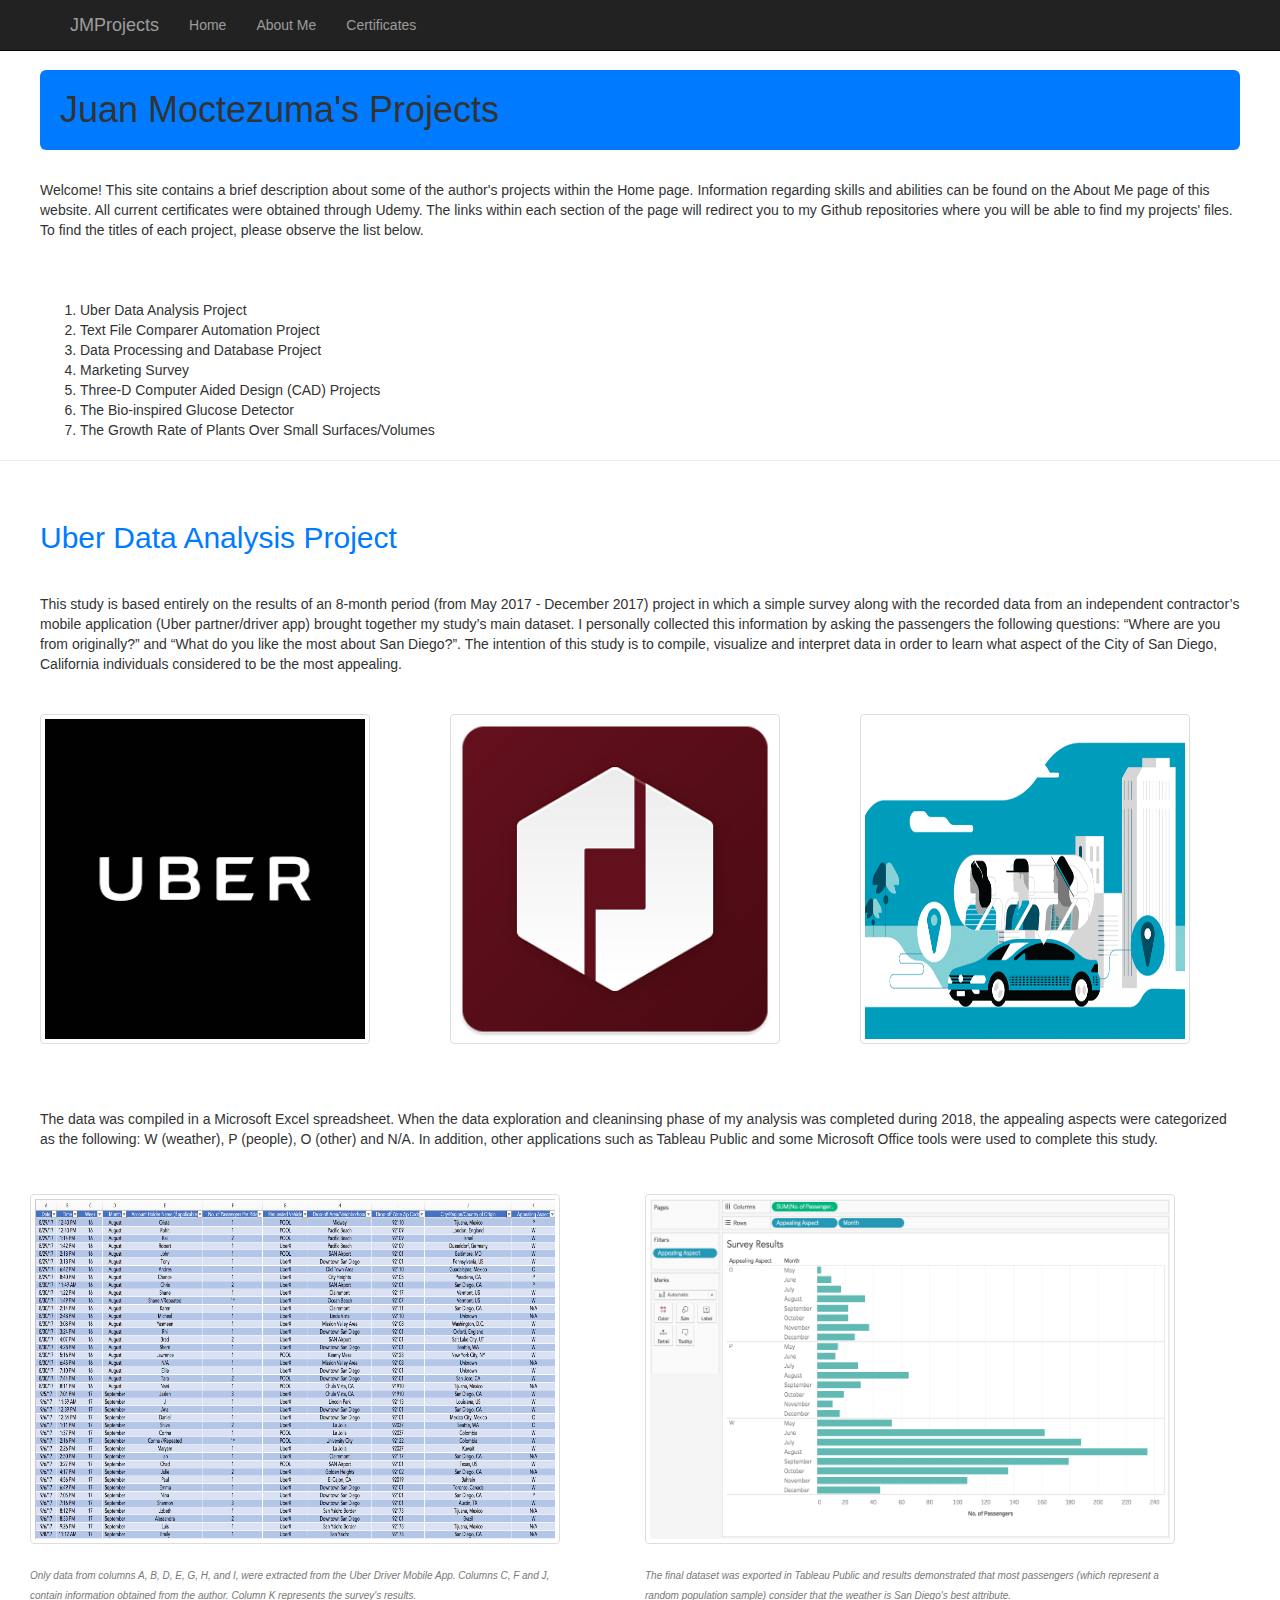
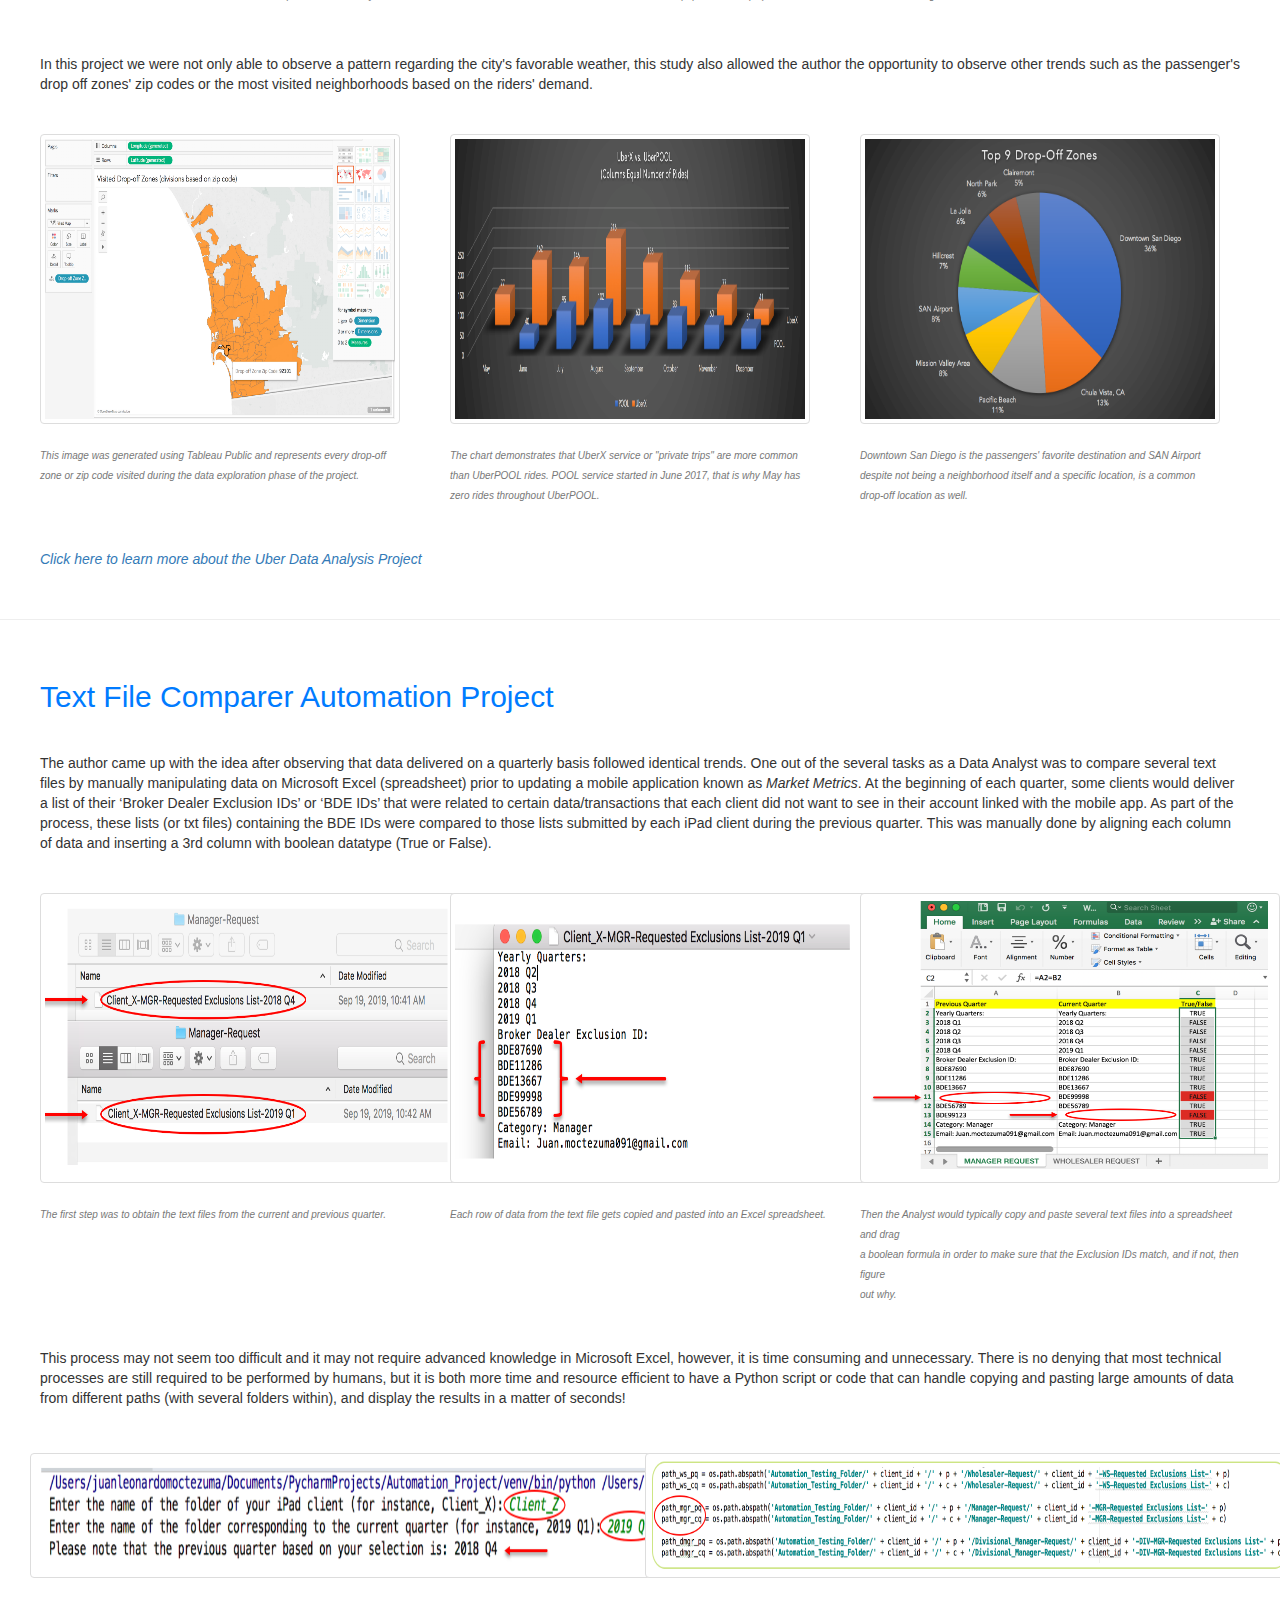
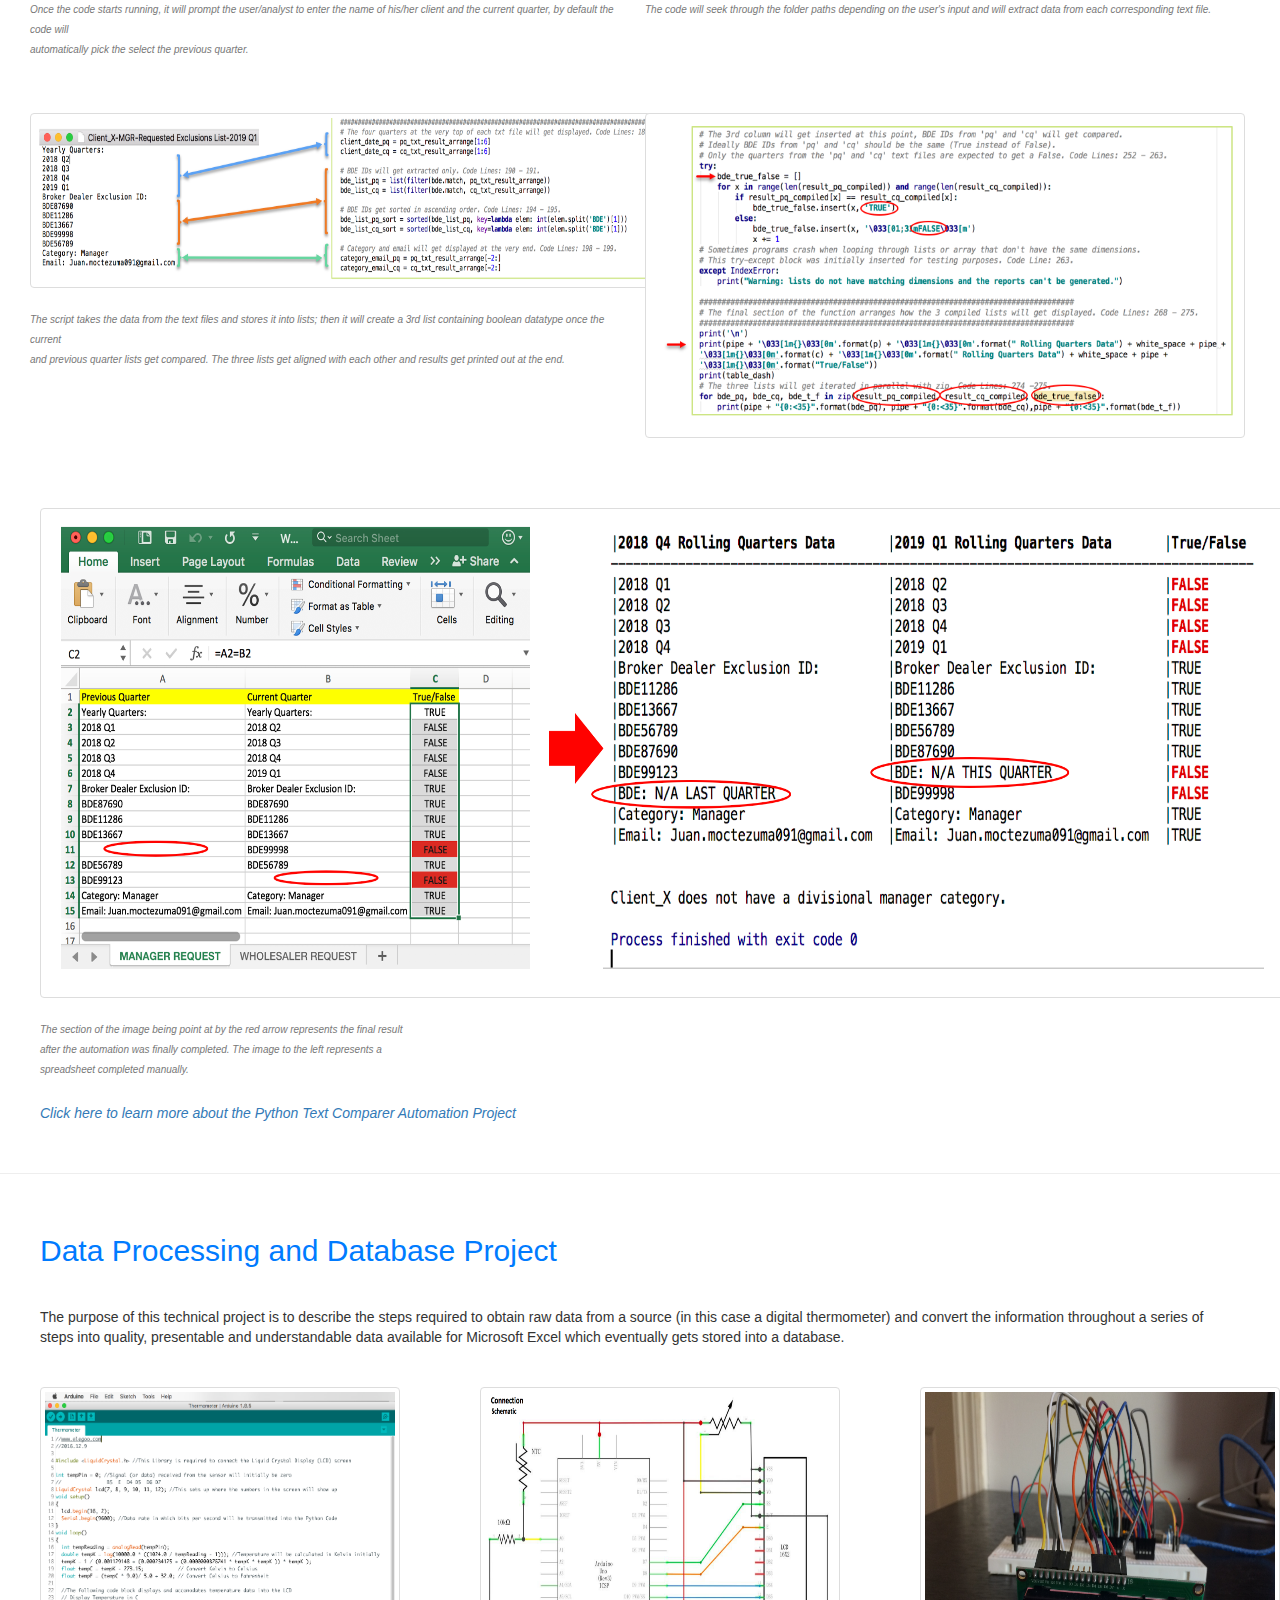
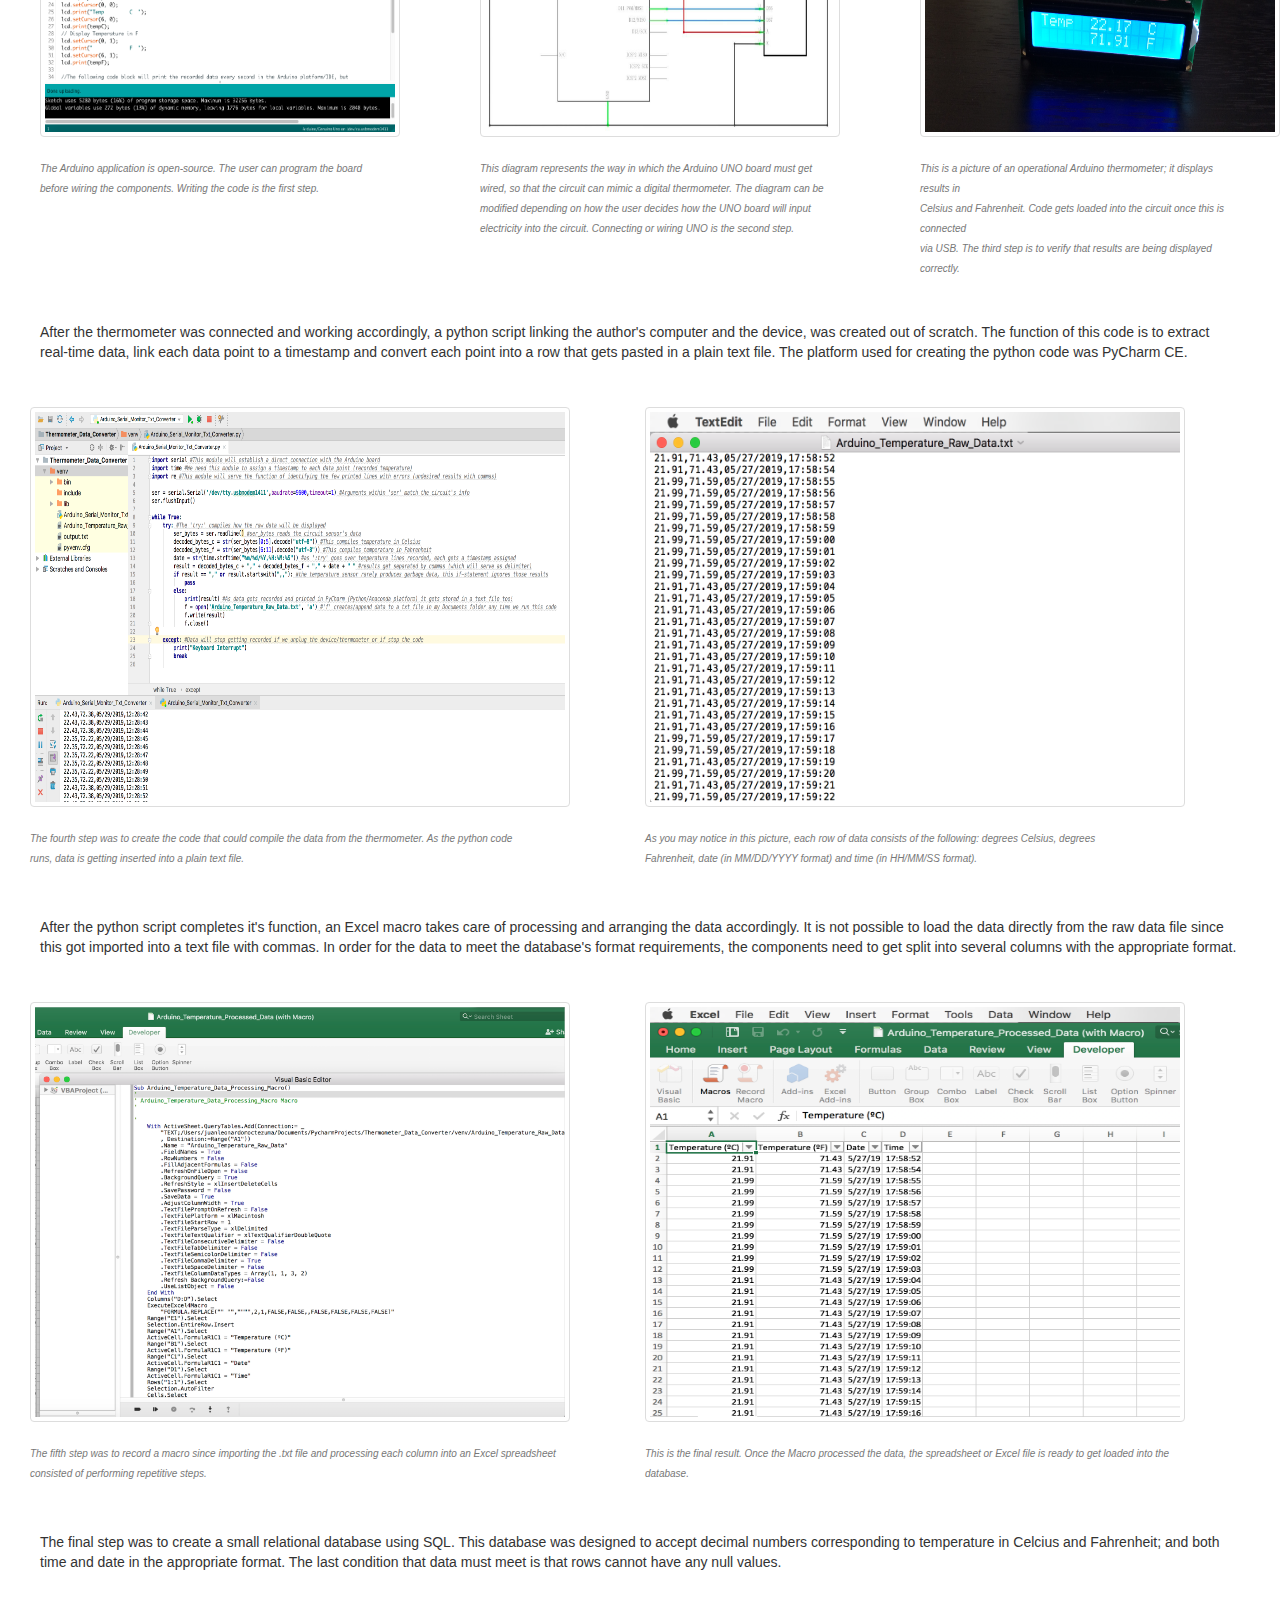
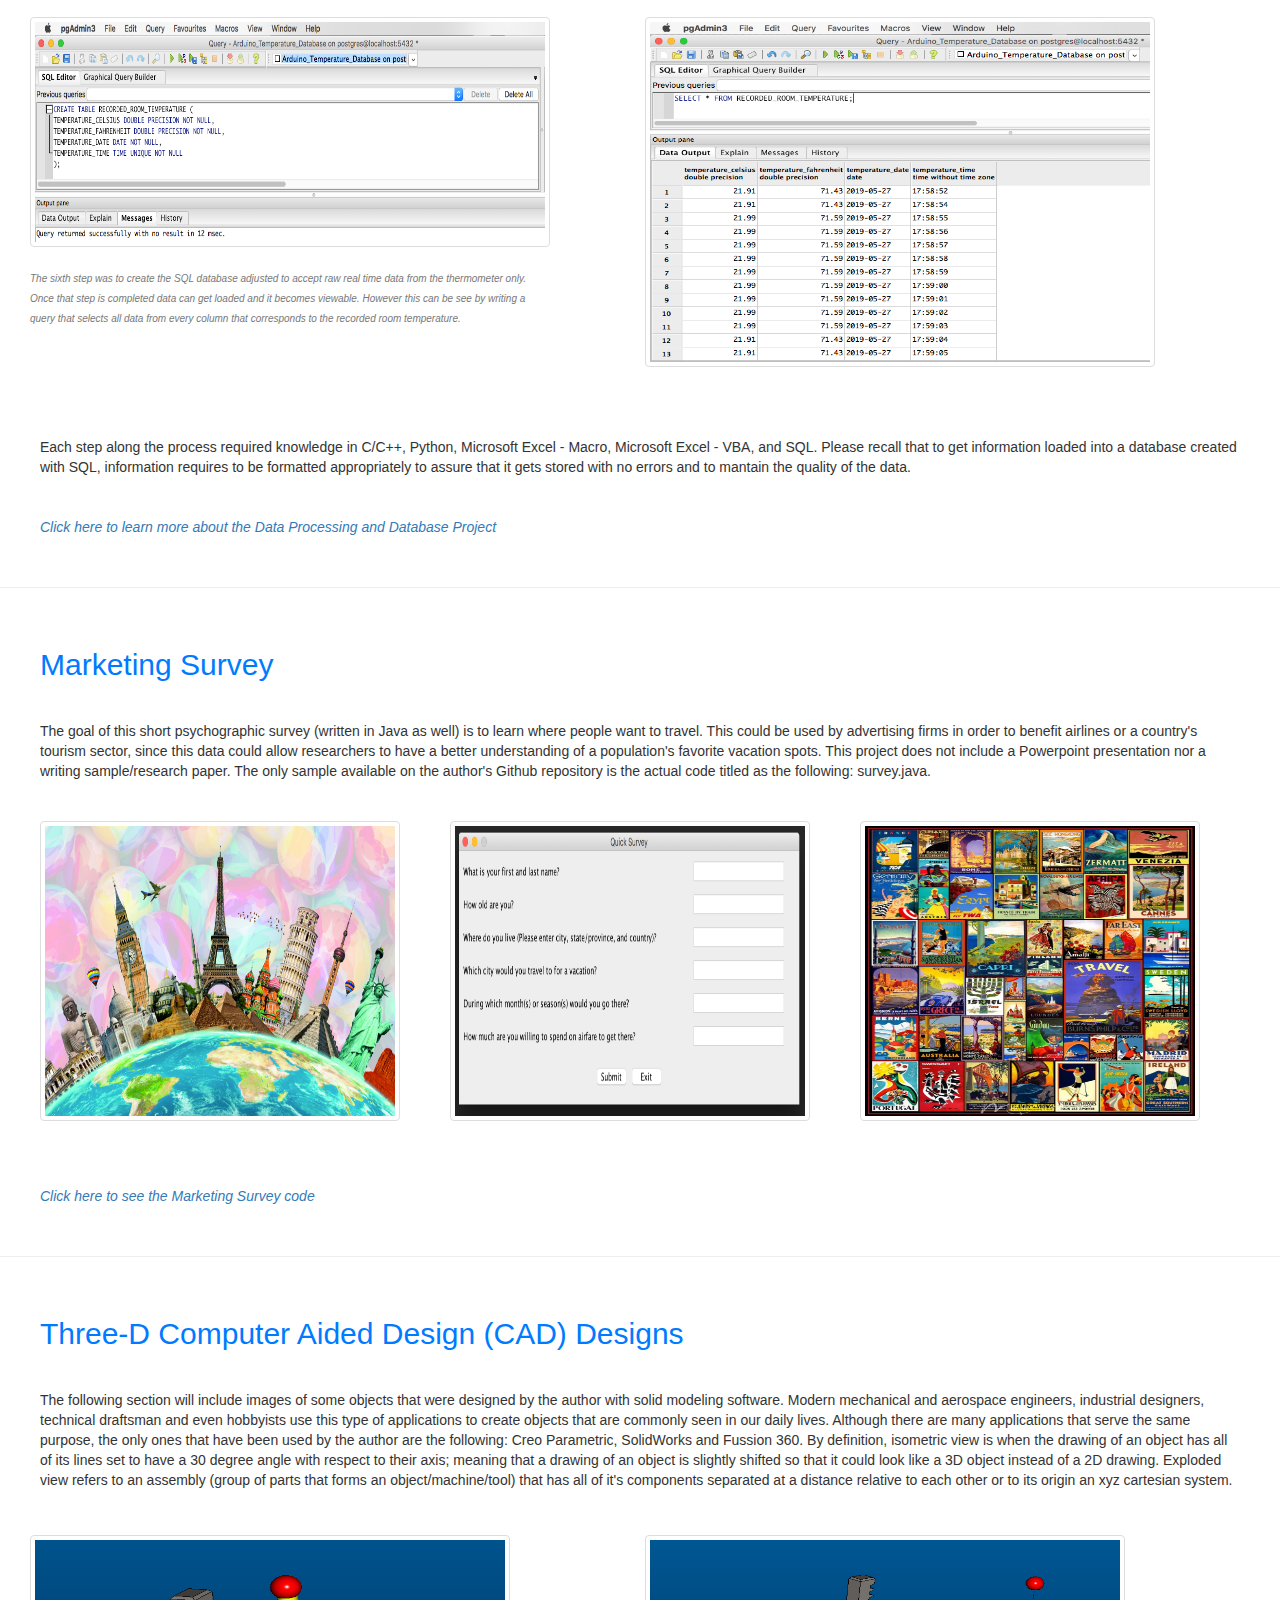
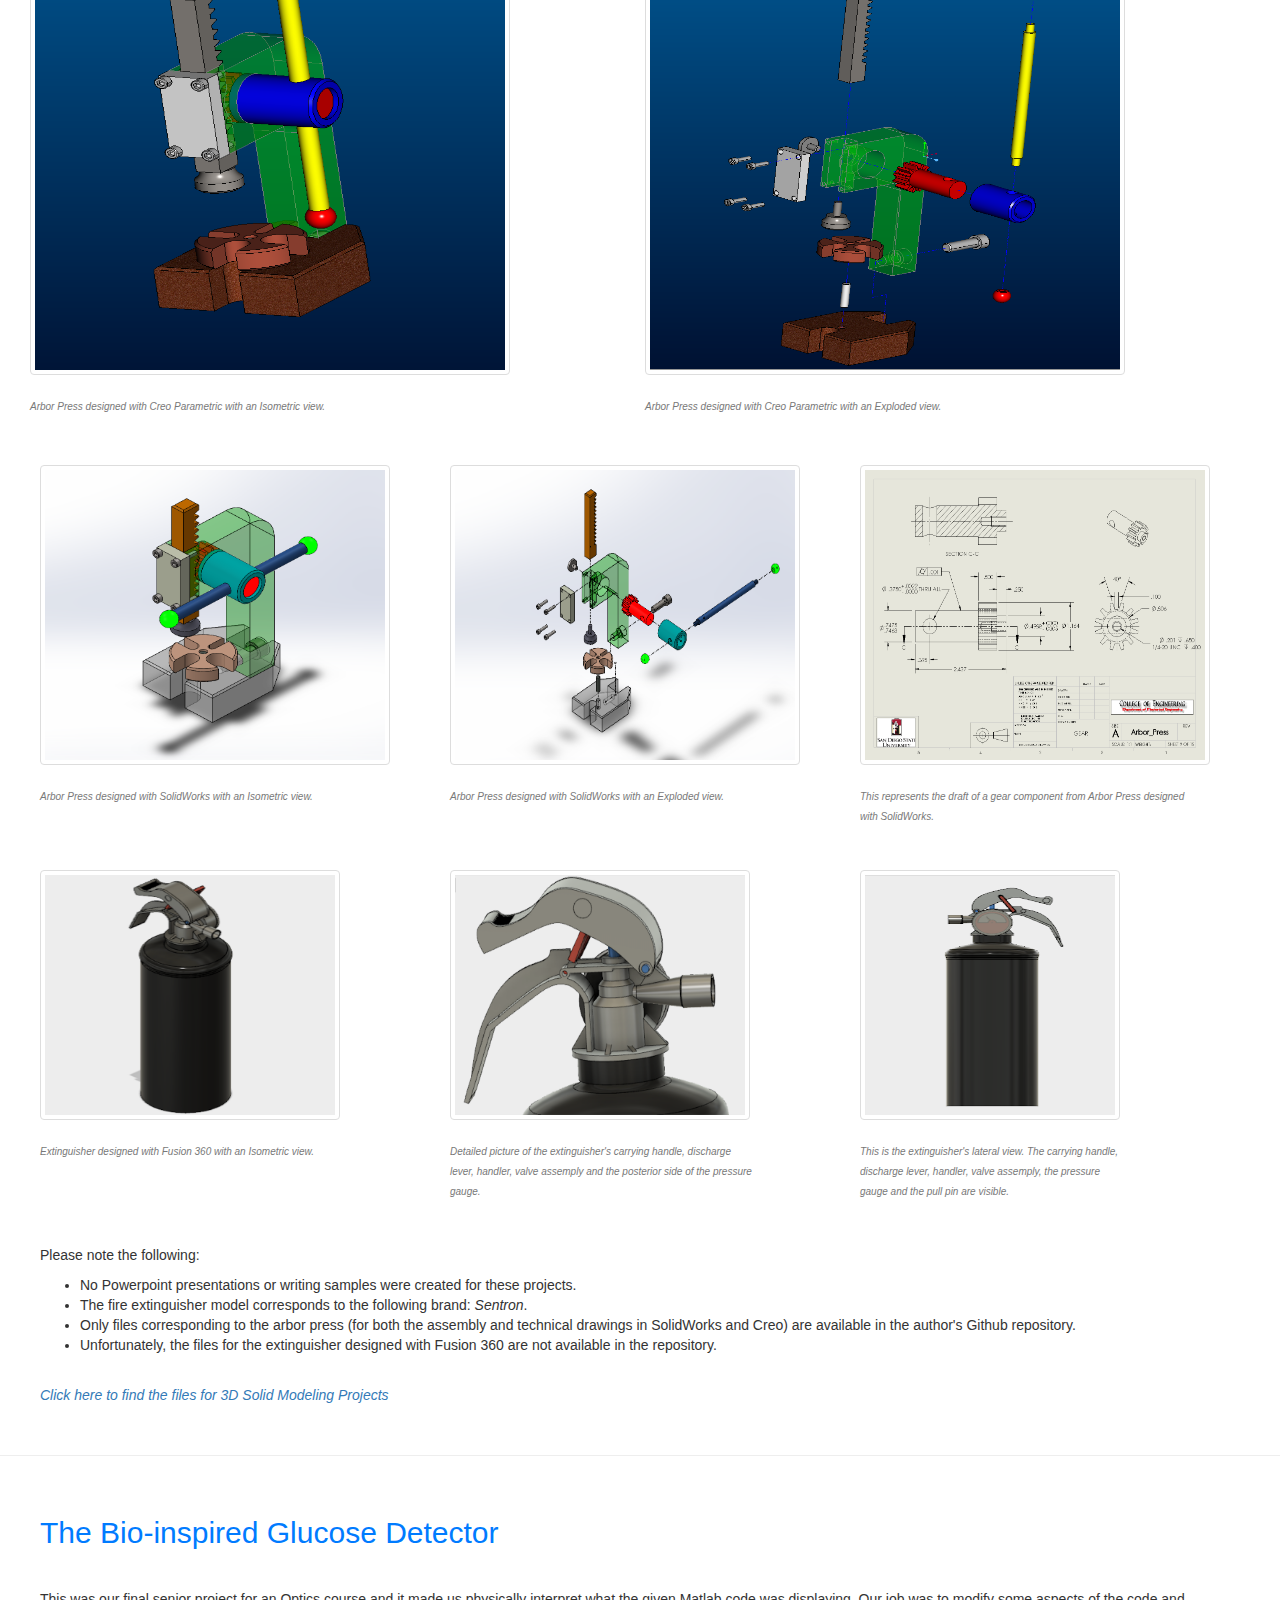
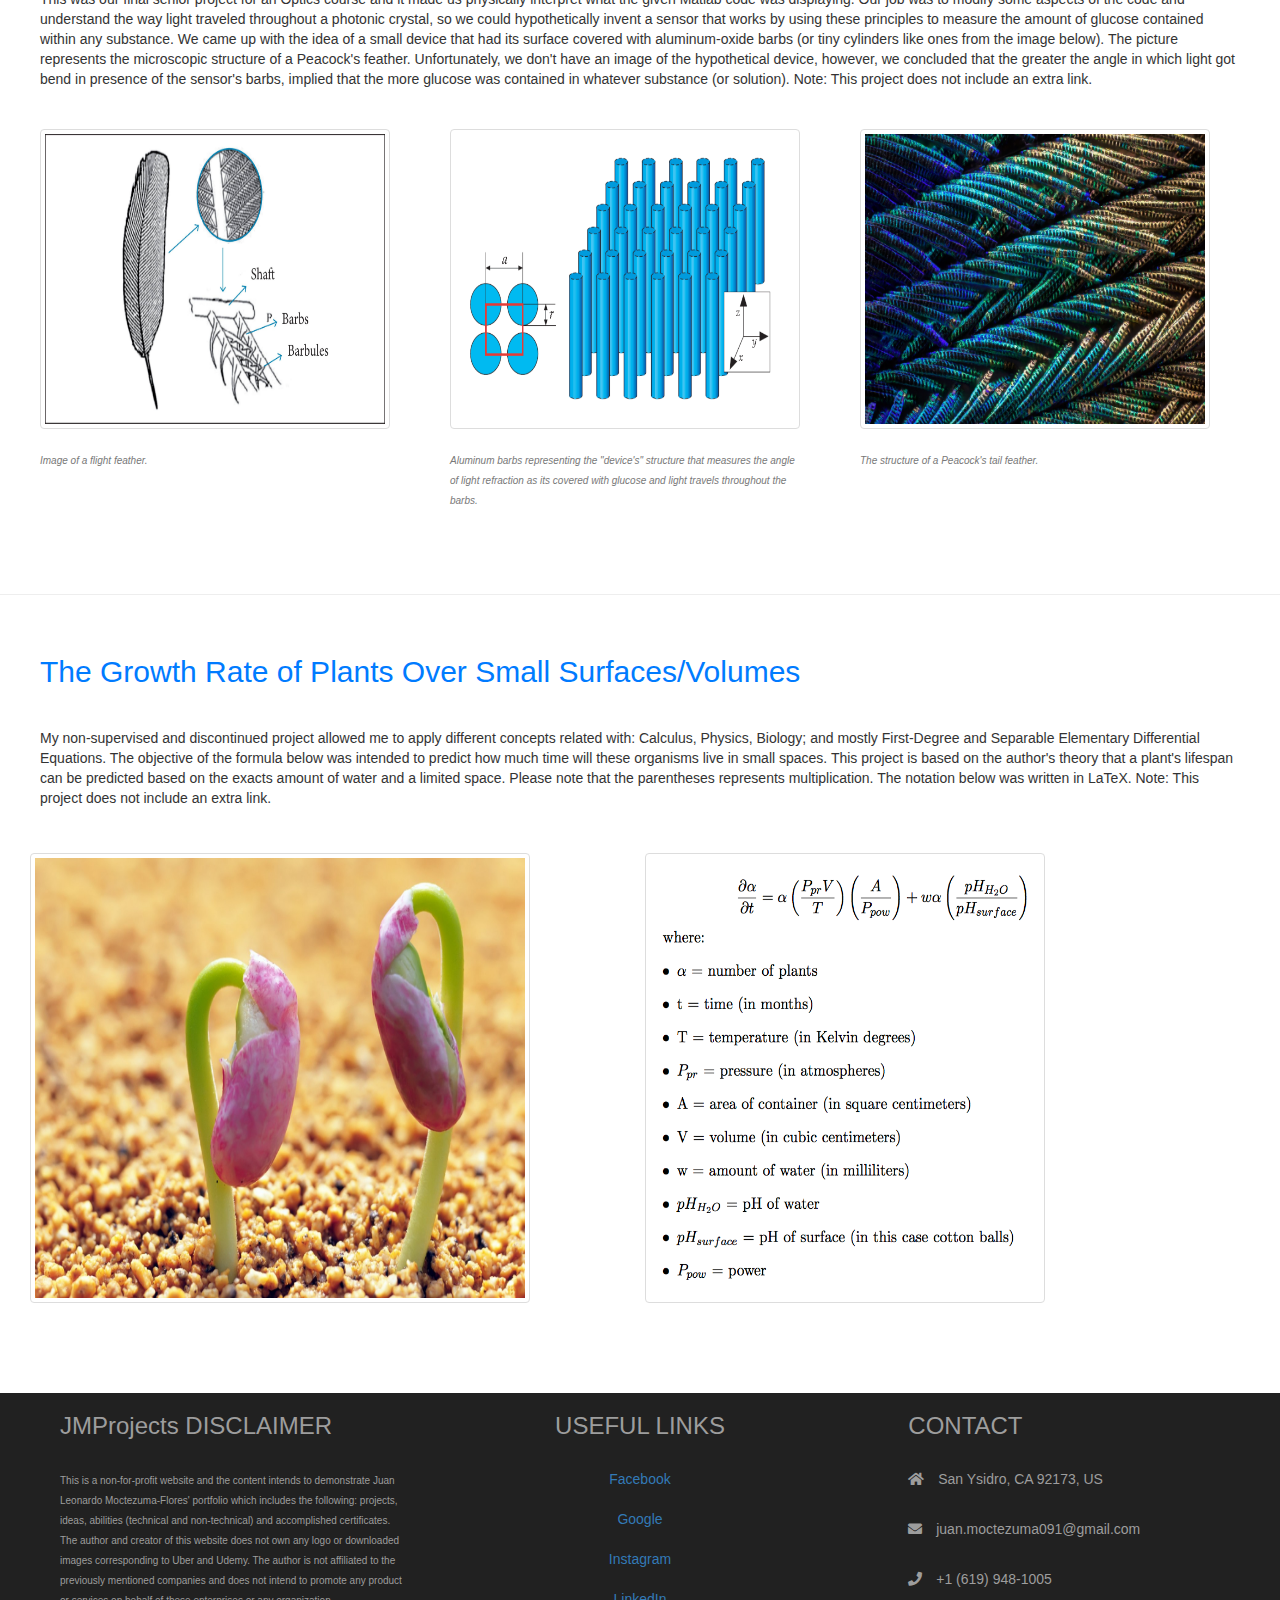
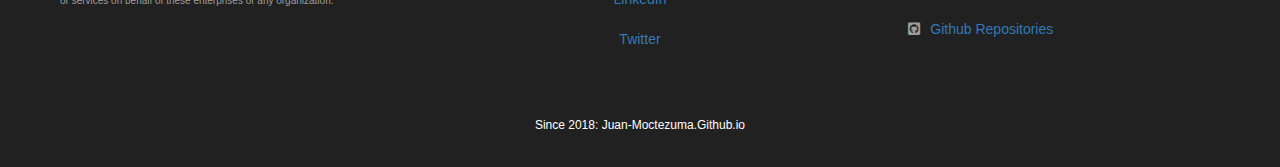
==== JMProjects/index.html @ 07d9b96c "Add files via upload" ====
<!DOCTYPE html>
<html>
<head>
	<title>Juan Moctezuma's Projects</title>
		<link href="main.css" rel="stylesheet" type="text/css">
		<link rel="stylesheet" type="text/css" href="https://maxcdn.bootstrapcdn.com/bootstrap/3.3.5/css/bootstrap.min.css">
		<link rel="stylesheet" href="https://use.fontawesome.com/releases/v5.11.2/css/all.css">
		<meta http-equiv="Content-Type" content="text/html; charset=UTF-8" />
</head>

<body>
<nav class="navbar navbar-inverse navbar-fixed-top"> <!--switch '-default' to standard-->
	<div class="container">
		<div class="navbar-header">
			  <button type="button" class="navbar-toggle collapsed" data-toggle="collapse" data-target="#bs-nav-demo" aria-expanded="false">
			        <span class="sr-only">Toggle navigation</span>
			        <span class="icon-bar"></span>
			        <span class="icon-bar"></span>
			        <span class="icon-bar"></span>
			      </button> <!-- This button is the 'hamburger' when minimize window-->
			<a href="index.html" class="navbar-brand"> 
			JMProjects</a> <!-- Company Name -->
		</div>
		<div class="collapse navbar-collapse" id="bs-nav-demo"> <!-- this id comes from data-target-->
			<ul class="nav navbar-nav">
				<li><a href="index.html">Home</a></li>
				<li><a href="secondary.html">About Me</a></li> <!-- left next button to explore -->
				<li><a href="certificates.html">Certificates</a></li>
			</ul>
		</div>
	</div>
</nav>

<header class="Intro">
	<h1 id="MainHeader"><left>Juan Moctezuma's Projects</left></h1>
		<p class="Paragraph">Welcome! This site contains a brief description about some of the author's projects within the Home page. Information regarding skills and abilities can be found on the About Me page of this website. All current certificates were obtained through Udemy. The links within each section of the page will redirect you to my Github repositories where you will be able to find my projects' files. To find the titles of each project, please observe the list below.</p><br>
	<ol>
		<li>Uber Data Analysis Project</li>
		<li>Text File Comparer Automation Project</li>
		<li>Data Processing and Database Project</li>
		<li>Marketing Survey</li>
		<li>Three-D Computer Aided Design (CAD) Projects</li>
		<li>The Bio-inspired Glucose Detector</li>
		<li>The Growth Rate of Plants Over Small Surfaces/Volumes</li>
	</ol>
</header>

<hr noshade class="Hr"><br>
 
<div class="Data_Analysis">
	<h2 class="Header">Uber Data Analysis Project</h2>
		<p class="Paragraph">This study is based entirely on the results of an 8-month period (from May 2017 - December 2017) project in which a simple survey along with the recorded data from an independent contractor’s mobile application (Uber partner/driver app) brought together my study’s main dataset. I personally collected this information by asking the passengers the following questions: “Where are you from originally?” and “What do you like the most about San Diego?”. The intention of this study is to compile, visualize and interpret data in order to learn what aspect of the City of San Diego, California individuals considered to be the most appealing. </p>
	<div class="row">
		<div class="col-lg-4 col-sm-6">
			<img class="thumbnail" src="Website Material/Uber Project/uber.jpg" width="330px" height="330px">
		</div>
		<div class="col-lg-4 col-sm-6">
			<img class="thumbnail" src="Website Material/Uber Project/unnamed.png" width="330px" height="330px">
		</div>
		<div class="col-lg-4 col-sm-6">
			<img class="thumbnail" src="Website Material/Uber Project/uber_picture_3.png" width="330px" height="330px">
		</div>
	</div><br>
		<p class="Paragraph">The data was compiled in a Microsoft Excel spreadsheet. When the data exploration and cleaninsing phase of my analysis was completed during 2018, the appealing aspects were categorized as the following: W (weather), P (people), O (other) and N/A. In addition, other applications such as Tableau Public and some Microsoft Office tools were used to complete this study.</p>
	<div class="row">
		<div class="column">
			<img class="thumbnail" src="Website Material/Uber Project/Screen Shot 2019-12-12 at 10.03.11 AM.png" width="530px" height="350px">
				<div class="description"><font size="1" color="#787878"><em>Only data from columns A, B, D, E, G, H, and I, were extracted from the Uber Driver Mobile App. Columns C, F and J,<br> contain information obtained from the author. Column K represents the survey's results.</em></font></div>
		</div>
		<div class="column">
			<img class="thumbnail" src="Website Material/Uber Project/Screen Shot 2018-01-17 at 11.17.50 PM.png" width="530px" height="350px">
				<div class="description"><font size="1" color="#787878"><em>The final dataset was exported in Tableau Public and results demonstrated that most passengers (which represent a<br> random population sample) consider that the weather is San Diego's best attribute.</em></font></div>
		</div>
	</div><br>
		<p class="Paragraph">In this project we were not only able to observe a pattern regarding the city's favorable weather, this study also allowed the author the opportunity to observe other trends such as the passenger's drop off zones' zip codes or the most visited neighborhoods based on the riders' demand.</p>
	<div class="row">
		<div class="col-lg-4 col-sm-6">
			<img class="thumbnail" src="Website Material/Uber Project/Screen Shot 2018-01-18 at 9.57.45 PM.png" width="360px" height="290px">
				<div class="description"><font size="1" color="#787878"><em>This image was generated using Tableau Public and represents every drop-off<br> zone or zip code visited during the data exploration phase of the project.</em></font></div>
		</div>
		<div class="col-lg-4 col-sm-6">
			<img class="thumbnail" src="Website Material/Uber Project/Screen Shot 2019-12-12 at 9.48.27 AM.png" width="360px" height="290px">
				<div class="description"><font size="1" color="#787878"><em>The chart demonstrates that UberX service or "private trips" are more common<br> than UberPOOL rides. POOL service started in June 2017, that is why May has<br> zero rides throughout UberPOOL.</em></font></div>
		</div>
		<div class="col-lg-4 col-sm-6">
			<img class="thumbnail" src="Website Material/Uber Project/Screen Shot 2019-12-12 at 9.49.15 AM.png" width="360px" height="290px">
				<div class="description"><font size="1" color="#787878"><em>Downtown San Diego is the passengers' favorite destination and SAN Airport<br> despite not being a neighborhood itself and a specific location, is a common<br> drop-off location as well.</em></font></div>
		</div>
	</div><br>
		<p class="Paragraph"><em><a href="https://github.com/Juan-Moctezuma/Uber-Data-Analysis-Project" style="text-decoration:none" target="_blank">Click here to learn more about the Uber Data Analysis Project</a></em></p>
</div>

<hr noshade class="Hr"><br>		

<div class="Automation_Project">
	<h2 class="Header">Text File Comparer Automation Project</h2>
		<p class="Paragraph">The author came up with the idea after observing that data delivered on a quarterly basis followed identical trends. One out of the several tasks as a Data Analyst was to compare several text files by manually manipulating data on Microsoft Excel (spreadsheet) prior to updating a mobile application known as <em>Market Metrics</em>. At the beginning of each quarter, some clients would deliver a list of their ‘Broker Dealer Exclusion IDs’ or ‘BDE IDs’ that were related to certain data/transactions that each client did not want to see in their account linked with the mobile app. As part of the process, these lists (or txt files) containing the BDE IDs were compared to those lists submitted by each iPad client during the previous quarter. This was manually done by aligning each column of data and inserting a 3rd column with boolean datatype (True or False).
		</p>
	<div class="row">
		<div class="col-lg-4 col-sm-6">
			<img class="thumbnail" src="Website Material/Python Automation Project/Screen Shot 2019-12-16 at 12.42.11 PM.png" width="420px" height="290px">
				<div class="description"><font size="1" color="#787878"><em>The first step was to obtain the text files from the current and previous quarter.</em></font></div>
		</div>
		<div class="col-lg-4 col-sm-6">
			<img class="thumbnail" src="Website Material/Python Automation Project/Screen Shot 2019-12-16 at 5.47.54 PM.png" width="420px" height="290px">
				<div class="description"><font size="1" color="#787878"><em>Each row of data from the text file gets copied and pasted into an Excel spreadsheet.</em></font></div>
		</div>
		<div class="col-lg-4 col-sm-6">
			<img class="thumbnail" src="Website Material/Python Automation Project/Screen Shot 2019-12-16 at 5.24.44 PM.png" width="420px" height="290px">
				<div class="description"><font size="1" color="#787878"><em>Then the Analyst would typically copy and paste several text files into a spreadsheet and drag<br> a boolean formula in order to make sure that the Exclusion IDs match, and if not, then figure<br> out why. </em></font></div>
		</div>
	</div><br>
		<p class="Paragraph">This process may not seem too difficult and it may not require advanced knowledge in Microsoft Excel, however, it is time consuming and unnecessary. There is no denying that most technical processes are still required to be performed by humans, but it is both more time and resource efficient to have a Python script or code that can handle copying and pasting large amounts of data from different paths (with several folders within), and display the results in a matter of seconds!
		</p>
	<div class="row">
		<div class="column">
			<img class="thumbnail" src="Website Material/Python Automation Project/Screen Shot 2019-12-16 at 7.37.44 PM.png" width="650px" height="125px">
				<div class="description"><font size="1" color="#787878"><em>Once the code starts running, it will prompt the user/analyst to enter the name of his/her client and the current quarter, by default the code will<br> automatically pick the select the previous quarter.</em></font></div>
		</div>
		<div class="column">
			<img class="thumbnail" src="Website Material/Python Automation Project/Screen Shot 2019-12-16 at 12.40.05 PM.png" width="650px" height="125px">
				<div class="description"><font size="1" color="#787878"><em>The code will seek through the folder paths depending on the user's input and will extract data from each corresponding text file.</em></font></div>
		</div>
	</div><br>
	<div class="row">
		<div class="column">
			<img class="thumbnail" src="Website Material/Python Automation Project/Screen Shot 2019-12-16 at 12.33.02 PM.png" width="650px" height="175px">
				<div class="description"><font size="1" color="#787878"><em>The script takes the data from the text files and stores it into lists; then it will create a 3rd list containing boolean datatype once the current<br> and previous quarter lists get compared. The three lists get aligned with each other and results get printed out at the end.</em></font></div>
		</div>
		<div class="column">
			<img class="thumbnail" src="Website Material/Python Automation Project/Screen Shot 2019-12-16 at 12.34.49 PM.png" width="600px" height="325px">
		</div>
	</div><br>
	<div class="row">
		<div class="col-lg-4 col-sm-6">
			<img class="thumbnail" src="Website Material/Python Automation Project/Screen Shot 2019-12-16 at 12.40.45 PM.png" width="1250px" height="490px">
				<div class="description"><font size="1" color="#787878"><em>The section of the image being point at by the red arrow represents the final result after the automation was finally completed. The image to the left represents a spreadsheet completed manually.</em></font></div>
		</div>
	</div>
		<p class="Paragraph"><em><a href="https://github.com/Juan-Moctezuma/Text-File-Comparer-Automation-Project" style="text-decoration:none" target="_blank">Click here to learn more about the Python Text Comparer Automation Project</a></em></p>
</div>

<hr noshade class="Hr"><br>	

<div class="Data_Processing_and_Database_Project">
	<h2 class="Header">Data Processing and Database Project</h2>
		<p class="Paragraph">The purpose of this technical project is to describe the steps required to obtain raw data from a source (in this case a digital thermometer) and convert the information throughout a series of steps into quality, presentable and understandable data available for Microsoft Excel which eventually gets stored into a database.</p>
	<div class="row">
		<div class="col-lg-4 col-sm-6">
			<img class="thumbnail" src="Website Material/Data Processing/Arduino_IDE_Platform.png" width="360px" height="350px">
				<div class="description"><font size="1" color="#787878"><em>The Arduino application is open-source. The user can program the board<br> before wiring the components. Writing the code is the first step.</em></font></div>
		</div>
		<div class="col-lg-4 col-sm-6">
			<img class="thumbnail" src="Website Material/Data Processing/Arduino_Connection_Schematic.png" width="360px" height="350px" style="margin-left: 30px">
				<div class="description" style="margin-left: 30px"><font size="1" color="#787878"><em>This diagram represents the way in which the Arduino UNO board must get<br> wired, so that the circuit can mimic a digital thermometer. The diagram can be<br> modified depending on how the user decides how the UNO board will input<br> electricity into the circuit. Connecting or wiring UNO is the second step.</em></font></div>
		</div>
		<div class="col-lg-4 col-sm-6">
			<img class="thumbnail" src="Website Material/Data Processing/Arduino_Front_View.JPG" width="360px" height="350px" style="margin-left: 60px">
				<div class="description" style="margin-left: 60px"><font size="1" color="#787878"><em>This is a picture of an operational Arduino thermometer; it displays results in<br> Celsius and Fahrenheit. Code gets loaded into the circuit once this is connected<br> via USB. The third step is to verify that results are being displayed correctly.</em></font></div>
		</div>
	</div><br>
		<p class="Paragraph">After the thermometer was connected and working accordingly, a python script linking the author's computer and the device, was created out of scratch. The function of this code is to extract real-time data, link each data point to a timestamp and convert each point into a row that gets pasted in a plain text file. The platform used for creating the python code was PyCharm CE.</p>
	<div class="row">
		<div class="column">
			<img class="thumbnail" src="Website Material/Data Processing/Python_IDE_Platform.png" width="540px" height="400px">
				<div class="description"><font size="1" color="#787878"><em>The fourth step was to create the code that could compile the data from the thermometer. As the python code<br> runs, data is getting inserted into a plain text file.</em></font></div>
		</div>
		<div class="column">
			<img class="thumbnail" src="Website Material/Data Processing/Python_OUTPUT_Txt_File.png" width="540px" height="400px">
				<div class="description"><font size="1" color="#787878"><em>As you may notice in this picture, each row of data consists of the following: degrees Celsius, degrees<br> Fahrenheit, date (in MM/DD/YYYY format) and time (in HH/MM/SS format).</em></font></div>
		</div>
	</div><br>	
		<p class="Paragraph">After the python script completes it's function, an Excel macro takes care of processing and arranging the data accordingly. It is not possible to load the data directly from the raw data file since this got imported into a text file with commas. In order for the data to meet the database's format requirements, the components need to get split into several columns with the appropriate format.</p>
	<div class="row">
		<div class="column">
			<img class="thumbnail" src="Website Material/Data Processing/Macro_Code.png" width="540px" height="420px">
				<div class="description"><font size="1" color="#787878"><em>The fifth step was to record a macro since importing the .txt file and processing each column into an Excel spreadsheet<br> consisted of performing repetitive steps.</em></font></div>
		</div>
		<div class="column">
			<img class="thumbnail" src="Website Material/Data Processing/Macro_Processed_Data_Results.png" width="540px" height="420px">
				<div class="description"><font size="1" color="#787878"><em>This is the final result. Once the Macro processed the data, the spreadsheet or Excel file is ready to get loaded into the<br> database.</em></font></div>
		</div>
	</div><br>
		<p class="Paragraph">The final step was to create a small relational database using SQL. This database was designed to accept decimal numbers corresponding to temperature in Celcius and Fahrenheit; and both time and date in the appropriate format. The last condition that data must meet is that rows cannot have any null values.</p>
	<div class="row">
		<div class="column">
			<img class="thumbnail" src="Website Material/Data Processing/PostgreSQL_RECORDED_ROOM_TEMP_TABLE.png" width="520px" height="230px">
				<div class="description"><font size="1" color="#787878"><em>The sixth step was to create the SQL database adjusted to accept raw real time data from the thermometer only.<br> Once that step is completed data can get loaded and it becomes viewable. However this can be see by writing a<br> query that selects all data from every column that corresponds to the recorded room temperature.</em></font></div>
		</div>
		<div class="column">
			<img class="thumbnail" src="Website Material/Data Processing/PostgreSQL_FINAL_RESULTS.png" width="510px" height="350px">
		</div>
	</div><br>	
		<p class="Paragraph"> Each step along the process required knowledge in C/C++, Python, Microsoft Excel - Macro, Microsoft Excel - VBA, and SQL. Please recall that to get information loaded into a database created with SQL, information requires to be formatted appropriately to assure that it gets stored with no errors and to mantain the quality of the data. </p>
	<p class="Paragraph"><em><a href="https://github.com/Juan-Moctezuma/Data-Processing-and-Database-Project/tree/master/Data-Processing-and-Database-Project" style="text-decoration:none" target="_blank">Click here to learn more about the Data Processing and Database Project</a></em></p>
</div>

<hr noshade class="Hr"><br>		

<div class="Survey">
	<h2 class="Header">Marketing Survey</h2>
		<p class="Paragraph">The goal of this short psychographic survey (written in Java as well) is to learn where people want to travel. This could be used by advertising firms in order to benefit airlines or a country's tourism sector, since this data could allow researchers to have a better understanding of a population's favorite vacation spots. This project does not include a Powerpoint presentation nor a writing sample/research paper. The only sample available on the author's Github repository is the actual code titled as the following: survey.java.</p>
	<div class="row">
		<div class="col-lg-4 col-sm-6">
			<img class="thumbnail" src="Website Material/Uber Project/puteshestviia-turizm-poster-kollazh.jpg" width="360px" height="300">	
		</div>
		<div class="col-lg-4 col-sm-6">
			<img class="thumbnail" src="Website Material/Uber Project/Screen Shot 2018-01-21 at 10.25.20 PM.png" width="360px" height="300px">	
		</div>
		<div class="col-lg-4 col-sm-6">
			<img class="thumbnail" src="Website Material/Uber Project/phpThumb_generated_thumbnail.jpg" width="340px" height="300px">
		</div>
	</div><br>
		<p class="Paragraph"><em><a href="https://github.com/Juan-Moctezuma/Programming-Projects" style="text-decoration:none" target="_blank">Click here to see the Marketing Survey code</a></em></p>
</div>

<hr noshade class="Hr"><br>		

<div class="Cad">
	<h2 class="Header">Three-D Computer Aided Design (CAD) Designs</h2>
		<p class="Paragraph">The following section will include images of some objects that were designed by the author with solid modeling software. Modern mechanical and aerospace engineers, industrial designers, technical draftsman and even hobbyists use this type of applications to create objects that are commonly seen in our daily lives. Although there are many applications that serve the same purpose, the only ones that have been used by the author are the following: Creo Parametric, SolidWorks and Fussion 360. By definition, isometric view is when the drawing of an object has all of its lines set to have a 30 degree angle with respect to their axis; meaning that a drawing of an object is slightly shifted so that it could look like a 3D object instead of a 2D drawing. Exploded view refers to an assembly (group of parts that forms an object/machine/tool) that has all of it's components separated at a distance relative to each other or to its origin an xyz cartesian system.</p>
	<div class="row">
		<div class="column">
			<img class="thumbnail" src="Website Material/CAD/Arbor Press/Creo_Arbor_Press_Isometric_View.PNG" width="480px" height="440px">
				<div class="description"><font size="1" color="#787878"><em>Arbor Press designed with Creo Parametric with an Isometric view.</em></font></div>
		</div>
		<div class="column">
			<img class="thumbnail" src="Website Material/CAD/Arbor Press/Creo_Arbor_Press_Exploded_View.PNG" width="480px" height="440px">
				<div class="description"><font size="1" color="#787878"><em>Arbor Press designed with Creo Parametric with an Exploded view.</em></font></div>
		</div>
		</div><br>

	<div class="row">
		<div class="col-lg-4 col-sm-6">
			<img class="thumbnail" src="Website Material/CAD/Arbor Press/SolidWorks_Arbor_Press_Isometric_View.PNG" width="350px" height="300px">
				<div class="description"><font size="1" color="#787878"><em>Arbor Press designed with SolidWorks with an Isometric view.</em></font></div>
		</div>
		<div class="col-lg-4 col-sm-6">
			<img class="thumbnail" src="Website Material/CAD/Arbor Press/SolidWorks_Arbor_Press_Exploded_View.PNG" width="350px" height="300px">
				<div class="description"><font size="1" color="#787878"><em>Arbor Press designed with SolidWorks with an Exploded view.</em></font></div>	
		</div>
		<div class="col-lg-4 col-sm-6">
			<img class="thumbnail" src="Website Material/CAD/Arbor Press/SolidWorks_Arbor_Press_Gear_Component_Drawing.PNG" width="350px" height="300px">
				<div class="description"><font size="1" color="#787878"><em> This represents the draft of a gear component from Arbor Press designed<br> with SolidWorks.</em></font></div>
		</div>
		</div>
		<br>
	<div class="row">
		<div class="col-lg-4 col-sm-6">
			<img class="thumbnail" src="Website Material/CAD/extinguisher/Screen Shot 2017-02-17 at 1.53.12 PM.png" width="300px" height="250px">
				<div class="description"><font size="1" color="#787878"><em>Extinguisher designed with Fusion 360 with an Isometric view.</em></font></div>	
		</div>
		<div class="col-lg-4 col-sm-6">
			<img class="thumbnail" src="Website Material/CAD/extinguisher/Screen Shot 2017-02-17 at 1.51.52 PM.png" width="300px" height="250px">
				<div class="description"><font size="1" color="#787878"><em>Detailed picture of the extinguisher's carrying handle, discharge<br> lever, handler, valve assemply and the posterior side of the pressure<br> gauge.</em></font></div>
		</div>
		<div class="col-lg-4 col-sm-6">
			<img class="thumbnail" src="Website Material/CAD/extinguisher/Screen Shot 2017-02-17 at 1.53.51 PM.png" width="260px" height="250px">
				<div class="description"><font size="1" color="#787878"><em> This is the extinguisher's lateral view. The carrying handle,<br> discharge lever, handler, valve assemply, the pressure<br> gauge and the pull pin are visible.</em></font></div>
		</div>
		</div><br>
	<p>Please note the following:</p>
	<ul>
		<li>No Powerpoint presentations or writing samples were created for these projects.</li>
		<li>The fire extinguisher model corresponds to the following brand: <em>Sentron</em>.</li>
		<li>Only files corresponding to the arbor press (for both the assembly and technical drawings in SolidWorks and Creo) are available in the author's Github repository.</li>
		<li>Unfortunately, the files for the extinguisher designed with Fusion 360 are not available in the repository.</li>
	</ul><br>		
	<p class="Paragraph"><em><a href="https://github.com/Juan-Moctezuma/Computer-Aided-Design-Projects" style="text-decoration:none" target="_blank">Click here to find the files for 3D Solid Modeling Projects</a></em></p>
</div>

<hr noshade class="Hr"><br>		

<div class="Bio_Photonic">
	<h2 class="Header">The Bio-inspired Glucose Detector</h2>
		<p class="Paragraph">This was our final senior project for an Optics course and it made us physically interpret what the given Matlab code was displaying. Our job was to modify some aspects of the code and understand the way light traveled throughout a photonic crystal, so we could hypothetically invent a sensor that works by using these principles to measure the amount of glucose contained within any substance. We came up with the idea of a small device that had its surface covered with aluminum-oxide barbs (or tiny cylinders like ones from the image below). The picture represents the microscopic structure of a Peacock's feather. Unfortunately, we don't have an image of the hypothetical device, however, we concluded that the greater the angle in which light got bend in presence of the sensor's barbs, implied that the more glucose was contained in whatever substance (or solution). Note: This project does not include an extra link.</p>
	<div class="row">
		<div class="col-lg-4 col-sm-6">
			<img class="thumbnail" src="Website Material/Bio Crystal/1984-9648-jatm-8-1-0007-gf04.jpg" width="350px" height="300px">
				<div class="description"><font size="1" color="#787878"><em>Image of a flight feather.</em></font></div>	
		</div>
		<div class="col-lg-4 col-sm-6">
			<img class="thumbnail" src="Website Material/Bio Crystal/Screen Shot 2017-02-17 at 2.07.59 PM.png" width="350px" height="300px">
				<div class="description"><font size="1" color="#787878"><em>Aluminum barbs representing the "device's" structure that measures the angle<br> of light refraction as its covered with glucose and light travels throughout the<br> barbs.</em></font></div>
		</div>
		<div class="col-lg-4 col-sm-6">
			<img class="thumbnail" src="Website Material/Bio Crystal/20130519-DSLR_IMG_0958-Edit.jpg" width="350px" height="300px">
				<div class="description"><font size="1" color="#787878"><em> The structure of a Peacock's tail feather.</em></font></div>
		</div>
	</div><br><br>
</div>

<hr noshade class="Hr"><br>		

<div class="Growth_Plants">
	<h2 class="Header">The Growth Rate of Plants Over Small Surfaces/Volumes</h2>
		<p class="Paragraph">My non-supervised and discontinued project allowed me to apply different concepts related with: Calculus, Physics, Biology; and mostly First-Degree and Separable Elementary Differential Equations. The objective of the formula below was intended to predict how much time will these organisms live in small spaces. This project is based on the author's theory that a plant's lifespan can be predicted based on the exacts amount of water and a limited space. Please note that the parentheses represents multiplication. The notation below was written in LaTeX. Note: This project does not include an extra link.</p>
	<div class="row">
		<div class="column">
			<img class="thumbnail" src="Website Material/Growth of plants/germ_pink_green-774488.jpg!d.jpeg" width="500px" height="450px">
		</div>
		<div class="column">
			<img class="thumbnail" src="Website Material/Growth of plants/Screen Shot 2017-02-27 at 11.46.53 AM.png" width="400px" height="450px">
		</div>
	</div><br><br>
</div>

<footer style="background-color: #212121;">
	<div class="row">
		<div class="col-lg-4 col-sm-6">
			<h3 style="margin-left: 60px; color: #9D9D9D;">JMProjects DISCLAIMER</h3><br>
				<p style="margin-left: 60px; color: #9D9D9D;"><font size="1">This is a non-for-profit website and the content intends to demonstrate Juan Leonardo Moctezuma-Flores' portfolio which includes the following: projects, ideas, abilities (technical and non-technical) and accomplished certificates. The author and creator of this website does not own any logo or downloaded images corresponding to Uber and Udemy. The author is not affiliated to the previously mentioned companies and does not intend to promote any product or services on behalf of these enterprises or any organization.</font></p><br><br>
		</div>
		<div class="col-lg-4 col-sm-6">
			<center>
			<h3 style="color: #9D9D9D;">USEFUL LINKS</h3><br>
				<a href="http://www.facebook.com/" style="text-decoration:none">Facebook</a><br><br>
				<a href="http://www.google.com/" style="text-decoration:none">Google</a><br><br>
				<a href="http://www.instagram.com/" style="text-decoration:none">Instagram</a><br><br>
				<a href="http://www.linkedin.com/" style="text-decoration:none">LinkedIn</a><br><br>
				<a href="http://www.twitter.com/" style="text-decoration:none">Twitter</a><br><br><br><br>
				<h6 style="color: #FFFFFF;">Since 2018: Juan-Moctezuma.Github.io</h6>
			</center>
		</div>
		<div class="col-lg-4 col-sm-6" style="padding-left: 50px">
			<h3 style="color: #9D9D9D;">CONTACT</h3><br>
				<p style="color: #9D9D9D"><i class="fas fa-home" style="padding-right: 10px"></i>  San Ysidro, CA 92173, US</p><br>
				<p style="color: #9D9D9D"><i class="fas fa-envelope" style="padding-right: 10px"></i>  juan.moctezuma091@gmail.com</p><br>
				<p style="color: #9D9D9D"><i class="fas fa-phone" style="padding-right: 10px"></i>  +1 (619) 948-1005</p><br>
				<p style="color: #9D9D9D"><i class="fab fa-github-square" style="padding-right: 10px"></i><a href="https://github.com/Juan-Moctezuma/" style="text-decoration:none" target="_blank">Github Repositories</a></p><br>		
		</div>
	</div>
</footer>

<script src="https://code.jquery.com/jquery-3.4.1.js" integrity="sha256-WpOohJOqMqqyKL9FccASB9O0KwACQJpFTUBLTYOVvVU="   crossorigin="anonymous"></script>
<script src="https://maxcdn.bootstrapcdn.com/bootstrap/3.3.7/js/bootstrap.min.js" integrity="sha384-Tc5IQib027qvyjSMfHjOMaLkfuWVxZxUPnCJA7l2mCWNIpG9mGCD8wGNIcPD7Txa" crossorigin="anonymous"></script>

</body>
</html>
---- JMProjects/main.css ----
#MainHeader {
	margin-top: 70px;
	margin-bottom: 30px;
	padding: 20px; 
	background-color: #007BFF;
	border-radius: 6px;
} 

#SecHeader {
	margin-top: 70px;
	margin-bottom: 30px;
	padding: 20px; 
	background-color: #66FF00;
	border-radius: 6px;
}

#CertHeader {
	margin-top: 70px;
	margin-bottom: 30px;
	padding: 20px; 
	background-color: #F00000;
	border-radius: 6px;
}

.Header {
	color: #007BFF;
	padding-bottom: 30px;
} 

.Intro {
	margin-left: 40px;
	margin-right: 40px;
} 

.Paragraph{
	padding-bottom: 30px;
} 

.row{
	padding-bottom: 25px;
} 

/*for grids with 2 columns. within row class*/
.column {
	float: left;
	width: 50%;
	padding: 5px;
} 

/* Projects */
.Data_Analysis {
	margin-left: 40px;
	margin-right: 40px;
}

.Automation_Project {
	margin-left: 40px;
	margin-right: 40px;
}

.Data_Processing_and_Database_Project {
	margin-left: 40px;
	margin-right: 40px;
}

.Survey {
	margin-left: 40px;
	margin-right: 40px;
}

.Cad {
	margin-left: 40px;
	margin-right: 40px;
}

.Bio_Photonic {
	margin-left: 40px;
	margin-right: 40px;
}

.Growth_Plants {
	margin-left: 40px;
	margin-right: 40px;
}

/*when shrink screen*/

@media screen and (max-width: 600px) {
  .column {
    width: 100%;
  }
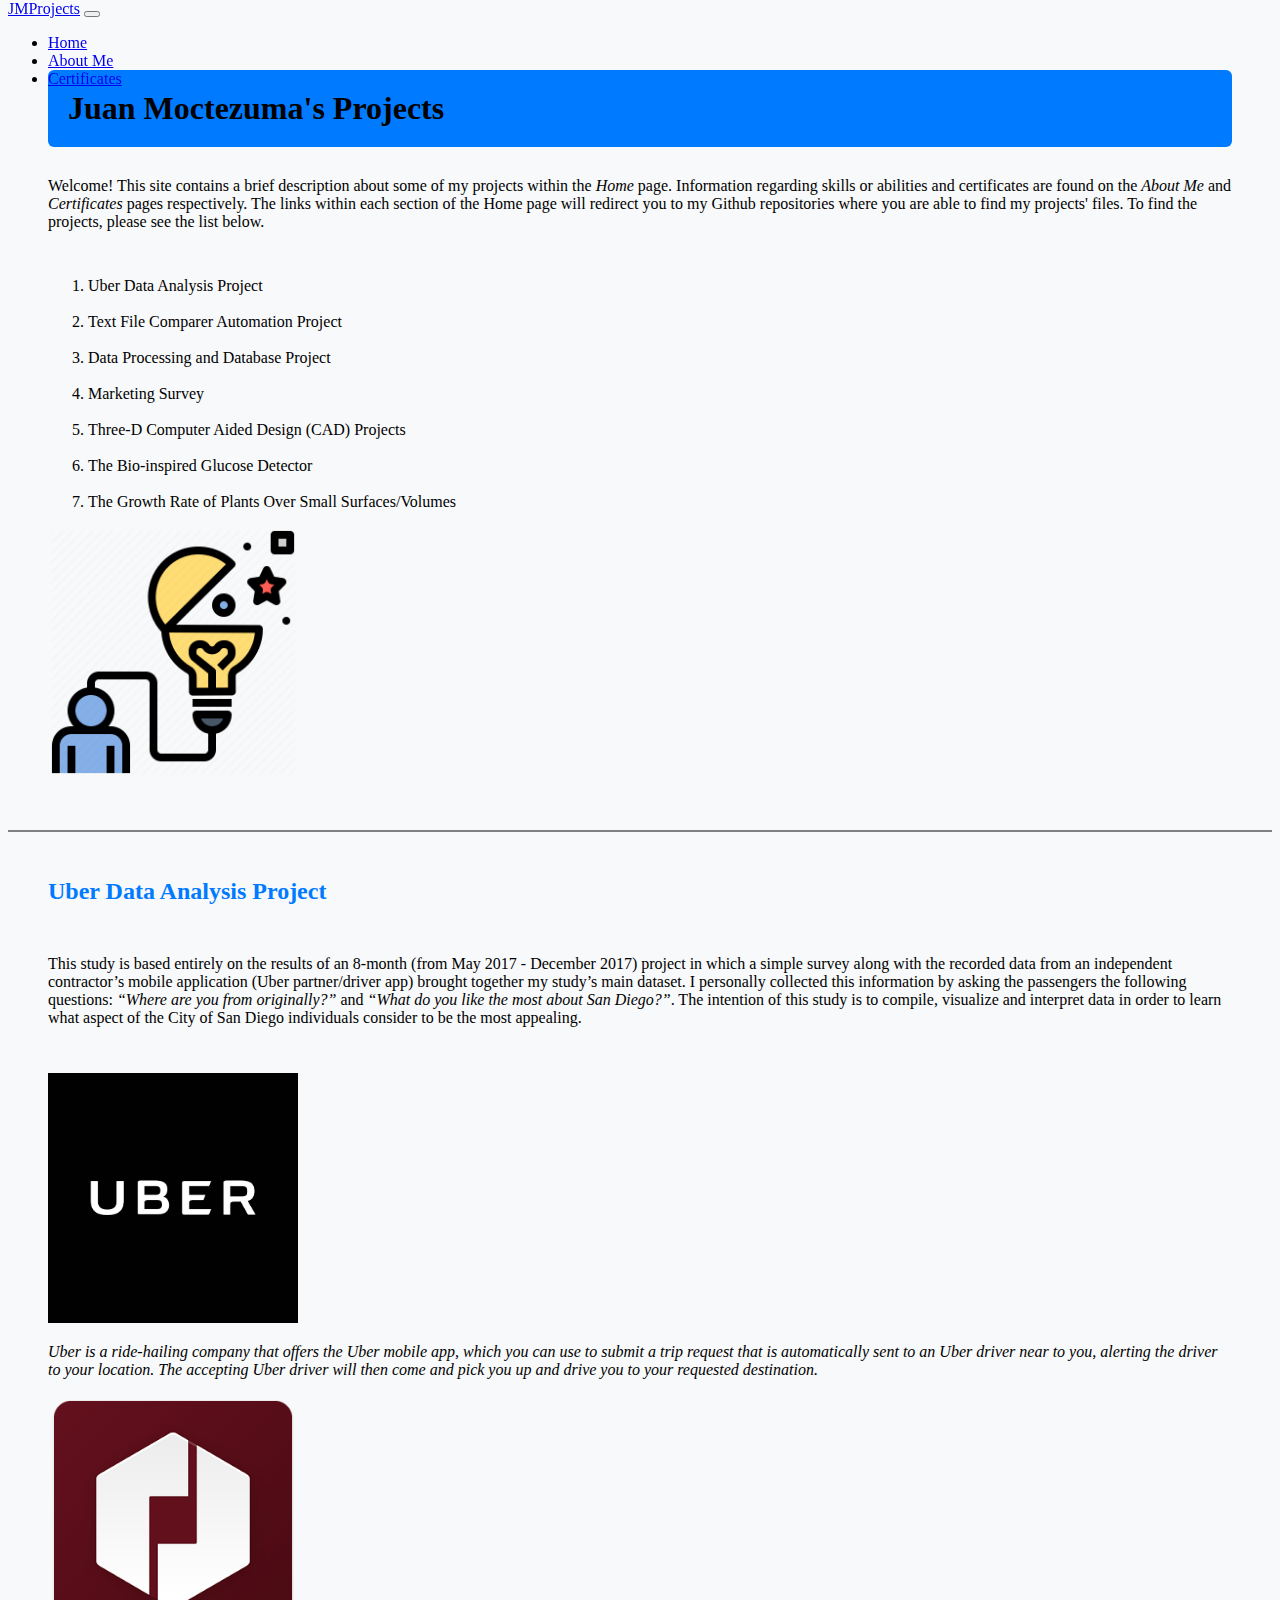
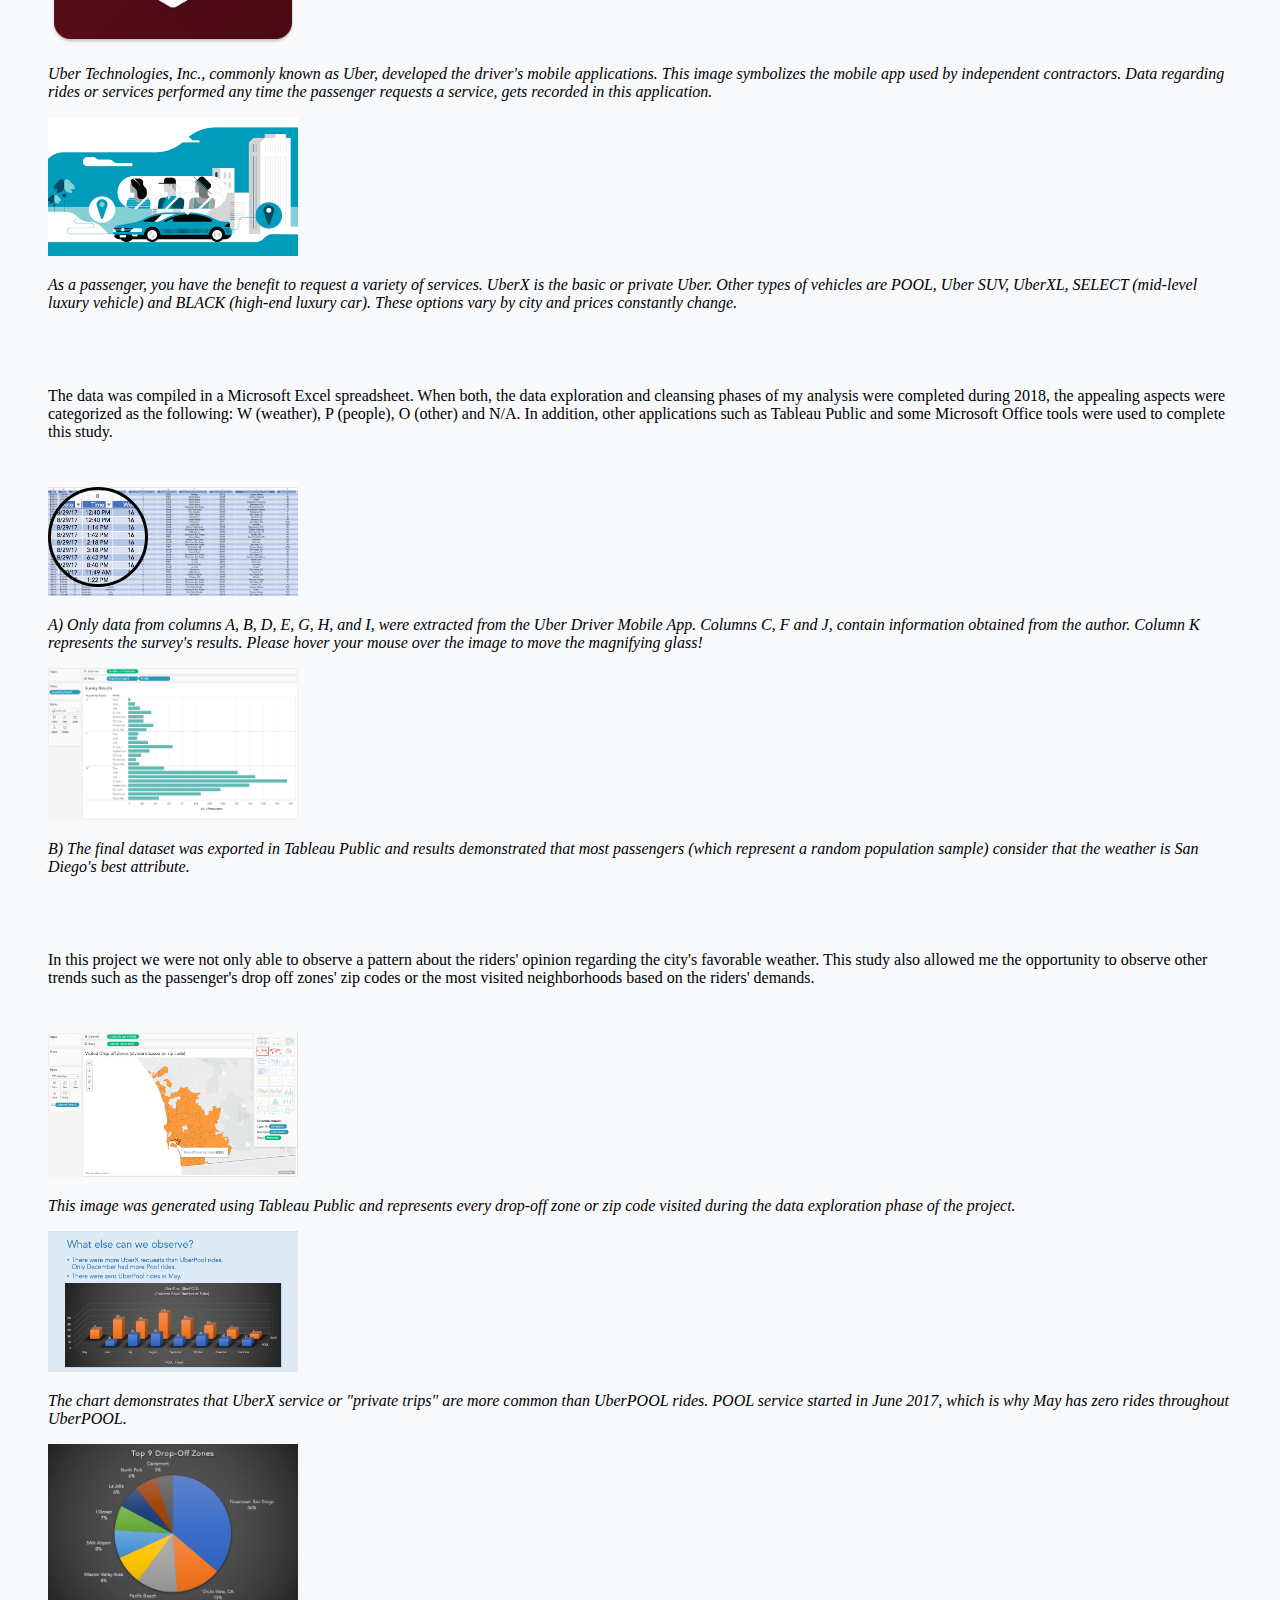
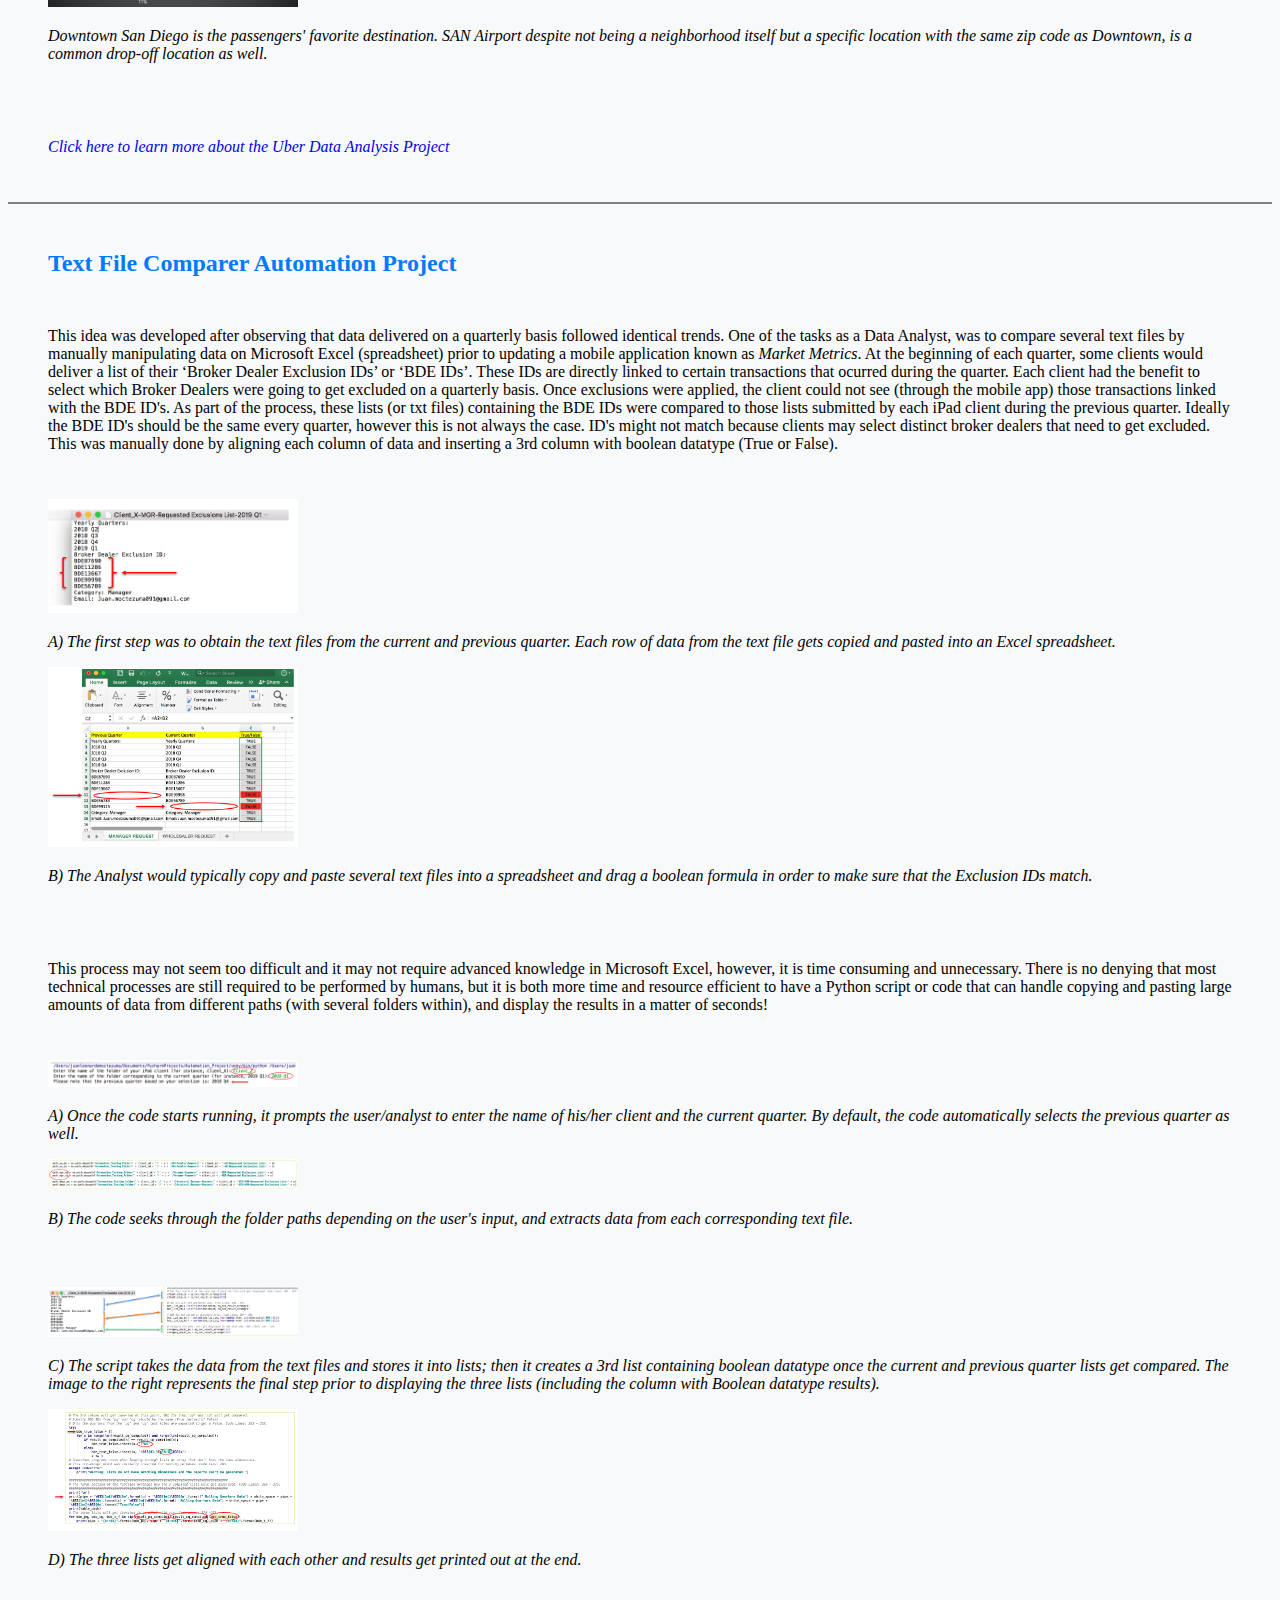
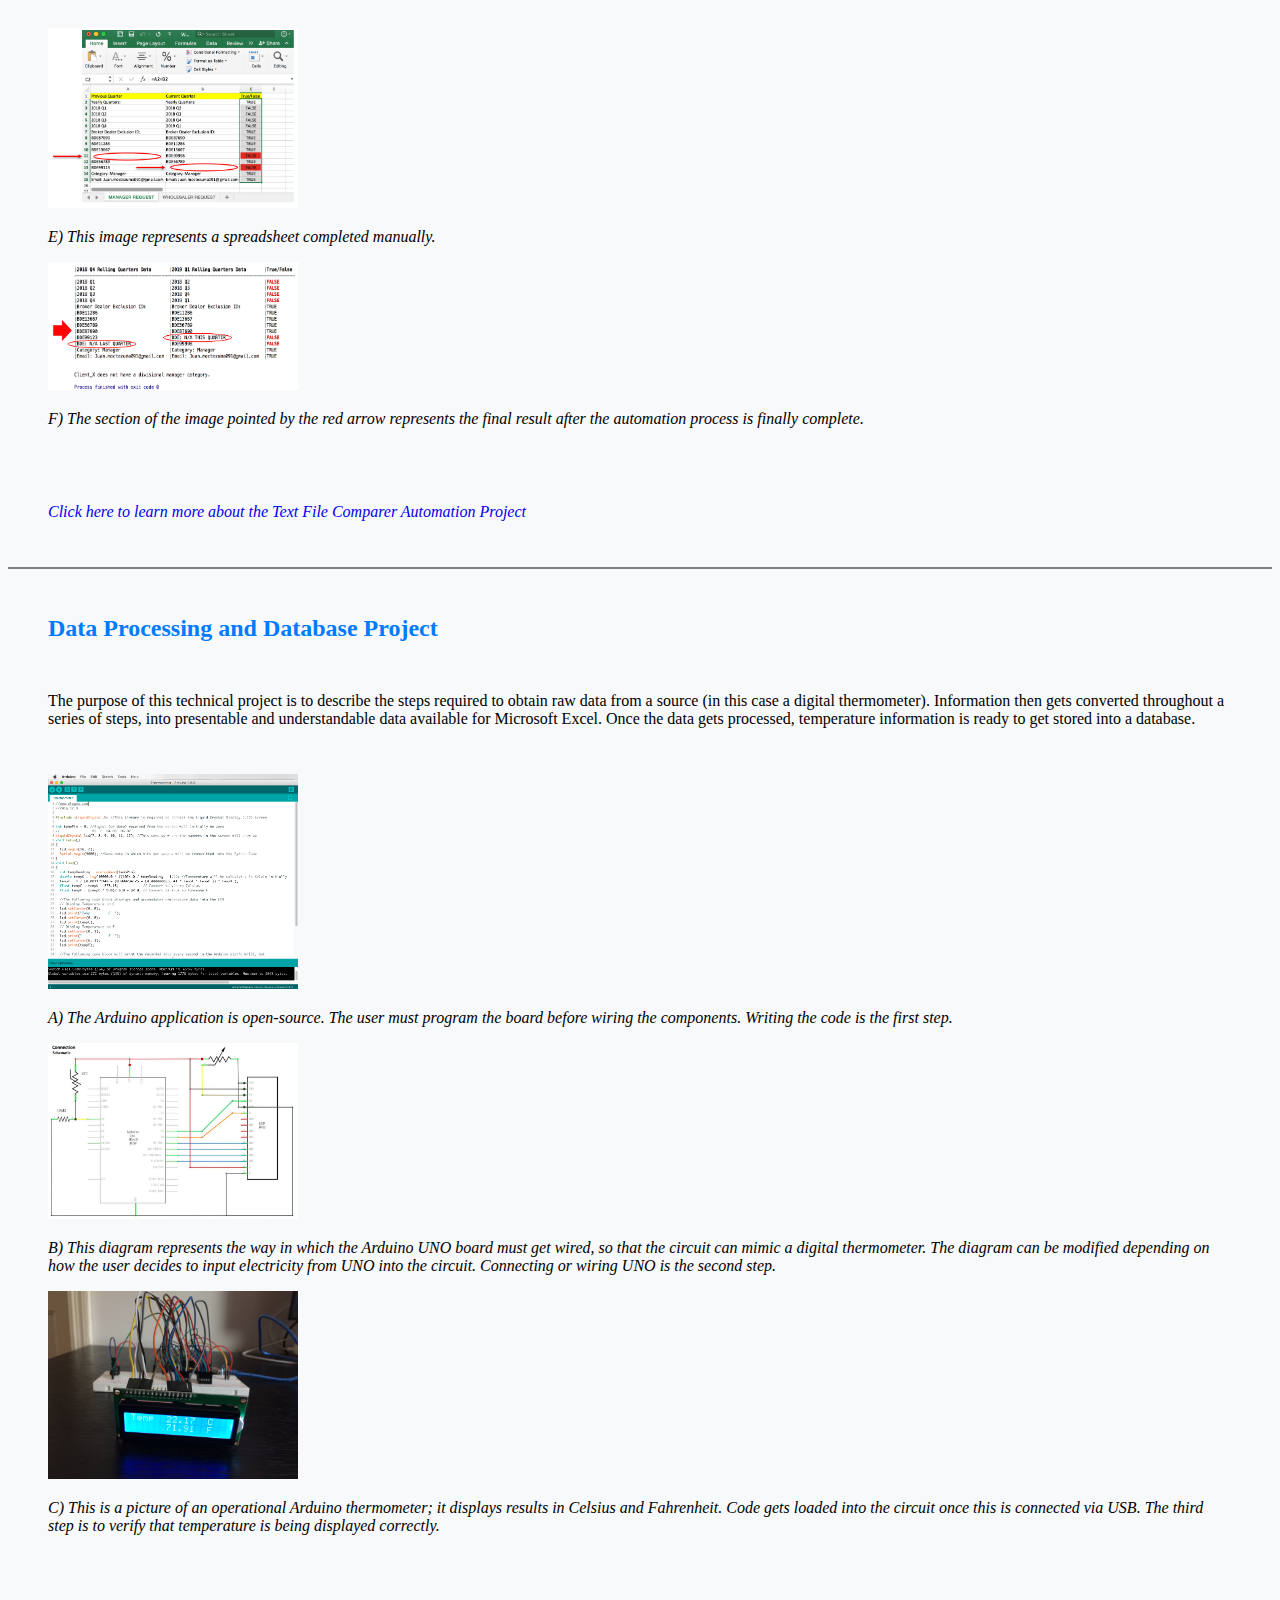
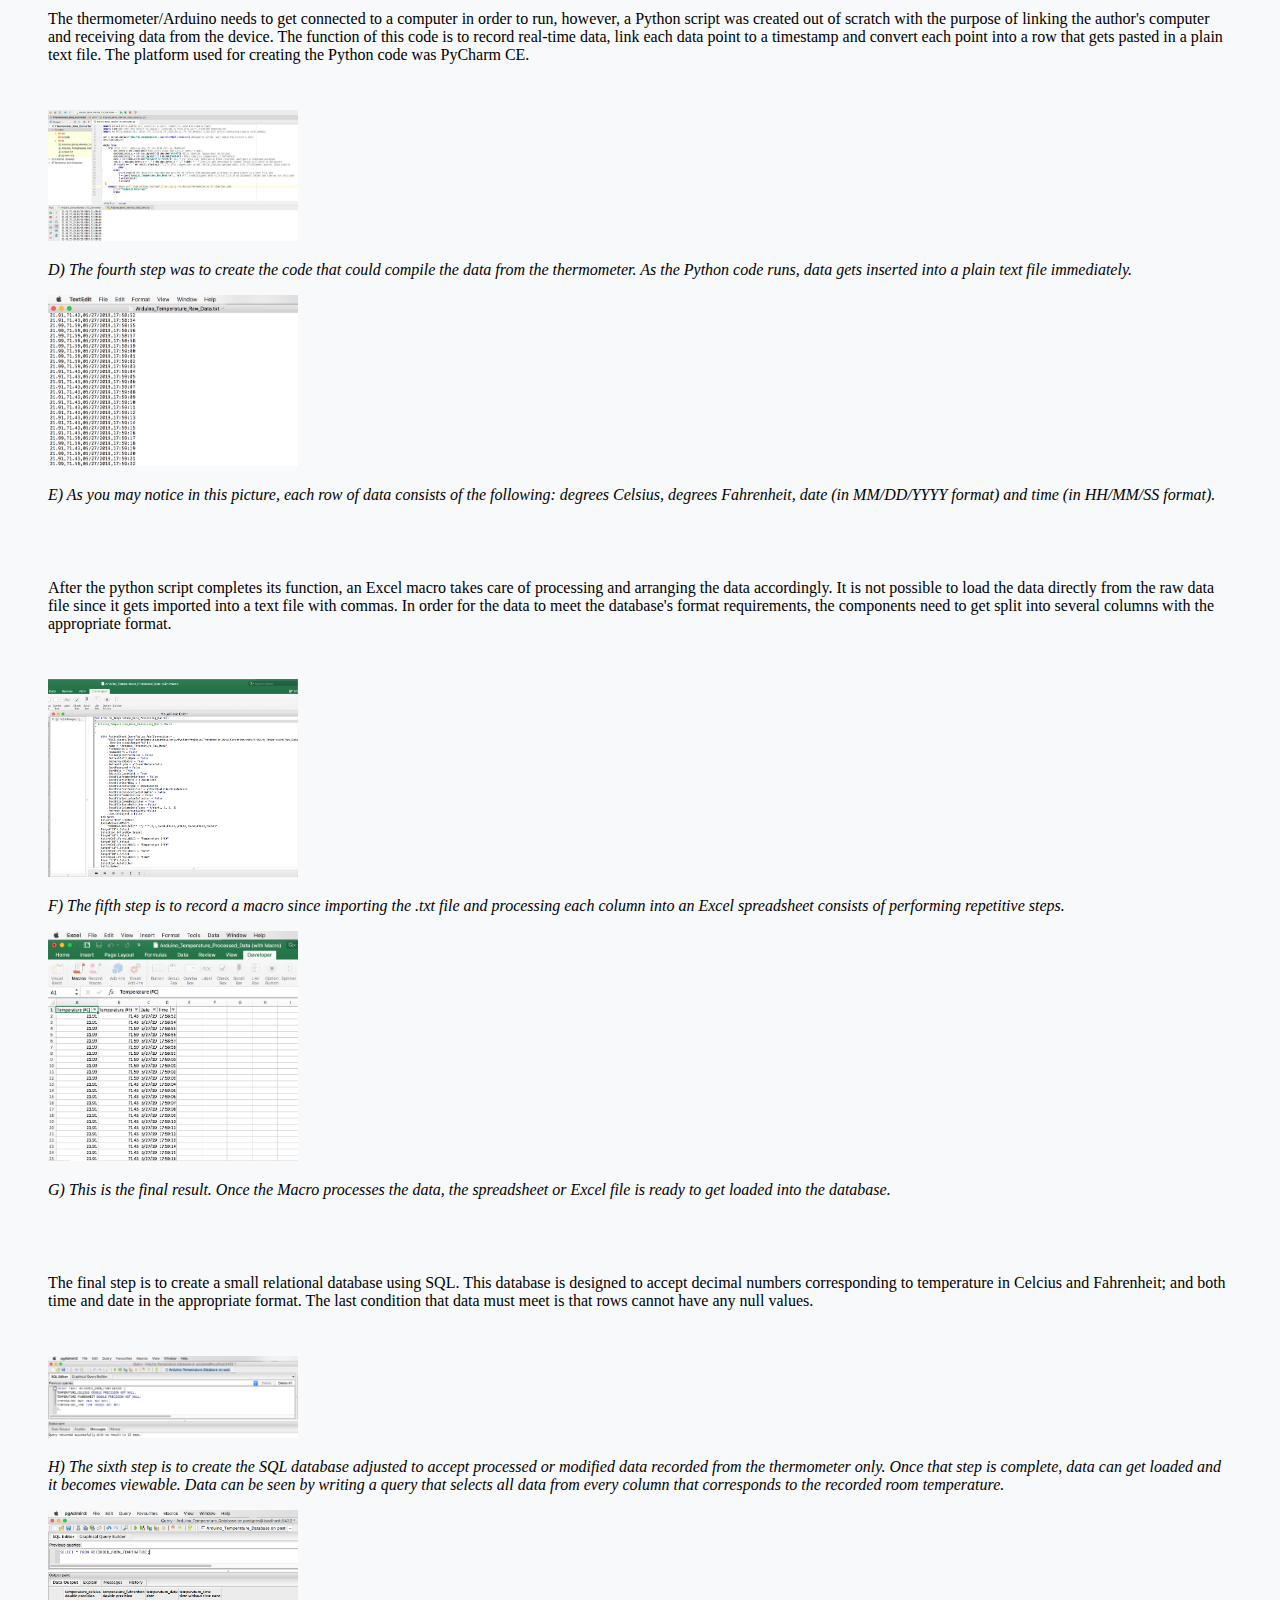
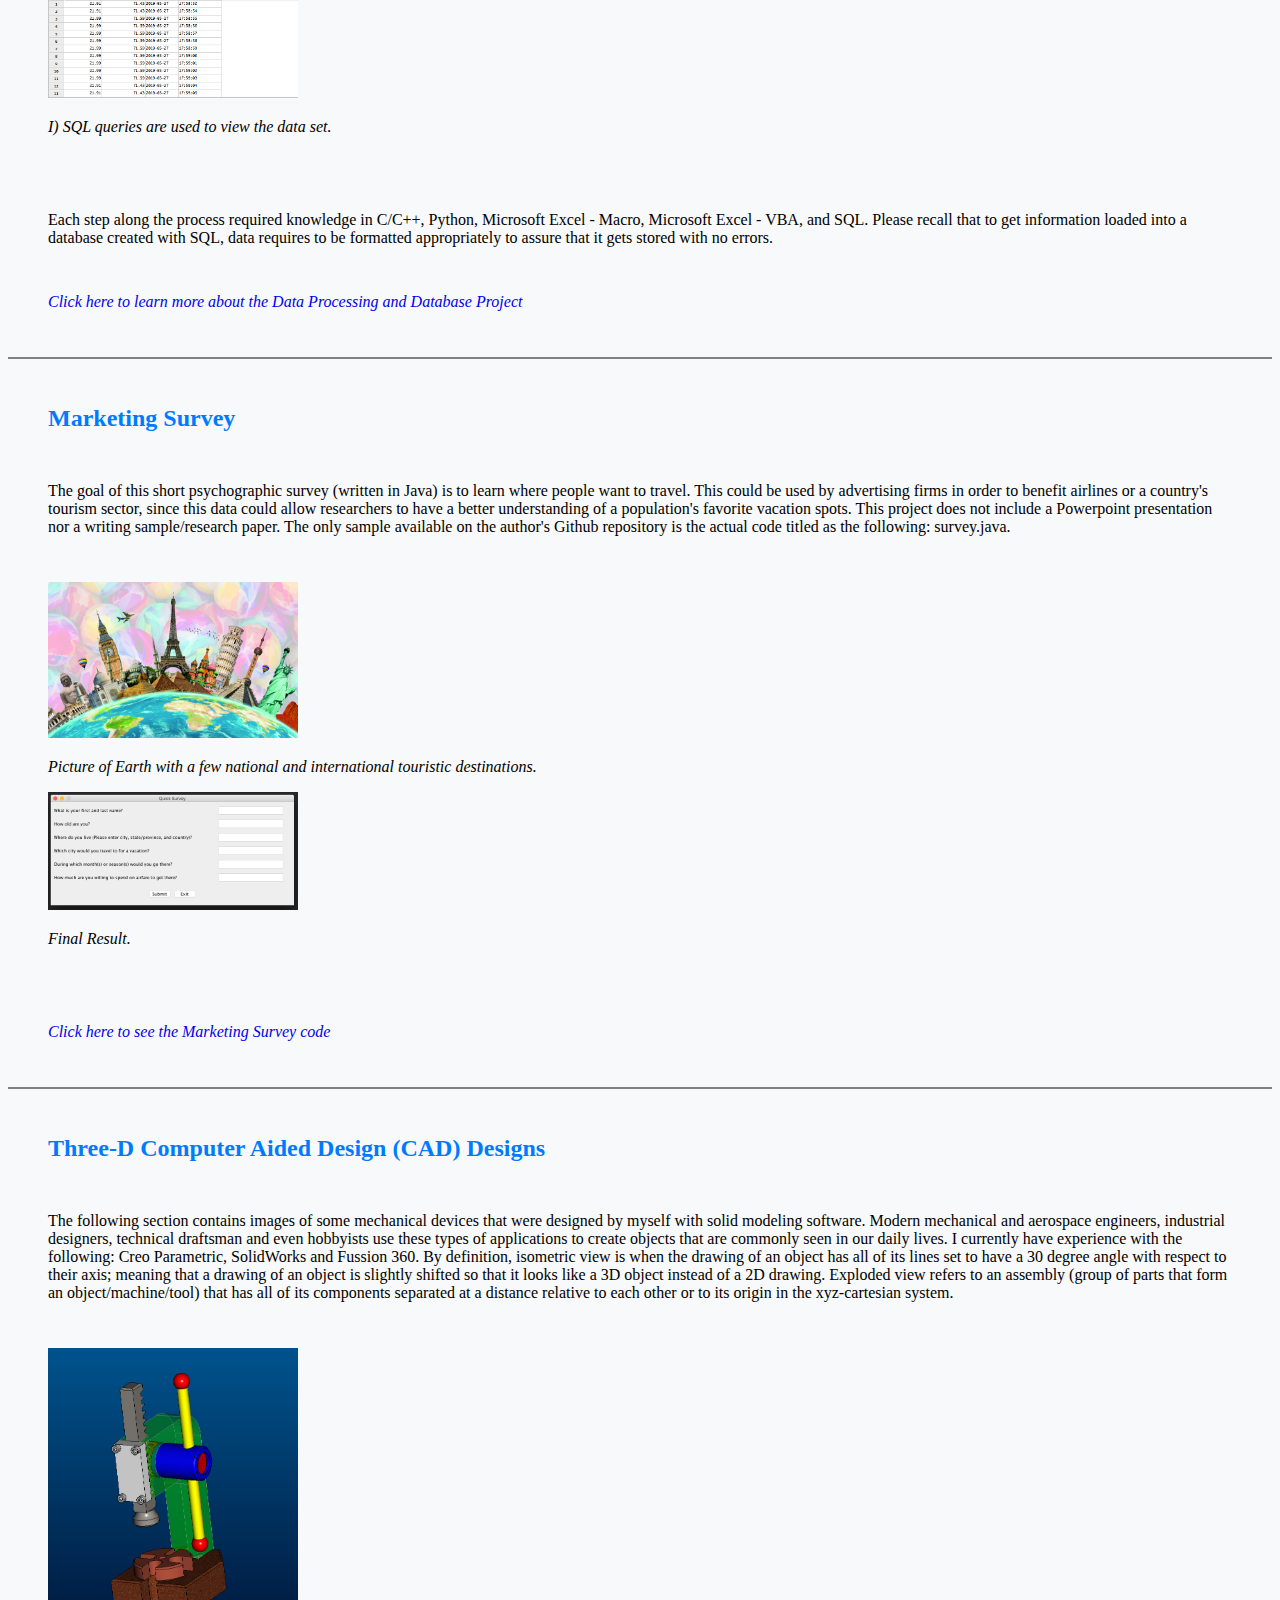
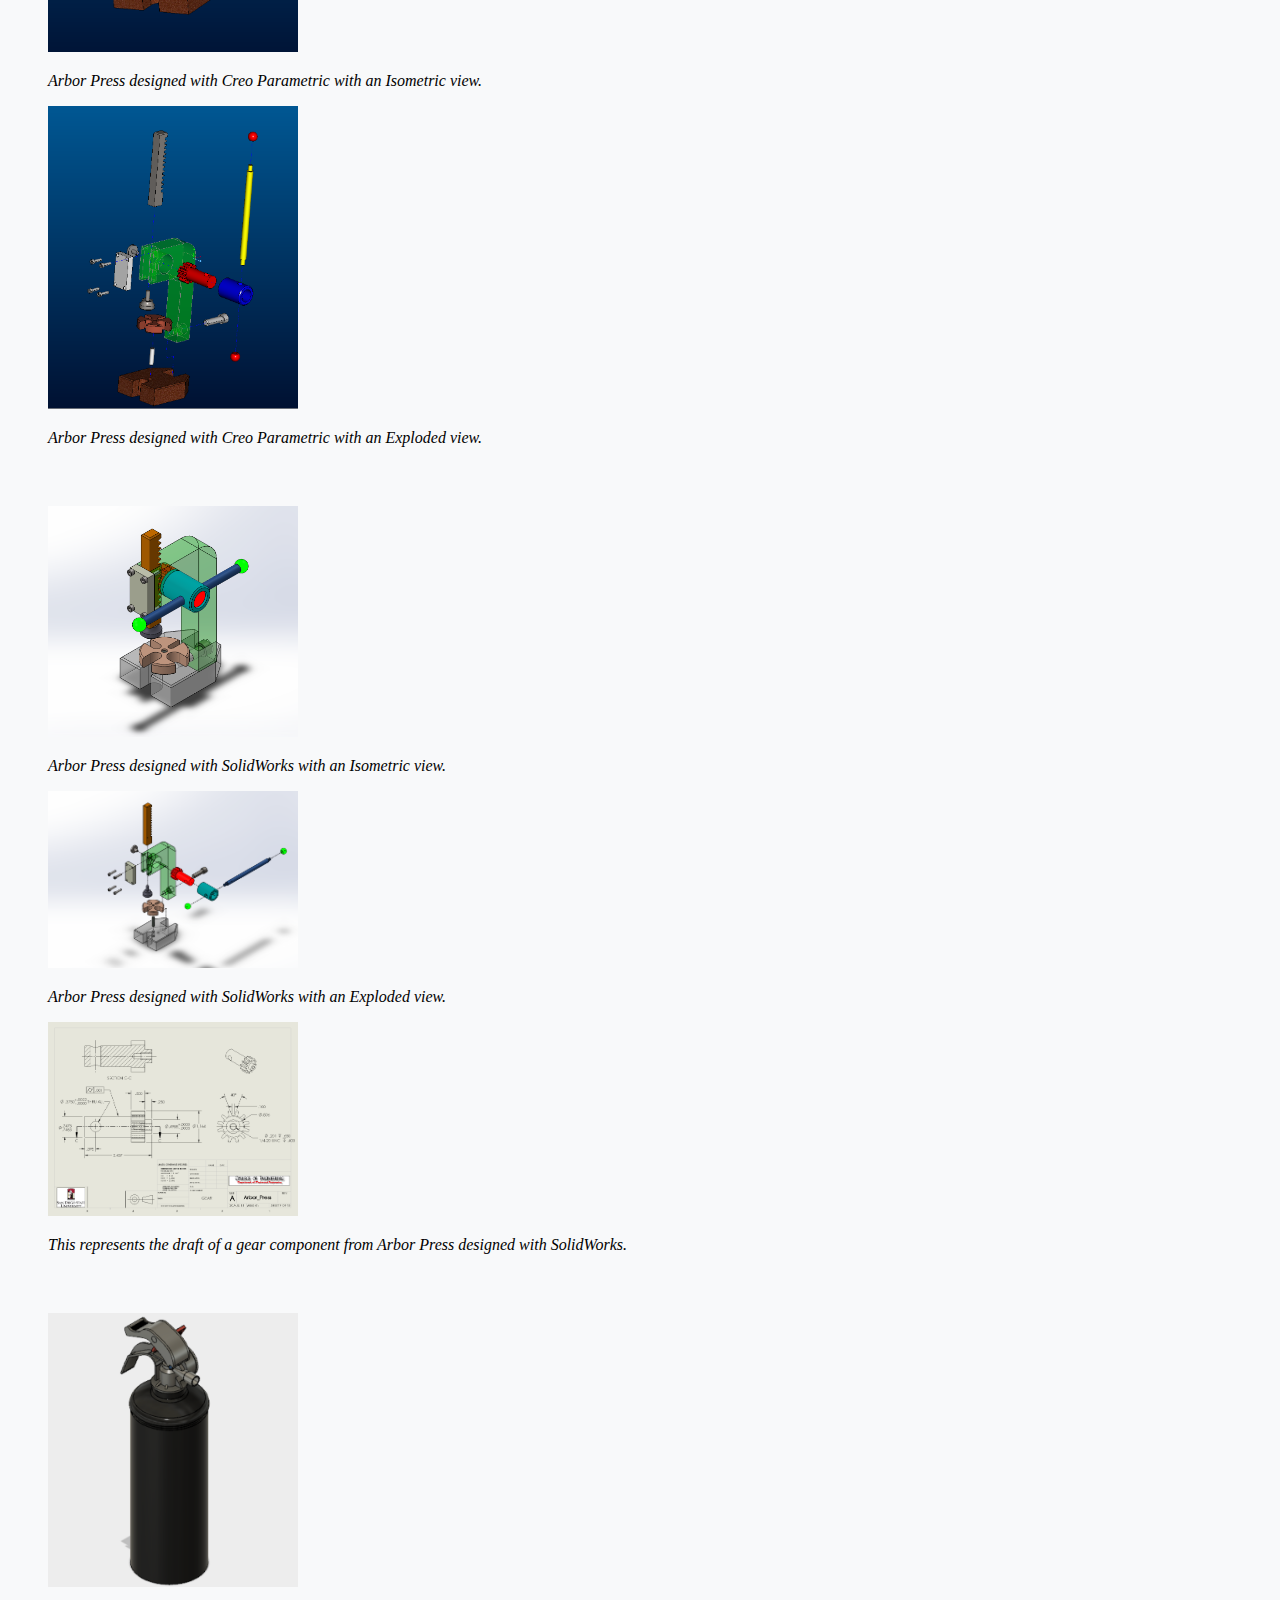
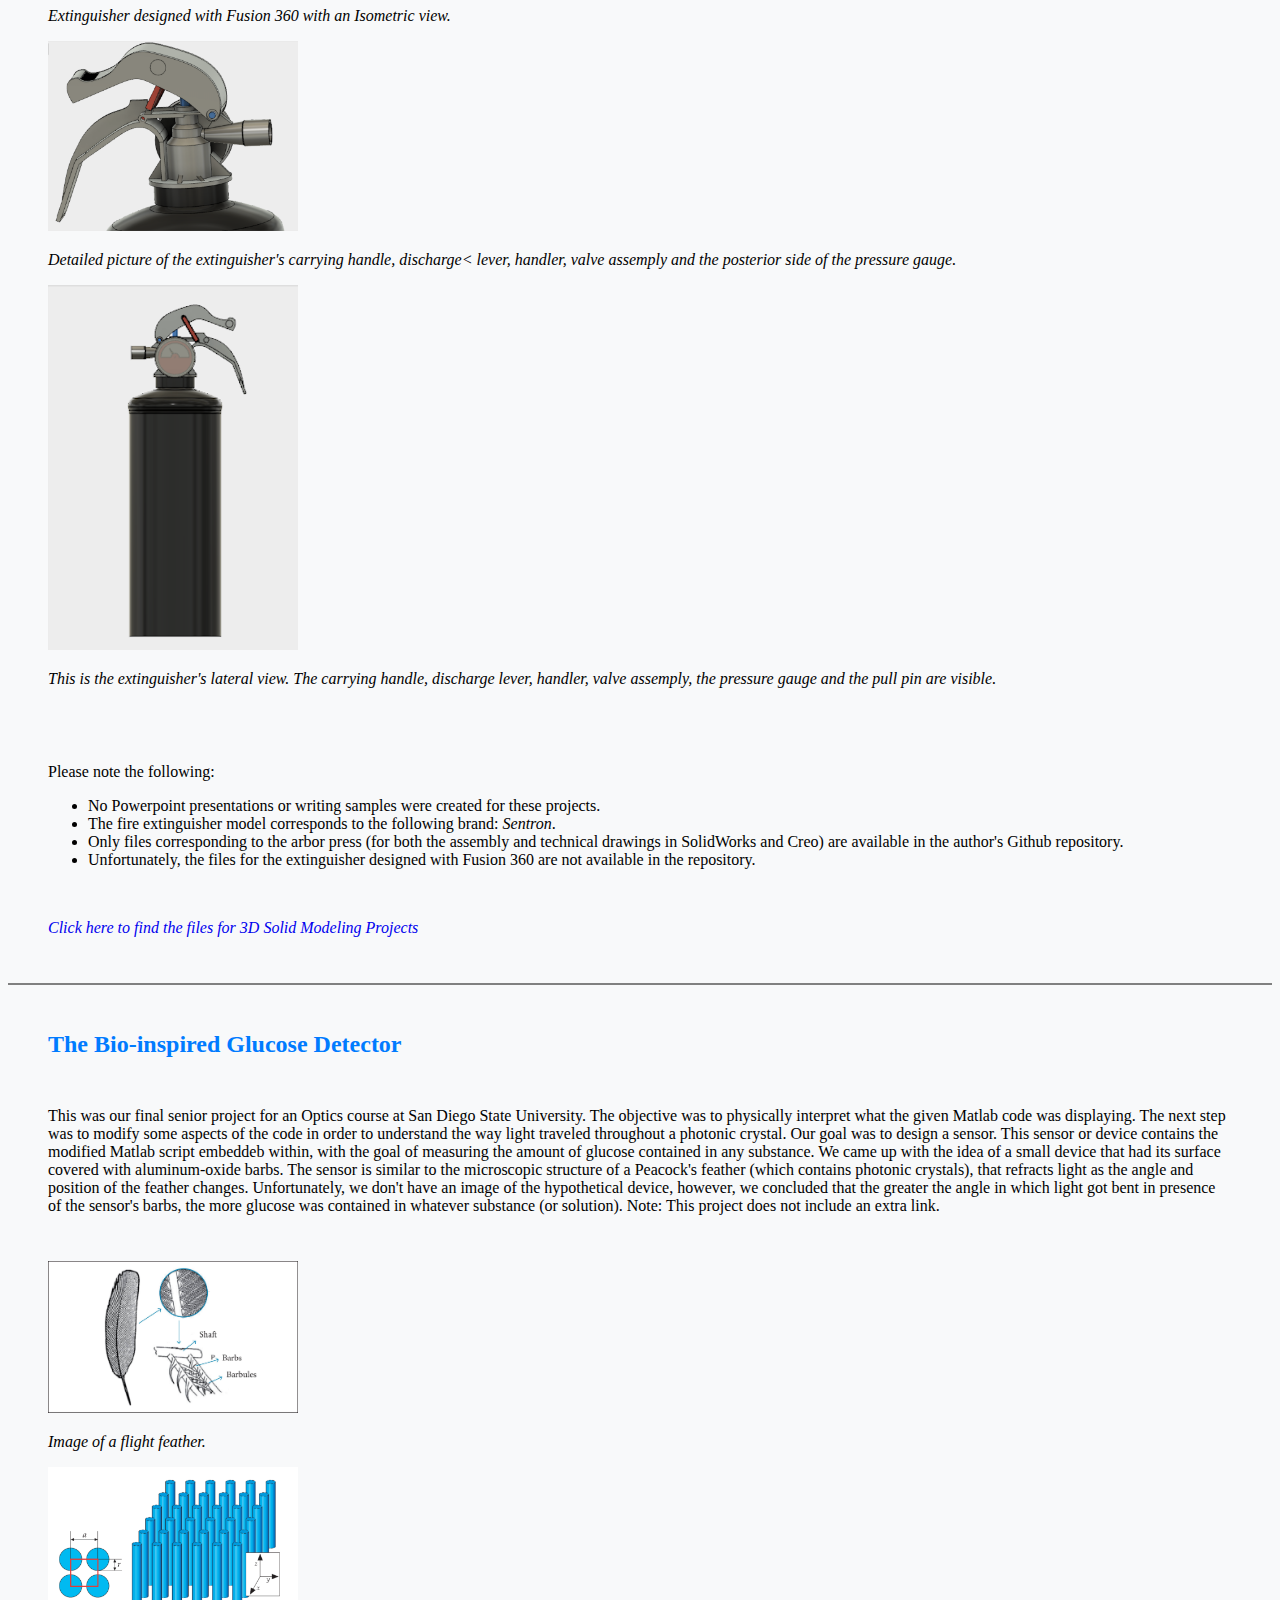
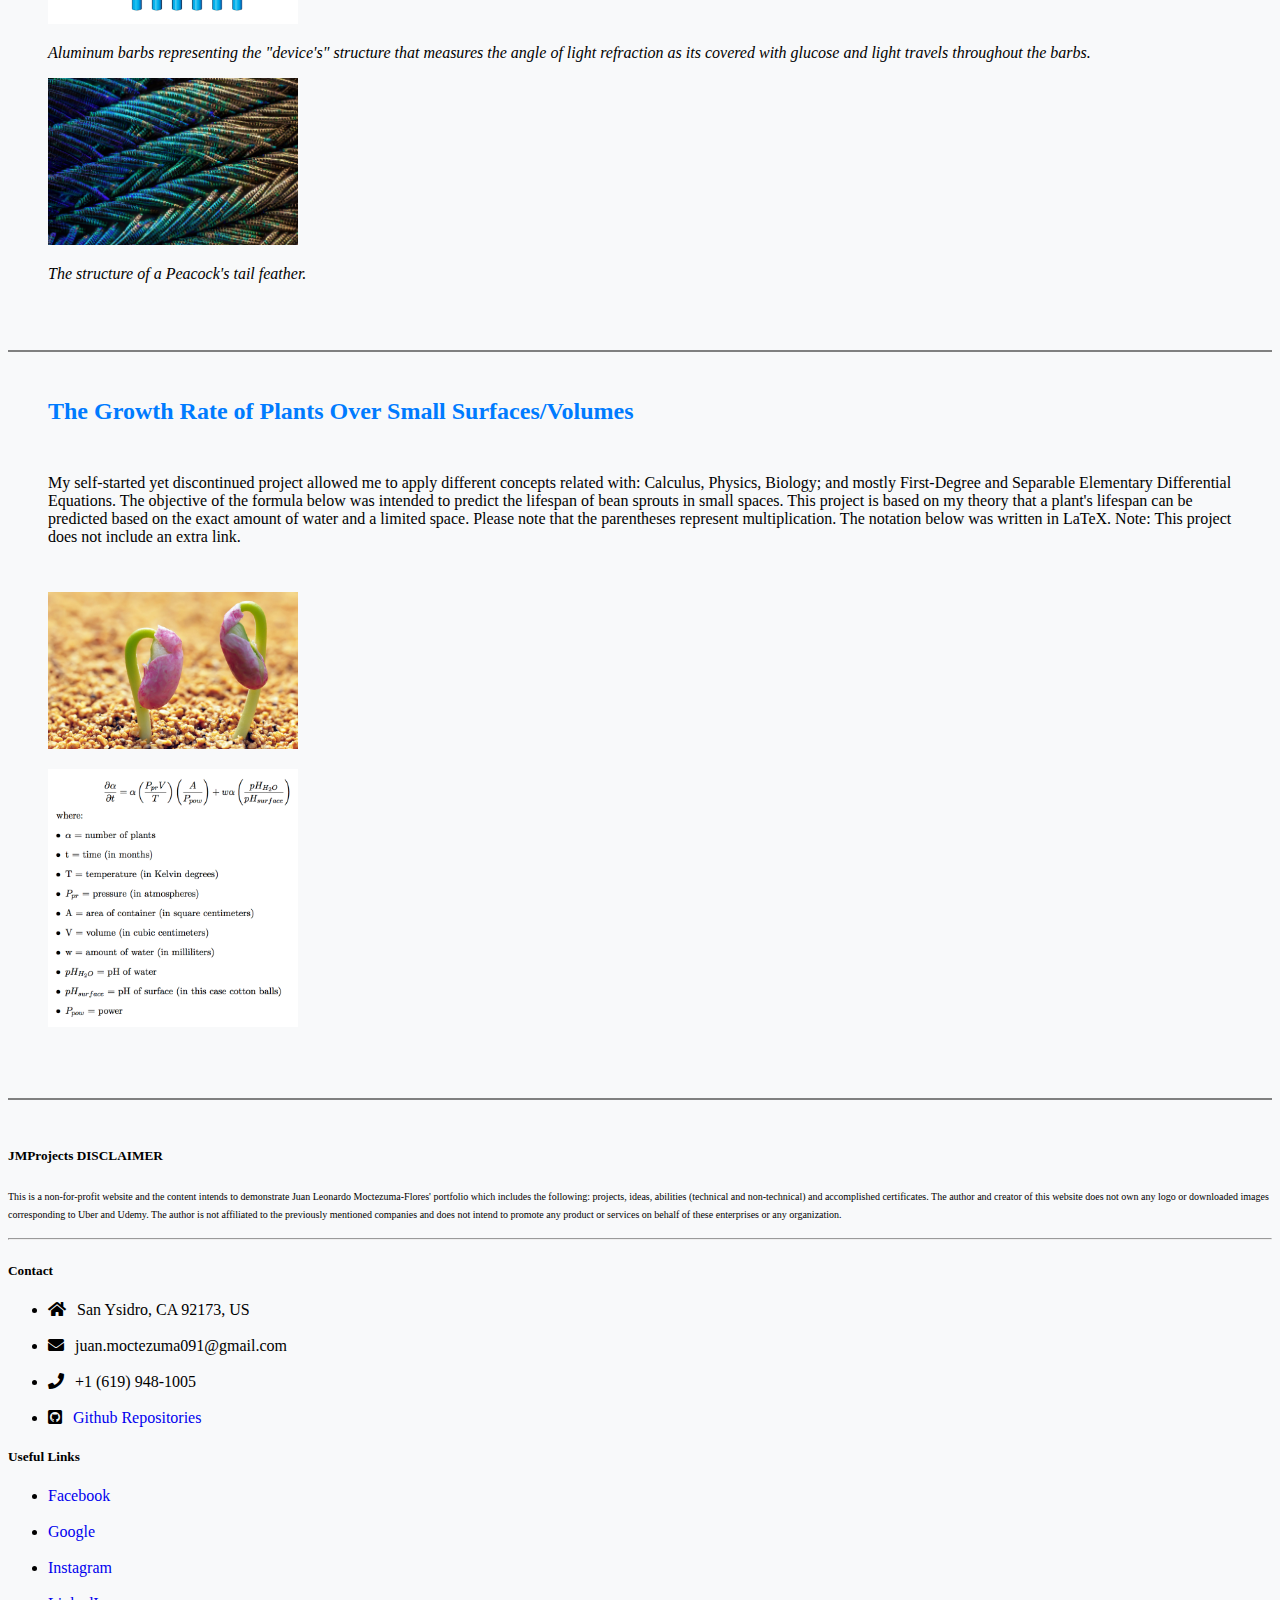
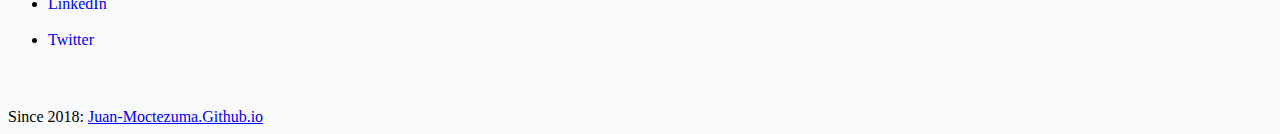
==== commit bc2e35f1: "Add files via upload" ====
--- a/JMProjects/index.html
+++ b/JMProjects/index.html
@@ -1,339 +1,752 @@
 <!DOCTYPE html>
-<html>
-<head>
-	<title>Juan Moctezuma's Projects</title>
+<html lang="en">
+	<head>
+		<!-- Required meta tags -->
+		<meta http-equiv="Content-Type" content="text/html; charset=UTF-8"/>
+		<meta name="viewport" content="width=device-width, initial-scale=1.0, shrink-to-fit=no">
+
+		<!-- Font Awesome -->
+		<link rel="stylesheet" href="https://use.fontawesome.com/releases/v5.11.2/css/all.css">
+
+		<!-- Bootstrap CSS -->
+		<link rel="stylesheet" href="https://stackpath.bootstrapcdn.com/bootstrap/4.1.3/css/bootstrap.min.css" integrity="sha384-MCw98/SFnGE8fJT3GXwEOngsV7Zt27NXFoaoApmYm81iuXoPkFOJwJ8ERdknLPMO" crossorigin="anonymous">
+
+		<!-- Custom CSS -->
 		<link href="main.css" rel="stylesheet" type="text/css">
-		<link rel="stylesheet" type="text/css" href="https://maxcdn.bootstrapcdn.com/bootstrap/3.3.5/css/bootstrap.min.css">
-		<link rel="stylesheet" href="https://use.fontawesome.com/releases/v5.11.2/css/all.css">
-		<meta http-equiv="Content-Type" content="text/html; charset=UTF-8" />
-</head>
-
-<body>
-<nav class="navbar navbar-inverse navbar-fixed-top"> <!--switch '-default' to standard-->
+
+		<!--JS script for magnifying glass-->
+		<script>
+			function magnify(imgID, zoom) {
+			  var img, glass, w, h, bw;
+			  img = document.getElementById(imgID);
+			  /*create magnifier glass:*/
+			  glass = document.createElement("DIV");
+			  glass.setAttribute("class", "img-magnifier-glass");
+			  /*insert magnifier glass:*/
+			  img.parentElement.insertBefore(glass, img);
+			  /*set background properties for the magnifier glass:*/
+			  glass.style.backgroundImage = "url('" + img.src + "')";
+			  glass.style.backgroundRepeat = "no-repeat";
+			  glass.style.backgroundSize = (img.width * zoom) + "px " + (img.height * zoom) + "px";
+			  bw = 3;
+			  w = glass.offsetWidth / 2;
+			  h = glass.offsetHeight / 2;
+			  /*execute a function when someone moves the magnifier glass over the image:*/
+			  glass.addEventListener("mousemove", moveMagnifier);
+			  img.addEventListener("mousemove", moveMagnifier);
+			  /*and also for touch screens:*/
+			  glass.addEventListener("touchmove", moveMagnifier);
+			  img.addEventListener("touchmove", moveMagnifier);
+			  function moveMagnifier(e) {
+			    var pos, x, y;
+			    /*prevent any other actions that may occur when moving over the image*/
+			    e.preventDefault();
+			    /*get the cursor's x and y positions:*/
+			    pos = getCursorPos(e);
+			    x = pos.x;
+			    y = pos.y;
+			    /*prevent the magnifier glass from being positioned outside the image:*/
+			    if (x > img.width - (w / zoom)) {x = img.width - (w / zoom);}
+			    if (x < w / zoom) {x = w / zoom;}
+			    if (y > img.height - (h / zoom)) {y = img.height - (h / zoom);}
+			    if (y < h / zoom) {y = h / zoom;}
+			    /*set the position of the magnifier glass:*/
+			    glass.style.left = (x - w) + "px";
+			    glass.style.top = (y - h) + "px";
+			    /*display what the magnifier glass "sees":*/
+			    glass.style.backgroundPosition = "-" + ((x * zoom) - w + bw) + "px -" + ((y * zoom) - h + bw) + "px";
+			  }
+			  function getCursorPos(e) {
+			    var a, x = 0, y = 0;
+			    e = e || window.event;
+			    /*get the x and y positions of the image:*/
+			    a = img.getBoundingClientRect();
+			    /*calculate the cursor's x and y coordinates, relative to the image:*/
+			    x = e.pageX - a.left;
+			    y = e.pageY - a.top;
+			    /*consider any page scrolling:*/
+			    x = x - window.pageXOffset;
+			    y = y - window.pageYOffset;
+			    return {x : x, y : y};
+			  }
+			}
+		</script>
+
+		<title>Juan Moctezuma's Projects</title>
+	</head>
+	<body>
+		<!--Responsive Navbar-->
+		<nav class="navbar navbar-expand-sm navbar-dark bg-dark" id="navbar">
+			<a class="navbar-brand" href="#">JMProjects</a>
+		    	<button class="navbar-toggler" type="button" data-toggle="collapse" data-target="#navbarsExample03" aria-controls="navbarsExample03" aria-expanded="false" aria-label="Toggle navigation">
+		        	<span class="navbar-toggler-icon"></span>
+		        </button>
+		      	<div class="collapse navbar-collapse" id="navbarsExample03">
+		        	<ul class="navbar-nav mr-auto">
+		          		<li class="nav-item">
+		            		<a class="nav-link" href="index.html">Home</a>
+		          		</li>
+		          		<li class="nav-item">
+		            		<a class="nav-link" href="secondary.html">About Me</a>
+		          		</li>
+		          		<li class="nav-item">
+		            		<a class="nav-link" href="certificates.html">Certificates</a>
+		          		</li>
+		        	</ul>
+		      	</div>
+		</nav>
 	<div class="container">
-		<div class="navbar-header">
-			  <button type="button" class="navbar-toggle collapsed" data-toggle="collapse" data-target="#bs-nav-demo" aria-expanded="false">
-			        <span class="sr-only">Toggle navigation</span>
-			        <span class="icon-bar"></span>
-			        <span class="icon-bar"></span>
-			        <span class="icon-bar"></span>
-			      </button> <!-- This button is the 'hamburger' when minimize window-->
-			<a href="index.html" class="navbar-brand"> 
-			JMProjects</a> <!-- Company Name -->
+		<header class="Intro">
+			<h1 id="MainHeader"><left>Juan Moctezuma's Projects</left></h1>
+				<section class="container-fluid">
+					<div class="row">
+						<div class="col-lg-6 mb-4">
+							<div class="d-lg-block">
+								<p class="Paragraph">Welcome! This site contains a brief description about some of my projects within the <em>Home</em> page. Information regarding skills or abilities and certificates are found on the <em>About Me</em> and <em>Certificates</em> pages respectively. The links within each section of the Home page will redirect you to my Github repositories where you are able to find my projects' files. To find the projects, please see the list below.</p>
+								<ol>
+									<li>Uber Data Analysis Project</li><br>
+									<li>Text File Comparer Automation Project</li><br>
+									<li>Data Processing and Database Project</li><br>
+									<li>Marketing Survey</li><br>
+									<li>Three-D Computer Aided Design (CAD) Projects</li><br>
+									<li>The Bio-inspired Glucose Detector</li><br>
+									<li>The Growth Rate of Plants Over Small Surfaces/Volumes</li>
+								</ol>
+							</div>	
+						</div>
+						<div class="col-lg-6 mb-4">
+							<div class="card">
+									<img class="img-fluid card-img-top" src="Website Material/About Me/imagination-innovation-idea-creative-genius-512.png" width="65%" height="65%" alt="">
+										<div class="card-body shadow-sm">
+											<p class="card-text"><em>
+											</em>	
+											</p>
+										</div>
+								</div>
+						</div>
+					</div>
+			</section>
+		</header>
+
+		<hr noshade class="Hr"><br>
+		
+		<div class="Project_Section">
+			<h2 class="Header">Uber Data Analysis Project</h2>
+				<p class="Paragraph">This study is based entirely on the results of an 8-month (from May 2017 - December 2017) project in which a simple survey along with the recorded data from an independent contractor’s mobile application (Uber partner/driver app) brought together my study’s main dataset. I personally collected this information by asking the passengers the following questions: <em>“Where are you from originally?”</em> and <em>“What do you like the most about San Diego?”</em>. The intention of this study is to compile, visualize and interpret data in order to learn what aspect of the City of San Diego individuals consider to be the most appealing. </p>
+			<section class="oneByThreeGallery">
+				<div class="container">
+					<div class="row justify-content-center">
+						<div class="col-lg-4 mb-4">
+							<div class="card">
+								<img class="card-img-top" src="Website Material/Uber Project/uber.jpg" width="330px" height="330px" alt="">
+									<div class="card-body shadow-sm">
+										<p class="card-text text-secondary"><em>Uber is a ride-hailing company that offers the Uber mobile app, which you can use to submit a trip request that is automatically sent to an Uber driver near to you, alerting the driver to your location. The accepting Uber driver will then come and pick you up and drive you to your requested destination.	
+										</em>	
+										</p>
+									</div>
+							</div>
+						</div>	
+						<div class="col-lg-4 mb-4">
+							<div class="card">
+								<img class="card-img-top" src="Website Material/Uber Project/unnamed.png" width="330px" height="330px" alt="">
+									<div class="card-body shadow-sm">
+										<p class="card-text text-secondary"><em>Uber Technologies, Inc., commonly known as Uber, developed the driver's mobile applications. This image symbolizes the mobile app used by independent contractors. Data regarding rides or services performed any time the passenger requests a service, gets recorded in this application.   	
+										</em>	
+										</p>
+									</div>
+							</div>
+						</div>
+						<div class="col-lg-4 mb-4">
+							<div class="card">
+								<img class="card-img-top" src="Website Material/Uber Project/uber_picture_3.png" width="330px" height="330px" alt="">
+									<div class="card-body shadow-sm">
+										<p class="card-text text-secondary"><em>As a passenger, you have the benefit to request a variety of services. UberX is the basic or private Uber. Other types of vehicles are POOL, Uber SUV, UberXL, SELECT (mid-level luxury vehicle) and BLACK (high-end luxury car). These options vary by city and prices constantly change.	
+										</em>	
+										</p>
+									</div>
+							</div>
+						</div>					
+					</div>			
+				</div>		
+			</section><br>
+				<p class="Paragraph">The data was compiled in a Microsoft Excel spreadsheet. When both, the data exploration and cleansing phases of my analysis were completed during 2018, the appealing aspects were categorized as the following: W (weather), P (people), O (other) and N/A. In addition, other applications such as Tableau Public and some Microsoft Office tools were used to complete this study.</p>
+			<section class="oneByTwoGallery">
+				<div class="container">
+					<div class="row justify-content-center">
+						<div class="col-lg-6 mb-4">
+							<div class="card">
+								<div class="img-magnifier-container">
+									<img id="myimage" class="card-img-top" src="Website Material/Uber Project/Screen Shot 2019-12-12 at 10.03.11 AM.png" width="530px" height="350px" alt="">
+										<div class="card-body shadow-sm">
+											<p class="card-text text-secondary"><em>A) Only data from columns A, B, D, E, G, H, and I, were extracted from the Uber Driver Mobile App. Columns C, F and J, contain information obtained from the author. Column K represents the survey's results. Please hover your mouse over the image to move the magnifying glass! 	
+											</em>	
+											</p>
+										</div>
+								</div>
+							</div>
+						</div>	
+						<div class="col-lg-6 mb-4">
+							<div class="card">
+								<img class="card-img-top" src="Website Material/Uber Project/Screen Shot 2018-01-17 at 11.17.50 PM.png" width="530px" height="350px" alt="">
+									<div class="card-body shadow-sm">
+										<p class="card-text text-secondary"><em>B) The final dataset was exported in Tableau Public and results demonstrated that most passengers (which represent a random population sample) consider that the weather is San Diego's best attribute.  	
+										</em>	
+										</p>
+									</div>
+							</div>
+						</div>
+					</div>
+				</div>
+			</section><br>
+				<p class="Paragraph">In this project we were not only able to observe a pattern about the riders' opinion regarding the city's favorable weather. This study also allowed me the opportunity to observe other trends such as the passenger's drop off zones' zip codes or the most visited neighborhoods based on the riders' demands.</p>
+			<section class="oneByThreeGallery">
+				<div class="container">
+					<div class="row justify-content-center">
+						<div class="col-lg-4 mb-4">
+							<div class="card">
+								<img class="card-img-top" src="Website Material/Uber Project/Screen Shot 2018-01-18 at 9.57.45 PM.png" width="360px" height="290px" alt="">
+									<div class="card-body shadow-sm">
+										<p class="card-text text-secondary"><em>This image was generated using Tableau Public and represents every drop-off zone or zip code visited during the data exploration phase of the project.	
+										</em>	
+										</p>
+									</div>
+							</div>
+						</div>	
+						<div class="col-lg-4 mb-4">
+							<div class="card">
+								<img class="card-img-top" src="Website Material/Uber Project/Screen Shot 2019-12-20 at 12.41.56 PM.png" width="360px" height="290px" alt="">
+									<div class="card-body shadow-sm">
+										<p class="card-text text-secondary"><em>The chart demonstrates that UberX service or "private trips" are more common than UberPOOL rides. POOL service started in June 2017, which is why May has zero rides throughout UberPOOL.  	
+										</em>	
+										</p>
+									</div>
+							</div>
+						</div>
+						<div class="col-lg-4 mb-4">
+							<div class="card">
+								<img class="card-img-top" src="Website Material/Uber Project/Screen Shot 2019-12-12 at 9.49.15 AM.png" width="360px" height="290px" alt="">
+									<div class="card-body shadow-sm">
+										<p class="card-text text-secondary"><em>Downtown San Diego is the passengers' favorite destination. SAN Airport despite not being a neighborhood itself but a specific location with the same zip code as Downtown, is a common drop-off location as well.
+										</em>	
+										</p>
+									</div>
+							</div>
+						</div>					
+					</div>			
+				</div>		
+			</section><br>
+				<p class="Paragraph"><em><a href="https://github.com/Juan-Moctezuma/Uber-Data-Analysis-Project" style="text-decoration:none" target="_blank">Click here to learn more about the Uber Data Analysis Project</a></em></p>
 		</div>
-		<div class="collapse navbar-collapse" id="bs-nav-demo"> <!-- this id comes from data-target-->
-			<ul class="nav navbar-nav">
-				<li><a href="index.html">Home</a></li>
-				<li><a href="secondary.html">About Me</a></li> <!-- left next button to explore -->
-				<li><a href="certificates.html">Certificates</a></li>
-			</ul>
+
+		<hr noshade class="Hr"><br>		
+
+		<div class="Project_Section">
+			<h2 class="Header">Text File Comparer Automation Project</h2>
+				<p class="Paragraph">This idea was developed after observing that data delivered on a quarterly basis followed identical trends. One of the tasks as a Data Analyst, was to compare several text files by manually manipulating data on Microsoft Excel (spreadsheet) prior to updating a mobile application known as <em>Market Metrics</em>. At the beginning of each quarter, some clients would deliver a list of their ‘Broker Dealer Exclusion IDs’ or ‘BDE IDs’. These IDs are directly linked to certain transactions that ocurred during the quarter. Each client had the benefit to select which Broker Dealers were going to get excluded on a quarterly basis. Once exclusions were applied, the client could not see (through the mobile app) those transactions linked with the BDE ID's. As part of the process, these lists (or txt files) containing the BDE IDs were compared to those lists submitted by each iPad client during the previous quarter. Ideally the BDE ID's should be the same every quarter, however this is not always the case. ID's might not match because clients may select distinct broker dealers that need to get excluded. This was manually done by aligning each column of data and inserting a 3rd column with boolean datatype (True or False).
+				</p>
+			<section class="oneByTwoGallery">
+				<div class="container">
+					<div class="row justify-content-center">
+						<div class="col-lg-6 mb-4">
+							<div class="card">
+								<img class="card-img-top" src="Website Material/Python Automation Project/Screen Shot 2019-12-16 at 5.47.54 PM.png" width="530px" height="290px" alt="">
+									<div class="card-body shadow-sm">
+										<p class="card-text text-secondary"><em>A) The first step was to obtain the text files from the current and previous quarter. Each row of data from the text file gets copied and pasted into an Excel spreadsheet. 	
+										</em>	
+										</p>
+									</div>
+							</div>
+						</div>
+						<div class="col-lg-6 mb-4">
+							<div class="card">
+								<img class="card-img-top" src="Website Material/Python Automation Project/Screen Shot 2019-12-16 at 5.24.44 PM.png" width="530px" height="290px" alt="">
+									<div class="card-body shadow-sm">
+										<p class="card-text text-secondary"><em>B) The Analyst would typically copy and paste several text files into a spreadsheet and drag a boolean formula in order to make sure that the Exclusion IDs match.
+										</em>	
+										</p>
+									</div>
+							</div>
+						</div>					
+					</div>			
+				</div>		
+			</section><br>
+				<p class="Paragraph">This process may not seem too difficult and it may not require advanced knowledge in Microsoft Excel, however, it is time consuming and unnecessary. There is no denying that most technical processes are still required to be performed by humans, but it is both more time and resource efficient to have a Python script or code that can handle copying and pasting large amounts of data from different paths (with several folders within), and display the results in a matter of seconds!
+				</p>
+			<section class="oneByTwoGallery">
+				<div class="container">
+					<div class="row justify-content-center">
+						<div class="col-lg-6 mb-4">
+							<div class="card">
+								<img class="card-img-top" src="Website Material/Python Automation Project/Screen Shot 2019-12-16 at 7.37.44 PM.png" width="650px" height="80px" alt="">
+									<div class="card-body shadow-sm">
+										<p class="card-text text-secondary"><em>A) Once the code starts running, it prompts the user/analyst to enter the name of his/her client and the current quarter. By default, the code automatically selects the previous quarter as well.
+										</em>	
+										</p>
+									</div>
+							</div>
+						</div>
+						<div class="col-lg-6 mb-4">
+							<div class="card">
+								<img class="card-img-top" src="Website Material/Python Automation Project/Screen Shot 2019-12-16 at 12.40.05 PM.png" width="650px" height="80px" alt="">
+									<div class="card-body shadow-sm">
+										<p class="card-text text-secondary"><em>B) The code seeks through the folder paths depending on the user's input, and extracts data from each corresponding text file.
+										</em>	
+										</p>
+									</div>
+							</div>
+						</div>					
+					</div>			
+				</div>		
+			</section><br>
+			<section class="oneByTwoGallery">
+				<div class="container">
+					<div class="row justify-content-center">
+						<div class="col-lg-6 mb-4">
+							<div class="card">
+								<img class="card-img-top" src="Website Material/Python Automation Project/Screen Shot 2019-12-16 at 12.33.02 PM.png" width="650px" height="175px" alt="">
+									<div class="card-body shadow-sm">
+										<p class="card-text text-secondary"><em>C) The script takes the data from the text files and stores it into lists; then it creates a 3rd list containing boolean datatype once the current and previous quarter lists get compared. The image to the right represents the final step prior to displaying the three lists (including the column with Boolean datatype results).
+										</em>	
+										</p>
+									</div>
+							</div>
+						</div>
+						<div class="col-lg-6 mb-4">
+							<div class="card">
+								<img class="card-img-top" src="Website Material/Python Automation Project/Screen Shot 2019-12-16 at 12.34.49 PM.png" width="600px" height="325px" alt="">
+									<div class="card-body shadow-sm">
+										<p class="card-text text-secondary"><em>D) The three lists get aligned with each other and results get printed out at the end.
+										</em>	
+										</p>
+									</div>
+							</div>
+						</div>					
+					</div>			
+				</div>		
+			</section><br>
+			<section class="oneByTwoGallery">
+				<div class="container">
+					<div class="row justify-content-center">
+						<div class="col-lg-6 mb-4">
+							<div class="card">
+								<img class="card-img-top" src="Website Material/Python Automation Project/Screen Shot 2019-12-16 at 5.24.44 PM.png" width="530px" height="290px" alt="">
+									<div class="card-body shadow-sm">
+										<p class="card-text text-secondary"><em>E) This image represents a spreadsheet completed manually.
+										</em>	
+										</p>
+									</div>
+							</div>
+						</div>
+						<div class="col-lg-6 mb-4">
+							<div class="card">
+								<img class="card-img-top" src="Website Material/Python Automation Project/Screen Shot 2019-12-28 at 5.52.43 PM.png" width="530px" height="290px" alt="">
+									<div class="card-body shadow-sm">
+										<p class="card-text text-secondary"><em>F) The section of the image pointed by the red arrow represents the final result after the automation process is finally complete.
+										</em>	
+										</p>
+									</div>
+							</div>
+						</div>					
+					</div>			
+				</div>		
+			</section><br>
+			<p class="Paragraph"><em><a href="https://github.com/Juan-Moctezuma/Text-File-Comparer-Automation-Project" style="text-decoration:none" target="_blank">Click here to learn more about the Text File Comparer Automation Project</a></em></p>
 		</div>
+
+		<hr noshade class="Hr"><br>	
+
+		<div class="Project_Section">
+			<h2 class="Header">Data Processing and Database Project</h2>
+				<p class="Paragraph">The purpose of this technical project is to describe the steps required to obtain raw data from a source (in this case a digital thermometer). Information then gets converted throughout a series of steps, into presentable and understandable data available for Microsoft Excel. Once the data gets processed, temperature information is ready to get stored into a database.</p>
+			<section class="oneByThreeGallery">
+				<div class="container">
+					<div class="row justify-content-center">
+						<div class="col-lg-4 mb-4">
+							<div class="card">
+								<img class="card-img-top" src="Website Material/Data Processing/Arduino_IDE_Platform.png" width="360px" height="300px" alt="">
+									<div class="card-body shadow-sm">
+										<p class="card-text text-secondary"><em>A) The Arduino application is open-source. The user must program the board before wiring the components. Writing the code is the first step.
+										</em>	
+										</p>
+									</div>
+							</div>
+						</div>	
+						<div class="col-lg-4 mb-4">
+							<div class="card">
+								<img class="card-img-top" src="Website Material/Data Processing/Arduino_Connection_Schematic.png" width="360px" height="300px" alt="">
+									<div class="card-body shadow-sm">
+										<p class="card-text text-secondary"><em>B) This diagram represents the way in which the Arduino UNO board must get wired, so that the circuit can mimic a digital thermometer. The diagram can be modified depending on how the user decides to input electricity from UNO into the circuit. Connecting or wiring UNO is the second step. 	
+										</em>	
+										</p>
+									</div>
+							</div>
+						</div>
+						<div class="col-lg-4 mb-4">
+							<div class="card">
+								<img class="card-img-top" src="Website Material/Data Processing/Arduino_Front_View.JPG" width="360px" height="300px" alt="">
+									<div class="card-body shadow-sm">
+										<p class="card-text text-secondary"><em>C) This is a picture of an operational Arduino thermometer; it displays results in Celsius and Fahrenheit. Code gets loaded into the circuit once this is connected via USB. The third step is to verify that temperature is being displayed correctly.
+										</em>	
+										</p>
+									</div>
+							</div>
+						</div>					
+					</div>			
+				</div>		
+			</section><br>
+				<p class="Paragraph">The thermometer/Arduino needs to get connected to a computer in order to run, however, a Python script was created out of scratch with the purpose of linking the author's computer and receiving data from the device. The function of this code is to record real-time data, link each data point to a timestamp and convert each point into a row that gets pasted in a plain text file. The platform used for creating the Python code was PyCharm CE.</p>
+			<section class="oneByTwoGallery">
+				<div class="container">
+					<div class="row justify-content-center">
+						<div class="col-lg-6 mb-4">
+							<div class="card">
+								<img class="card-img-top" src="Website Material/Data Processing/Python_IDE_Platform.png" width="540px" height="350px" alt="">
+									<div class="card-body shadow-sm">
+										<p class="card-text text-secondary"><em>D) The fourth step was to create the code that could compile the data from the thermometer. As the Python code runs, data gets inserted into a plain text file immediately.
+										</em>	
+										</p>
+									</div>
+							</div>
+						</div>
+						<div class="col-lg-6 mb-4">
+							<div class="card">
+								<img class="card-img-top" src="Website Material/Data Processing/Python_OUTPUT_Txt_File.png" width="540px" height="350px" alt="">
+									<div class="card-body shadow-sm">
+										<p class="card-text text-secondary"><em>E) As you may notice in this picture, each row of data consists of the following: degrees Celsius, degrees Fahrenheit, date (in MM/DD/YYYY format) and time (in HH/MM/SS format).
+										</em>	
+										</p>
+									</div>
+							</div>
+						</div>					
+					</div>			
+				</div>		
+			</section><br>
+				<p class="Paragraph">After the python script completes its function, an Excel macro takes care of processing and arranging the data accordingly. It is not possible to load the data directly from the raw data file since it gets imported into a text file with commas. In order for the data to meet the database's format requirements, the components need to get split into several columns with the appropriate format.</p>
+			<section class="oneByTwoGallery">
+				<div class="container">
+					<div class="row justify-content-center">
+						<div class="col-lg-6 mb-4">
+							<div class="card">
+								<img class="card-img-top" src="Website Material/Data Processing/Macro_Code.png" width="540px" height="420px" alt="">
+									<div class="card-body shadow-sm">
+										<p class="card-text text-secondary"><em>F) The fifth step is to record a macro since importing the .txt file and processing each column into an Excel spreadsheet consists of performing repetitive steps.
+										</em>	
+										</p>
+									</div>
+							</div>
+						</div>
+						<div class="col-lg-6 mb-4">
+							<div class="card">
+								<img class="card-img-top" src="Website Material/Data Processing/Macro_Processed_Data_Results.png" width="540px" height="420px" alt="">
+									<div class="card-body shadow-sm">
+										<p class="card-text text-secondary"><em>G) This is the final result. Once the Macro processes the data, the spreadsheet or Excel file is ready to get loaded into the database.
+										</em>	
+										</p>
+									</div>
+							</div>
+						</div>					
+					</div>			
+				</div>		
+			</section><br>
+				<p class="Paragraph">The final step is to create a small relational database using SQL. This database is designed to accept decimal numbers corresponding to temperature in Celcius and Fahrenheit; and both time and date in the appropriate format. The last condition that data must meet is that rows cannot have any null values.</p>
+			<section class="oneByTwoGallery">
+				<div class="container">
+					<div class="row justify-content-center">
+						<div class="col-lg-6 mb-4">
+							<div class="card">
+								<img class="card-img-top" src="Website Material/Data Processing/PostgreSQL_RECORDED_ROOM_TEMP_TABLE.png" width="530px" height="200px" alt="">
+									<div class="card-body shadow-sm">
+										<p class="card-text text-secondary"><em>H) The sixth step is to create the SQL database adjusted to accept processed or modified data recorded from the thermometer only. Once that step is complete, data can get loaded and it becomes viewable. Data can be seen by writing a query that selects all data from every column that corresponds to the recorded room temperature.
+										</em>	
+										</p>
+									</div>
+							</div>
+						</div>
+						<div class="col-lg-6 mb-4">
+							<div class="card">
+								<img class="card-img-top" src="Website Material/Data Processing/PostgreSQL_FINAL_RESULTS.png" width="510px" height="350px" alt="">
+									<div class="card-body shadow-sm">
+										<p class="card-text text-secondary"><em>I) SQL queries are used to view the data set.
+										</em>	
+										</p>
+									</div>
+							</div>
+						</div>					
+					</div>			
+				</div>		
+			</section><br>
+				<p class="Paragraph"> Each step along the process required knowledge in C/C++, Python, Microsoft Excel - Macro, Microsoft Excel - VBA, and SQL. Please recall that to get information loaded into a database created with SQL, data requires to be formatted appropriately to assure that it gets stored with no errors.</p>
+			<p class="Paragraph"><em><a href="https://github.com/Juan-Moctezuma/Data-Processing-and-Database-Project/tree/master/Data-Processing-and-Database-Project" style="text-decoration:none" target="_blank">Click here to learn more about the Data Processing and Database Project</a></em></p>
+		</div>
+
+		<hr noshade class="Hr"><br>		
+
+		<div class="Project_Section">
+			<h2 class="Header">Marketing Survey</h2>
+				<p class="Paragraph">The goal of this short psychographic survey (written in Java) is to learn where people want to travel. This could be used by advertising firms in order to benefit airlines or a country's tourism sector, since this data could allow researchers to have a better understanding of a population's favorite vacation spots. This project does not include a Powerpoint presentation nor a writing sample/research paper. The only sample available on the author's Github repository is the actual code titled as the following: survey.java.</p>
+			<section class="oneByTwoGallery">
+				<div class="container">
+					<div class="row justify-content-center">
+						<div class="col-lg-6 mb-4">
+							<div class="card">
+								<img class="card-img-top" src="Website Material/Uber Project/puteshestviia-turizm-poster-kollazh.jpg" width="250px" height="230" alt="">
+									<div class="card-body shadow-sm">
+										<p class="card-text text-secondary"><em>Picture of Earth with a few national and international touristic destinations.
+										</em>	
+										</p>
+									</div>
+							</div>
+						</div>	
+						<div class="col-lg-6 mb-4">
+							<div class="card">
+								<img class="card-img-top" src="Website Material/Uber Project/Screen Shot 2018-01-21 at 10.25.20 PM.png" width="385px" height="265px" alt="">
+									<div class="card-body shadow-sm">
+										<p class="card-text text-secondary"><em>Final Result.	
+										</em>	
+										</p>
+									</div>
+							</div>
+						</div>			
+					</div>			
+				</div>		
+			</section><br>
+				<p class="Paragraph"><em><a href="https://github.com/Juan-Moctezuma/Programming-Projects" style="text-decoration:none" target="_blank">Click here to see the Marketing Survey code</a></em></p>
+		</div>
+
+		<hr noshade class="Hr"><br>		
+
+		<div class="Project_Section">
+			<h2 class="Header">Three-D Computer Aided Design (CAD) Designs</h2>
+				<p class="Paragraph">The following section contains images of some mechanical devices that were designed by myself with solid modeling software. Modern mechanical and aerospace engineers, industrial designers, technical draftsman and even hobbyists use these types of applications to create objects that are commonly seen in our daily lives. I currently have experience with the following: Creo Parametric, SolidWorks and Fussion 360. By definition, isometric view is when the drawing of an object has all of its lines set to have a 30 degree angle with respect to their axis; meaning that a drawing of an object is slightly shifted so that it looks like a 3D object instead of a 2D drawing. Exploded view refers to an assembly (group of parts that form an object/machine/tool) that has all of its components separated at a distance relative to each other or to its origin in the xyz-cartesian system.</p>
+			<section class="oneByTwoGallery">
+				<div class="container">
+					<div class="row justify-content-center">
+						<div class="col-lg-6 mb-4">
+							<div class="card">
+								<img class="card-img-top" src="Website Material/CAD/Arbor Press/Creo_Arbor_Press_Isometric_View.PNG" width="480px" height="440px" alt="">
+									<div class="card-body shadow-sm">
+										<p class="card-text text-secondary"><em>Arbor Press designed with Creo Parametric with an Isometric view.
+										</em>	
+										</p>
+									</div>
+							</div>
+						</div>	
+						<div class="col-lg-6 mb-4">
+							<div class="card">
+								<img class="card-img-top" src="Website Material/CAD/Arbor Press/Creo_Arbor_Press_Exploded_View.PNG" width="480px" height="440px" alt="">
+									<div class="card-body shadow-sm">
+										<p class="card-text text-secondary"><em>Arbor Press designed with Creo Parametric with an Exploded view.
+										</em>	
+										</p>
+									</div>
+							</div>
+						</div>			
+					</div>			
+				</div>		
+			</section><br>
+			<section class="oneByThreeGallery">
+				<div class="container">
+					<div class="row justify-content-center">
+						<div class="col-lg-4 mb-4">
+							<div class="card">
+								<img class="card-img-top" src="Website Material/CAD/Arbor Press/SolidWorks_Arbor_Press_Isometric_View.PNG" width="350px" height="300px" alt="">
+									<div class="card-body shadow-sm">
+										<p class="card-text text-secondary"><em>Arbor Press designed with SolidWorks with an Isometric view.
+										</em>	
+										</p>
+									</div>
+							</div>
+						</div>	
+						<div class="col-lg-4 mb-4">
+							<div class="card">
+								<img class="card-img-top" src="Website Material/CAD/Arbor Press/SolidWorks_Arbor_Press_Exploded_View.PNG" width="350px" height="300px" alt="">
+									<div class="card-body shadow-sm">
+										<p class="card-text text-secondary"><em>Arbor Press designed with SolidWorks with an Exploded view.
+										</em>	
+										</p>
+									</div>
+							</div>
+						</div>
+						<div class="col-lg-4 mb-4">
+							<div class="card">
+								<img class="card-img-top" src="Website Material/CAD/Arbor Press/SolidWorks_Arbor_Press_Gear_Component_Drawing.PNG" width="350px" height="300px" alt="">
+									<div class="card-body shadow-sm">
+										<p class="card-text text-secondary"><em>This represents the draft of a gear component from Arbor Press designed with SolidWorks.
+										</em>	
+										</p>
+									</div>
+							</div>
+						</div>					
+					</div>			
+				</div>		
+			</section><br>
+			<section class="oneByThreeGallery">
+				<div class="container">
+					<div class="row justify-content-center">
+						<div class="col-lg-4 mb-4">
+							<div class="card">
+								<img class="card-img-top" src="Website Material/CAD/extinguisher/Screen Shot 2017-02-17 at 1.53.12 PM.png" width="300px" height="250px" alt="">
+									<div class="card-body shadow-sm">
+										<p class="card-text text-secondary"><em>Extinguisher designed with Fusion 360 with an Isometric view.
+										</em>	
+										</p>
+									</div>
+							</div>
+						</div>	
+						<div class="col-lg-4 mb-4">
+							<div class="card">
+								<img class="card-img-top" src="Website Material/CAD/extinguisher/Screen Shot 2017-02-17 at 1.51.52 PM.png" width="300px" height="250px" alt="">
+									<div class="card-body shadow-sm">
+										<p class="card-text text-secondary"><em>Detailed picture of the extinguisher's carrying handle, discharge< lever, handler, valve assemply and the posterior side of the pressure gauge.
+										</em>	
+										</p>
+									</div>
+							</div>
+						</div>
+						<div class="col-lg-4 mb-4">
+							<div class="card">
+								<img class="card-img-top" src="Website Material/CAD/extinguisher/Screen Shot 2017-02-17 at 1.53.51 PM.png" width="260px" height="250px" alt="">
+									<div class="card-body shadow-sm">
+										<p class="card-text text-secondary"><em>This is the extinguisher's lateral view. The carrying handle, discharge lever, handler, valve assemply, the pressure gauge and the pull pin are visible.
+										</em>	
+										</p>
+									</div>
+							</div>
+						</div>					
+					</div>			
+				</div>		
+			</section><br>
+				<p>Please note the following:</p>
+				<ul>
+					<li>No Powerpoint presentations or writing samples were created for these projects.</li>
+					<li>The fire extinguisher model corresponds to the following brand: <em>Sentron</em>.</li>
+					<li>Only files corresponding to the arbor press (for both the assembly and technical drawings in SolidWorks and Creo) are available in the author's Github repository.</li>
+					<li>Unfortunately, the files for the extinguisher designed with Fusion 360 are not available in the repository.</li>
+				</ul><br>		
+				<p class="Paragraph"><em><a href="https://github.com/Juan-Moctezuma/Computer-Aided-Design-Projects" style="text-decoration:none" target="_blank">Click here to find the files for 3D Solid Modeling Projects</a></em></p>
+		</div>
+
+		<hr noshade class="Hr"><br>		
+
+		<div class="Project_Section">
+			<h2 class="Header">The Bio-inspired Glucose Detector</h2>
+				<p class="Paragraph">This was our final senior project for an Optics course at San Diego State University. The objective was to physically interpret what the given Matlab code was displaying. The next step was to modify some aspects of the code in order to understand the way light traveled throughout a photonic crystal. Our goal was to design a sensor. This sensor or device contains the modified Matlab script embeddeb within, with the goal of measuring the amount of glucose contained in any substance. We came up with the idea of a small device that had its surface covered with aluminum-oxide barbs. The sensor is similar to the microscopic structure of a Peacock's feather (which contains photonic crystals), that refracts light as the angle and position of the feather changes. Unfortunately, we don't have an image of the hypothetical device, however, we concluded that the greater the angle in which light got bent in presence of the sensor's barbs, the more glucose was contained in whatever substance (or solution). Note: This project does not include an extra link.</p>
+			<section class="oneByThreeGallery">
+				<div class="container">
+					<div class="row justify-content-center">
+						<div class="col-lg-4 mb-4">
+							<div class="card">
+								<img class="card-img-top" src="Website Material/Bio Crystal/1984-9648-jatm-8-1-0007-gf04.jpg" width="350px" height="250px" alt="">
+									<div class="card-body shadow-sm">
+										<p class="card-text text-secondary"><em>Image of a flight feather.
+										</em>	
+										</p>
+									</div>
+							</div>
+						</div>	
+						<div class="col-lg-4 mb-4">
+							<div class="card">
+								<img class="card-img-top" src="Website Material/Bio Crystal/Screen Shot 2017-02-17 at 2.07.59 PM.png" width="350px" height="250px" alt="">
+									<div class="card-body shadow-sm">
+										<p class="card-text text-secondary"><em>Aluminum barbs representing the "device's" structure that measures the angle of light refraction as its covered with glucose and light travels throughout the barbs.
+										</em>	
+										</p>
+									</div>
+							</div>
+						</div>
+						<div class="col-lg-4 mb-4">
+							<div class="card">
+								<img class="card-img-top" src="Website Material/Bio Crystal/20130519-DSLR_IMG_0958-Edit.jpg" width="350px" height="250px" alt="">
+									<div class="card-body shadow-sm">
+										<p class="card-text text-secondary"><em>The structure of a Peacock's tail feather.
+										</em>	
+										</p>
+									</div>
+							</div>
+						</div>					
+					</div>			
+				</div>		
+			</section><br>
+		</div>
+
+		<hr noshade class="Hr"><br>		
+
+		<div class="Project_Section">
+			<h2 class="Header">The Growth Rate of Plants Over Small Surfaces/Volumes</h2>
+				<p class="Paragraph">My self-started yet discontinued project allowed me to apply different concepts related with: Calculus, Physics, Biology; and mostly First-Degree and Separable Elementary Differential Equations. The objective of the formula below was intended to predict the lifespan of bean sprouts in small spaces. This project is based on my theory that a plant's lifespan can be predicted based on the exact amount of water and a limited space. Please note that the parentheses represent multiplication. The notation below was written in LaTeX. Note: This project does not include an extra link.</p>
+			<section class="oneByTwoGallery">
+				<div class="container">
+					<div class="row justify-content-center">
+						<div class="col-lg-6 mb-4">
+							<div class="card">
+								<img class="card-img-top" src="Website Material/Growth of plants/germ_pink_green-774488.jpg!d.jpeg" width="400px" height="400px" alt="">
+									<div class="card-body shadow-sm">
+										<p class="card-text text-secondary"><em>
+										</em>	
+										</p>
+									</div>
+							</div>
+						</div>	
+						<div class="col-lg-6 mb-4">
+							<div class="card">
+								<img class="card-img-top" src="Website Material/Growth of plants/Screen Shot 2017-02-27 at 11.46.53 AM.png" width="400px" height="400px" alt="">
+									<div class="card-body shadow-sm">
+										<p class="card-text text-secondary"><em>
+										</em>	
+										</p>
+									</div>
+							</div>
+						</div>			
+					</div>			
+				</div>		
+			</section><br>
+		</div>
+
+		<hr noshade class="Hr"><br>	
+
+		<footer class="page-footer">
+			<div class="container-fluid text-center text-md-left">
+	    		<div class="row justify-content-between">
+	      			<div class="col-lg-4 mt-md-0 mt-3"><!--style="position: relative; left: 0; right: 0;"-->
+	        			<h5 class="text-uppercase">JMProjects DISCLAIMER</h5>
+	        				<p><font size="-2">This is a non-for-profit website and the content intends to demonstrate Juan Leonardo Moctezuma-Flores' portfolio which includes the following: projects, ideas, abilities (technical and non-technical) and accomplished certificates. The author and creator of this website does not own any logo or downloaded images corresponding to Uber and Udemy. The author is not affiliated to the previously mentioned companies and does not intend to promote any product or services on behalf of these enterprises or any organization.</p></font>
+	      			</div>
+	      			<hr class="clearfix w-100 d-md-none pb-3">
+	      			<div class="col-lg-4 mb-md-0 mb-3">
+	        			<h5 class="text-uppercase">Contact</h5>
+	        				<ul class="list-unstyled">
+	           					<li><i class="fas fa-home" style="margin-right: 7px"></i> San Ysidro, CA 92173, US</li><br>
+	          					<li><i class="fas fa-envelope" style="margin-right: 7px"></i> juan.moctezuma091@gmail.com</li><br>
+	         					<li><i class="fas fa-phone" style="margin-right: 7px"></i> +1 (619) 948-1005</li><br>
+	          					<li><i class="fab fa-github-square" style="margin-right: 7px"></i><a href="https://github.com/Juan-Moctezuma/" style="text-decoration:none" target="_blank"> Github Repositories</a></a></li>
+	       					 </ul>
+	      			</div>
+	     			<div class="col-lg-2 mb-md-0 mb-3">
+	        			<h5 class="text-uppercase">Useful Links</h5>
+	       					<ul class="list-unstyled">
+	         					<li><a href="http://www.facebook.com/" style="text-decoration: none;">Facebook</a></li><br>
+	          					<li><a href="http://www.google.com/" style="text-decoration: none;">Google</a></li><br>
+	          					<li><a href="http://www.instagram.com/" style="text-decoration: none;">Instagram</a></li><br>
+	          					<li><a href="http://www.linkedin.com/" style="text-decoration: none;">LinkedIn</a></li><br>
+	          					<li><a href="http://www.twitter.com/" style="text-decoration: none;">Twitter</a></li><br>
+	        				</ul>
+	      			</div>
+	    		</div>
+	  		</div>
+	  		<div class="footer-copyright text-center py-3">Since 2018:
+	    		<a href="https://juan-moctezuma.github.io/JMProjects/"> Juan-Moctezuma.Github.io</a>
+	  		</div>
+		</footer>
 	</div>
-</nav>
-
-<header class="Intro">
-	<h1 id="MainHeader"><left>Juan Moctezuma's Projects</left></h1>
-		<p class="Paragraph">Welcome! This site contains a brief description about some of the author's projects within the Home page. Information regarding skills and abilities can be found on the About Me page of this website. All current certificates were obtained through Udemy. The links within each section of the page will redirect you to my Github repositories where you will be able to find my projects' files. To find the titles of each project, please observe the list below.</p><br>
-	<ol>
-		<li>Uber Data Analysis Project</li>
-		<li>Text File Comparer Automation Project</li>
-		<li>Data Processing and Database Project</li>
-		<li>Marketing Survey</li>
-		<li>Three-D Computer Aided Design (CAD) Projects</li>
-		<li>The Bio-inspired Glucose Detector</li>
-		<li>The Growth Rate of Plants Over Small Surfaces/Volumes</li>
-	</ol>
-</header>
-
-<hr noshade class="Hr"><br>
- 
-<div class="Data_Analysis">
-	<h2 class="Header">Uber Data Analysis Project</h2>
-		<p class="Paragraph">This study is based entirely on the results of an 8-month period (from May 2017 - December 2017) project in which a simple survey along with the recorded data from an independent contractor’s mobile application (Uber partner/driver app) brought together my study’s main dataset. I personally collected this information by asking the passengers the following questions: “Where are you from originally?” and “What do you like the most about San Diego?”. The intention of this study is to compile, visualize and interpret data in order to learn what aspect of the City of San Diego, California individuals considered to be the most appealing. </p>
-	<div class="row">
-		<div class="col-lg-4 col-sm-6">
-			<img class="thumbnail" src="Website Material/Uber Project/uber.jpg" width="330px" height="330px">
-		</div>
-		<div class="col-lg-4 col-sm-6">
-			<img class="thumbnail" src="Website Material/Uber Project/unnamed.png" width="330px" height="330px">
-		</div>
-		<div class="col-lg-4 col-sm-6">
-			<img class="thumbnail" src="Website Material/Uber Project/uber_picture_3.png" width="330px" height="330px">
-		</div>
-	</div><br>
-		<p class="Paragraph">The data was compiled in a Microsoft Excel spreadsheet. When the data exploration and cleaninsing phase of my analysis was completed during 2018, the appealing aspects were categorized as the following: W (weather), P (people), O (other) and N/A. In addition, other applications such as Tableau Public and some Microsoft Office tools were used to complete this study.</p>
-	<div class="row">
-		<div class="column">
-			<img class="thumbnail" src="Website Material/Uber Project/Screen Shot 2019-12-12 at 10.03.11 AM.png" width="530px" height="350px">
-				<div class="description"><font size="1" color="#787878"><em>Only data from columns A, B, D, E, G, H, and I, were extracted from the Uber Driver Mobile App. Columns C, F and J,<br> contain information obtained from the author. Column K represents the survey's results.</em></font></div>
-		</div>
-		<div class="column">
-			<img class="thumbnail" src="Website Material/Uber Project/Screen Shot 2018-01-17 at 11.17.50 PM.png" width="530px" height="350px">
-				<div class="description"><font size="1" color="#787878"><em>The final dataset was exported in Tableau Public and results demonstrated that most passengers (which represent a<br> random population sample) consider that the weather is San Diego's best attribute.</em></font></div>
-		</div>
-	</div><br>
-		<p class="Paragraph">In this project we were not only able to observe a pattern regarding the city's favorable weather, this study also allowed the author the opportunity to observe other trends such as the passenger's drop off zones' zip codes or the most visited neighborhoods based on the riders' demand.</p>
-	<div class="row">
-		<div class="col-lg-4 col-sm-6">
-			<img class="thumbnail" src="Website Material/Uber Project/Screen Shot 2018-01-18 at 9.57.45 PM.png" width="360px" height="290px">
-				<div class="description"><font size="1" color="#787878"><em>This image was generated using Tableau Public and represents every drop-off<br> zone or zip code visited during the data exploration phase of the project.</em></font></div>
-		</div>
-		<div class="col-lg-4 col-sm-6">
-			<img class="thumbnail" src="Website Material/Uber Project/Screen Shot 2019-12-12 at 9.48.27 AM.png" width="360px" height="290px">
-				<div class="description"><font size="1" color="#787878"><em>The chart demonstrates that UberX service or "private trips" are more common<br> than UberPOOL rides. POOL service started in June 2017, that is why May has<br> zero rides throughout UberPOOL.</em></font></div>
-		</div>
-		<div class="col-lg-4 col-sm-6">
-			<img class="thumbnail" src="Website Material/Uber Project/Screen Shot 2019-12-12 at 9.49.15 AM.png" width="360px" height="290px">
-				<div class="description"><font size="1" color="#787878"><em>Downtown San Diego is the passengers' favorite destination and SAN Airport<br> despite not being a neighborhood itself and a specific location, is a common<br> drop-off location as well.</em></font></div>
-		</div>
-	</div><br>
-		<p class="Paragraph"><em><a href="https://github.com/Juan-Moctezuma/Uber-Data-Analysis-Project" style="text-decoration:none" target="_blank">Click here to learn more about the Uber Data Analysis Project</a></em></p>
-</div>
-
-<hr noshade class="Hr"><br>		
-
-<div class="Automation_Project">
-	<h2 class="Header">Text File Comparer Automation Project</h2>
-		<p class="Paragraph">The author came up with the idea after observing that data delivered on a quarterly basis followed identical trends. One out of the several tasks as a Data Analyst was to compare several text files by manually manipulating data on Microsoft Excel (spreadsheet) prior to updating a mobile application known as <em>Market Metrics</em>. At the beginning of each quarter, some clients would deliver a list of their ‘Broker Dealer Exclusion IDs’ or ‘BDE IDs’ that were related to certain data/transactions that each client did not want to see in their account linked with the mobile app. As part of the process, these lists (or txt files) containing the BDE IDs were compared to those lists submitted by each iPad client during the previous quarter. This was manually done by aligning each column of data and inserting a 3rd column with boolean datatype (True or False).
-		</p>
-	<div class="row">
-		<div class="col-lg-4 col-sm-6">
-			<img class="thumbnail" src="Website Material/Python Automation Project/Screen Shot 2019-12-16 at 12.42.11 PM.png" width="420px" height="290px">
-				<div class="description"><font size="1" color="#787878"><em>The first step was to obtain the text files from the current and previous quarter.</em></font></div>
-		</div>
-		<div class="col-lg-4 col-sm-6">
-			<img class="thumbnail" src="Website Material/Python Automation Project/Screen Shot 2019-12-16 at 5.47.54 PM.png" width="420px" height="290px">
-				<div class="description"><font size="1" color="#787878"><em>Each row of data from the text file gets copied and pasted into an Excel spreadsheet.</em></font></div>
-		</div>
-		<div class="col-lg-4 col-sm-6">
-			<img class="thumbnail" src="Website Material/Python Automation Project/Screen Shot 2019-12-16 at 5.24.44 PM.png" width="420px" height="290px">
-				<div class="description"><font size="1" color="#787878"><em>Then the Analyst would typically copy and paste several text files into a spreadsheet and drag<br> a boolean formula in order to make sure that the Exclusion IDs match, and if not, then figure<br> out why. </em></font></div>
-		</div>
-	</div><br>
-		<p class="Paragraph">This process may not seem too difficult and it may not require advanced knowledge in Microsoft Excel, however, it is time consuming and unnecessary. There is no denying that most technical processes are still required to be performed by humans, but it is both more time and resource efficient to have a Python script or code that can handle copying and pasting large amounts of data from different paths (with several folders within), and display the results in a matter of seconds!
-		</p>
-	<div class="row">
-		<div class="column">
-			<img class="thumbnail" src="Website Material/Python Automation Project/Screen Shot 2019-12-16 at 7.37.44 PM.png" width="650px" height="125px">
-				<div class="description"><font size="1" color="#787878"><em>Once the code starts running, it will prompt the user/analyst to enter the name of his/her client and the current quarter, by default the code will<br> automatically pick the select the previous quarter.</em></font></div>
-		</div>
-		<div class="column">
-			<img class="thumbnail" src="Website Material/Python Automation Project/Screen Shot 2019-12-16 at 12.40.05 PM.png" width="650px" height="125px">
-				<div class="description"><font size="1" color="#787878"><em>The code will seek through the folder paths depending on the user's input and will extract data from each corresponding text file.</em></font></div>
-		</div>
-	</div><br>
-	<div class="row">
-		<div class="column">
-			<img class="thumbnail" src="Website Material/Python Automation Project/Screen Shot 2019-12-16 at 12.33.02 PM.png" width="650px" height="175px">
-				<div class="description"><font size="1" color="#787878"><em>The script takes the data from the text files and stores it into lists; then it will create a 3rd list containing boolean datatype once the current<br> and previous quarter lists get compared. The three lists get aligned with each other and results get printed out at the end.</em></font></div>
-		</div>
-		<div class="column">
-			<img class="thumbnail" src="Website Material/Python Automation Project/Screen Shot 2019-12-16 at 12.34.49 PM.png" width="600px" height="325px">
-		</div>
-	</div><br>
-	<div class="row">
-		<div class="col-lg-4 col-sm-6">
-			<img class="thumbnail" src="Website Material/Python Automation Project/Screen Shot 2019-12-16 at 12.40.45 PM.png" width="1250px" height="490px">
-				<div class="description"><font size="1" color="#787878"><em>The section of the image being point at by the red arrow represents the final result after the automation was finally completed. The image to the left represents a spreadsheet completed manually.</em></font></div>
-		</div>
-	</div>
-		<p class="Paragraph"><em><a href="https://github.com/Juan-Moctezuma/Text-File-Comparer-Automation-Project" style="text-decoration:none" target="_blank">Click here to learn more about the Python Text Comparer Automation Project</a></em></p>
-</div>
-
-<hr noshade class="Hr"><br>	
-
-<div class="Data_Processing_and_Database_Project">
-	<h2 class="Header">Data Processing and Database Project</h2>
-		<p class="Paragraph">The purpose of this technical project is to describe the steps required to obtain raw data from a source (in this case a digital thermometer) and convert the information throughout a series of steps into quality, presentable and understandable data available for Microsoft Excel which eventually gets stored into a database.</p>
-	<div class="row">
-		<div class="col-lg-4 col-sm-6">
-			<img class="thumbnail" src="Website Material/Data Processing/Arduino_IDE_Platform.png" width="360px" height="350px">
-				<div class="description"><font size="1" color="#787878"><em>The Arduino application is open-source. The user can program the board<br> before wiring the components. Writing the code is the first step.</em></font></div>
-		</div>
-		<div class="col-lg-4 col-sm-6">
-			<img class="thumbnail" src="Website Material/Data Processing/Arduino_Connection_Schematic.png" width="360px" height="350px" style="margin-left: 30px">
-				<div class="description" style="margin-left: 30px"><font size="1" color="#787878"><em>This diagram represents the way in which the Arduino UNO board must get<br> wired, so that the circuit can mimic a digital thermometer. The diagram can be<br> modified depending on how the user decides how the UNO board will input<br> electricity into the circuit. Connecting or wiring UNO is the second step.</em></font></div>
-		</div>
-		<div class="col-lg-4 col-sm-6">
-			<img class="thumbnail" src="Website Material/Data Processing/Arduino_Front_View.JPG" width="360px" height="350px" style="margin-left: 60px">
-				<div class="description" style="margin-left: 60px"><font size="1" color="#787878"><em>This is a picture of an operational Arduino thermometer; it displays results in<br> Celsius and Fahrenheit. Code gets loaded into the circuit once this is connected<br> via USB. The third step is to verify that results are being displayed correctly.</em></font></div>
-		</div>
-	</div><br>
-		<p class="Paragraph">After the thermometer was connected and working accordingly, a python script linking the author's computer and the device, was created out of scratch. The function of this code is to extract real-time data, link each data point to a timestamp and convert each point into a row that gets pasted in a plain text file. The platform used for creating the python code was PyCharm CE.</p>
-	<div class="row">
-		<div class="column">
-			<img class="thumbnail" src="Website Material/Data Processing/Python_IDE_Platform.png" width="540px" height="400px">
-				<div class="description"><font size="1" color="#787878"><em>The fourth step was to create the code that could compile the data from the thermometer. As the python code<br> runs, data is getting inserted into a plain text file.</em></font></div>
-		</div>
-		<div class="column">
-			<img class="thumbnail" src="Website Material/Data Processing/Python_OUTPUT_Txt_File.png" width="540px" height="400px">
-				<div class="description"><font size="1" color="#787878"><em>As you may notice in this picture, each row of data consists of the following: degrees Celsius, degrees<br> Fahrenheit, date (in MM/DD/YYYY format) and time (in HH/MM/SS format).</em></font></div>
-		</div>
-	</div><br>	
-		<p class="Paragraph">After the python script completes it's function, an Excel macro takes care of processing and arranging the data accordingly. It is not possible to load the data directly from the raw data file since this got imported into a text file with commas. In order for the data to meet the database's format requirements, the components need to get split into several columns with the appropriate format.</p>
-	<div class="row">
-		<div class="column">
-			<img class="thumbnail" src="Website Material/Data Processing/Macro_Code.png" width="540px" height="420px">
-				<div class="description"><font size="1" color="#787878"><em>The fifth step was to record a macro since importing the .txt file and processing each column into an Excel spreadsheet<br> consisted of performing repetitive steps.</em></font></div>
-		</div>
-		<div class="column">
-			<img class="thumbnail" src="Website Material/Data Processing/Macro_Processed_Data_Results.png" width="540px" height="420px">
-				<div class="description"><font size="1" color="#787878"><em>This is the final result. Once the Macro processed the data, the spreadsheet or Excel file is ready to get loaded into the<br> database.</em></font></div>
-		</div>
-	</div><br>
-		<p class="Paragraph">The final step was to create a small relational database using SQL. This database was designed to accept decimal numbers corresponding to temperature in Celcius and Fahrenheit; and both time and date in the appropriate format. The last condition that data must meet is that rows cannot have any null values.</p>
-	<div class="row">
-		<div class="column">
-			<img class="thumbnail" src="Website Material/Data Processing/PostgreSQL_RECORDED_ROOM_TEMP_TABLE.png" width="520px" height="230px">
-				<div class="description"><font size="1" color="#787878"><em>The sixth step was to create the SQL database adjusted to accept raw real time data from the thermometer only.<br> Once that step is completed data can get loaded and it becomes viewable. However this can be see by writing a<br> query that selects all data from every column that corresponds to the recorded room temperature.</em></font></div>
-		</div>
-		<div class="column">
-			<img class="thumbnail" src="Website Material/Data Processing/PostgreSQL_FINAL_RESULTS.png" width="510px" height="350px">
-		</div>
-	</div><br>	
-		<p class="Paragraph"> Each step along the process required knowledge in C/C++, Python, Microsoft Excel - Macro, Microsoft Excel - VBA, and SQL. Please recall that to get information loaded into a database created with SQL, information requires to be formatted appropriately to assure that it gets stored with no errors and to mantain the quality of the data. </p>
-	<p class="Paragraph"><em><a href="https://github.com/Juan-Moctezuma/Data-Processing-and-Database-Project/tree/master/Data-Processing-and-Database-Project" style="text-decoration:none" target="_blank">Click here to learn more about the Data Processing and Database Project</a></em></p>
-</div>
-
-<hr noshade class="Hr"><br>		
-
-<div class="Survey">
-	<h2 class="Header">Marketing Survey</h2>
-		<p class="Paragraph">The goal of this short psychographic survey (written in Java as well) is to learn where people want to travel. This could be used by advertising firms in order to benefit airlines or a country's tourism sector, since this data could allow researchers to have a better understanding of a population's favorite vacation spots. This project does not include a Powerpoint presentation nor a writing sample/research paper. The only sample available on the author's Github repository is the actual code titled as the following: survey.java.</p>
-	<div class="row">
-		<div class="col-lg-4 col-sm-6">
-			<img class="thumbnail" src="Website Material/Uber Project/puteshestviia-turizm-poster-kollazh.jpg" width="360px" height="300">	
-		</div>
-		<div class="col-lg-4 col-sm-6">
-			<img class="thumbnail" src="Website Material/Uber Project/Screen Shot 2018-01-21 at 10.25.20 PM.png" width="360px" height="300px">	
-		</div>
-		<div class="col-lg-4 col-sm-6">
-			<img class="thumbnail" src="Website Material/Uber Project/phpThumb_generated_thumbnail.jpg" width="340px" height="300px">
-		</div>
-	</div><br>
-		<p class="Paragraph"><em><a href="https://github.com/Juan-Moctezuma/Programming-Projects" style="text-decoration:none" target="_blank">Click here to see the Marketing Survey code</a></em></p>
-</div>
-
-<hr noshade class="Hr"><br>		
-
-<div class="Cad">
-	<h2 class="Header">Three-D Computer Aided Design (CAD) Designs</h2>
-		<p class="Paragraph">The following section will include images of some objects that were designed by the author with solid modeling software. Modern mechanical and aerospace engineers, industrial designers, technical draftsman and even hobbyists use this type of applications to create objects that are commonly seen in our daily lives. Although there are many applications that serve the same purpose, the only ones that have been used by the author are the following: Creo Parametric, SolidWorks and Fussion 360. By definition, isometric view is when the drawing of an object has all of its lines set to have a 30 degree angle with respect to their axis; meaning that a drawing of an object is slightly shifted so that it could look like a 3D object instead of a 2D drawing. Exploded view refers to an assembly (group of parts that forms an object/machine/tool) that has all of it's components separated at a distance relative to each other or to its origin an xyz cartesian system.</p>
-	<div class="row">
-		<div class="column">
-			<img class="thumbnail" src="Website Material/CAD/Arbor Press/Creo_Arbor_Press_Isometric_View.PNG" width="480px" height="440px">
-				<div class="description"><font size="1" color="#787878"><em>Arbor Press designed with Creo Parametric with an Isometric view.</em></font></div>
-		</div>
-		<div class="column">
-			<img class="thumbnail" src="Website Material/CAD/Arbor Press/Creo_Arbor_Press_Exploded_View.PNG" width="480px" height="440px">
-				<div class="description"><font size="1" color="#787878"><em>Arbor Press designed with Creo Parametric with an Exploded view.</em></font></div>
-		</div>
-		</div><br>
-
-	<div class="row">
-		<div class="col-lg-4 col-sm-6">
-			<img class="thumbnail" src="Website Material/CAD/Arbor Press/SolidWorks_Arbor_Press_Isometric_View.PNG" width="350px" height="300px">
-				<div class="description"><font size="1" color="#787878"><em>Arbor Press designed with SolidWorks with an Isometric view.</em></font></div>
-		</div>
-		<div class="col-lg-4 col-sm-6">
-			<img class="thumbnail" src="Website Material/CAD/Arbor Press/SolidWorks_Arbor_Press_Exploded_View.PNG" width="350px" height="300px">
-				<div class="description"><font size="1" color="#787878"><em>Arbor Press designed with SolidWorks with an Exploded view.</em></font></div>	
-		</div>
-		<div class="col-lg-4 col-sm-6">
-			<img class="thumbnail" src="Website Material/CAD/Arbor Press/SolidWorks_Arbor_Press_Gear_Component_Drawing.PNG" width="350px" height="300px">
-				<div class="description"><font size="1" color="#787878"><em> This represents the draft of a gear component from Arbor Press designed<br> with SolidWorks.</em></font></div>
-		</div>
-		</div>
-		<br>
-	<div class="row">
-		<div class="col-lg-4 col-sm-6">
-			<img class="thumbnail" src="Website Material/CAD/extinguisher/Screen Shot 2017-02-17 at 1.53.12 PM.png" width="300px" height="250px">
-				<div class="description"><font size="1" color="#787878"><em>Extinguisher designed with Fusion 360 with an Isometric view.</em></font></div>	
-		</div>
-		<div class="col-lg-4 col-sm-6">
-			<img class="thumbnail" src="Website Material/CAD/extinguisher/Screen Shot 2017-02-17 at 1.51.52 PM.png" width="300px" height="250px">
-				<div class="description"><font size="1" color="#787878"><em>Detailed picture of the extinguisher's carrying handle, discharge<br> lever, handler, valve assemply and the posterior side of the pressure<br> gauge.</em></font></div>
-		</div>
-		<div class="col-lg-4 col-sm-6">
-			<img class="thumbnail" src="Website Material/CAD/extinguisher/Screen Shot 2017-02-17 at 1.53.51 PM.png" width="260px" height="250px">
-				<div class="description"><font size="1" color="#787878"><em> This is the extinguisher's lateral view. The carrying handle,<br> discharge lever, handler, valve assemply, the pressure<br> gauge and the pull pin are visible.</em></font></div>
-		</div>
-		</div><br>
-	<p>Please note the following:</p>
-	<ul>
-		<li>No Powerpoint presentations or writing samples were created for these projects.</li>
-		<li>The fire extinguisher model corresponds to the following brand: <em>Sentron</em>.</li>
-		<li>Only files corresponding to the arbor press (for both the assembly and technical drawings in SolidWorks and Creo) are available in the author's Github repository.</li>
-		<li>Unfortunately, the files for the extinguisher designed with Fusion 360 are not available in the repository.</li>
-	</ul><br>		
-	<p class="Paragraph"><em><a href="https://github.com/Juan-Moctezuma/Computer-Aided-Design-Projects" style="text-decoration:none" target="_blank">Click here to find the files for 3D Solid Modeling Projects</a></em></p>
-</div>
-
-<hr noshade class="Hr"><br>		
-
-<div class="Bio_Photonic">
-	<h2 class="Header">The Bio-inspired Glucose Detector</h2>
-		<p class="Paragraph">This was our final senior project for an Optics course and it made us physically interpret what the given Matlab code was displaying. Our job was to modify some aspects of the code and understand the way light traveled throughout a photonic crystal, so we could hypothetically invent a sensor that works by using these principles to measure the amount of glucose contained within any substance. We came up with the idea of a small device that had its surface covered with aluminum-oxide barbs (or tiny cylinders like ones from the image below). The picture represents the microscopic structure of a Peacock's feather. Unfortunately, we don't have an image of the hypothetical device, however, we concluded that the greater the angle in which light got bend in presence of the sensor's barbs, implied that the more glucose was contained in whatever substance (or solution). Note: This project does not include an extra link.</p>
-	<div class="row">
-		<div class="col-lg-4 col-sm-6">
-			<img class="thumbnail" src="Website Material/Bio Crystal/1984-9648-jatm-8-1-0007-gf04.jpg" width="350px" height="300px">
-				<div class="description"><font size="1" color="#787878"><em>Image of a flight feather.</em></font></div>	
-		</div>
-		<div class="col-lg-4 col-sm-6">
-			<img class="thumbnail" src="Website Material/Bio Crystal/Screen Shot 2017-02-17 at 2.07.59 PM.png" width="350px" height="300px">
-				<div class="description"><font size="1" color="#787878"><em>Aluminum barbs representing the "device's" structure that measures the angle<br> of light refraction as its covered with glucose and light travels throughout the<br> barbs.</em></font></div>
-		</div>
-		<div class="col-lg-4 col-sm-6">
-			<img class="thumbnail" src="Website Material/Bio Crystal/20130519-DSLR_IMG_0958-Edit.jpg" width="350px" height="300px">
-				<div class="description"><font size="1" color="#787878"><em> The structure of a Peacock's tail feather.</em></font></div>
-		</div>
-	</div><br><br>
-</div>
-
-<hr noshade class="Hr"><br>		
-
-<div class="Growth_Plants">
-	<h2 class="Header">The Growth Rate of Plants Over Small Surfaces/Volumes</h2>
-		<p class="Paragraph">My non-supervised and discontinued project allowed me to apply different concepts related with: Calculus, Physics, Biology; and mostly First-Degree and Separable Elementary Differential Equations. The objective of the formula below was intended to predict how much time will these organisms live in small spaces. This project is based on the author's theory that a plant's lifespan can be predicted based on the exacts amount of water and a limited space. Please note that the parentheses represents multiplication. The notation below was written in LaTeX. Note: This project does not include an extra link.</p>
-	<div class="row">
-		<div class="column">
-			<img class="thumbnail" src="Website Material/Growth of plants/germ_pink_green-774488.jpg!d.jpeg" width="500px" height="450px">
-		</div>
-		<div class="column">
-			<img class="thumbnail" src="Website Material/Growth of plants/Screen Shot 2017-02-27 at 11.46.53 AM.png" width="400px" height="450px">
-		</div>
-	</div><br><br>
-</div>
-
-<footer style="background-color: #212121;">
-	<div class="row">
-		<div class="col-lg-4 col-sm-6">
-			<h3 style="margin-left: 60px; color: #9D9D9D;">JMProjects DISCLAIMER</h3><br>
-				<p style="margin-left: 60px; color: #9D9D9D;"><font size="1">This is a non-for-profit website and the content intends to demonstrate Juan Leonardo Moctezuma-Flores' portfolio which includes the following: projects, ideas, abilities (technical and non-technical) and accomplished certificates. The author and creator of this website does not own any logo or downloaded images corresponding to Uber and Udemy. The author is not affiliated to the previously mentioned companies and does not intend to promote any product or services on behalf of these enterprises or any organization.</font></p><br><br>
-		</div>
-		<div class="col-lg-4 col-sm-6">
-			<center>
-			<h3 style="color: #9D9D9D;">USEFUL LINKS</h3><br>
-				<a href="http://www.facebook.com/" style="text-decoration:none">Facebook</a><br><br>
-				<a href="http://www.google.com/" style="text-decoration:none">Google</a><br><br>
-				<a href="http://www.instagram.com/" style="text-decoration:none">Instagram</a><br><br>
-				<a href="http://www.linkedin.com/" style="text-decoration:none">LinkedIn</a><br><br>
-				<a href="http://www.twitter.com/" style="text-decoration:none">Twitter</a><br><br><br><br>
-				<h6 style="color: #FFFFFF;">Since 2018: Juan-Moctezuma.Github.io</h6>
-			</center>
-		</div>
-		<div class="col-lg-4 col-sm-6" style="padding-left: 50px">
-			<h3 style="color: #9D9D9D;">CONTACT</h3><br>
-				<p style="color: #9D9D9D"><i class="fas fa-home" style="padding-right: 10px"></i>  San Ysidro, CA 92173, US</p><br>
-				<p style="color: #9D9D9D"><i class="fas fa-envelope" style="padding-right: 10px"></i>  juan.moctezuma091@gmail.com</p><br>
-				<p style="color: #9D9D9D"><i class="fas fa-phone" style="padding-right: 10px"></i>  +1 (619) 948-1005</p><br>
-				<p style="color: #9D9D9D"><i class="fab fa-github-square" style="padding-right: 10px"></i><a href="https://github.com/Juan-Moctezuma/" style="text-decoration:none" target="_blank">Github Repositories</a></p><br>		
-		</div>
-	</div>
-</footer>
-
-<script src="https://code.jquery.com/jquery-3.4.1.js" integrity="sha256-WpOohJOqMqqyKL9FccASB9O0KwACQJpFTUBLTYOVvVU="   crossorigin="anonymous"></script>
-<script src="https://maxcdn.bootstrapcdn.com/bootstrap/3.3.7/js/bootstrap.min.js" integrity="sha384-Tc5IQib027qvyjSMfHjOMaLkfuWVxZxUPnCJA7l2mCWNIpG9mGCD8wGNIcPD7Txa" crossorigin="anonymous"></script>
-
-</body>
+		<!-- JQuery first, then Popper.js, then Bootstrap JS and Javascript goes at the very end-->
+		<script src="https://code.jquery.com/jquery-3.4.1.js" integrity="sha256-WpOohJOqMqqyKL9FccASB9O0KwACQJpFTUBLTYOVvVU="crossorigin="anonymous"></script>
+		<script src="https://ajax.googleapis.com/ajax/libs/jquery/3.4.1/jquery.min.js"></script>
+		<script src="https://cdnjs.cloudflare.com/ajax/libs/popper.js/1.14.3/umd/popper.min.js" integrity="sha384-ZMP7rVo3mIykV+2+9J3UJ46jBk0WLaUAdn689aCwoqbBJiSnjAK/l8WvCWPIPm49" crossorigin="anonymous"></script>
+		<script src="https://stackpath.bootstrapcdn.com/bootstrap/4.1.3/js/bootstrap.min.js" integrity="sha384-ChfqqxuZUCnJSK3+MXmPNIyE6ZbWh2IMqE241rYiqJxyMiZ6OW/JmZQ5stwEULTy" crossorigin="anonymous"></script>
+		<script>
+			/* Initiate Magnify Function
+			with the id of the image, and the strength of the magnifier glass:*/
+			magnify("myimage", 3);
+		</script>
+	</body>
 </html>--- a/JMProjects/main.css
+++ b/JMProjects/main.css
@@ -1,3 +1,7 @@
+body {
+	background-color: #f8f9fa;
+}
+
 #MainHeader {
 	margin-top: 70px;
 	margin-bottom: 30px;
@@ -10,7 +14,7 @@
 	margin-top: 70px;
 	margin-bottom: 30px;
 	padding: 20px; 
-	background-color: #66FF00;
+	background-color: #088A08;
 	border-radius: 6px;
 }
 
@@ -18,7 +22,7 @@
 	margin-top: 70px;
 	margin-bottom: 30px;
 	padding: 20px; 
-	background-color: #F00000;
+	background-color: #B40404;
 	border-radius: 6px;
 }
 
@@ -32,6 +36,14 @@
 	margin-right: 40px;
 } 
 
+.navbar {
+  overflow: hidden;
+  position: fixed;
+  top: 0;
+  width: 100%;
+  z-index:2;
+}
+
 .Paragraph{
 	padding-bottom: 30px;
 } 
@@ -40,52 +52,53 @@
 	padding-bottom: 25px;
 } 
 
-/*for grids with 2 columns. within row class*/
 .column {
 	float: left;
 	width: 50%;
 	padding: 5px;
 } 
 
-/* Projects */
-.Data_Analysis {
+.Project_Section {
 	margin-left: 40px;
 	margin-right: 40px;
 }
 
-.Automation_Project {
-	margin-left: 40px;
-	margin-right: 40px;
+* {box-sizing: border-box;}
+
+.img-magnifier-container {
+  position:relative;
 }
 
-.Data_Processing_and_Database_Project {
-	margin-left: 40px;
-	margin-right: 40px;
+.img-magnifier-glass {
+  position: absolute;
+  border: 3px solid #000;
+  border-radius: 50%;
+  cursor: none;
+  /*Set the size of the magnifier glass:*/
+  width: 100px;
+  height: 100px;
 }
 
-.Survey {
-	margin-left: 40px;
-	margin-right: 40px;
+/* xs */
+img {
+    width: 100px;
+    height: auto;
 }
-
-.Cad {
-	margin-left: 40px;
-	margin-right: 40px;
+/* sm */
+@media (min-width: 768px) {
+    img {
+        width: 150px;
+    }
 }
-
-.Bio_Photonic {
-	margin-left: 40px;
-	margin-right: 40px;
+/* md */
+@media (min-width: 992px) {
+    img {
+        width: 200px;
+    }
 }
-
-.Growth_Plants {
-	margin-left: 40px;
-	margin-right: 40px;
-}
-
-/*when shrink screen*/
-
-@media screen and (max-width: 600px) {
-  .column {
-    width: 100%;
-  }
+/* lg */
+@media (min-width: 1200px) {
+    img {
+        width: 250px;
+    }
+}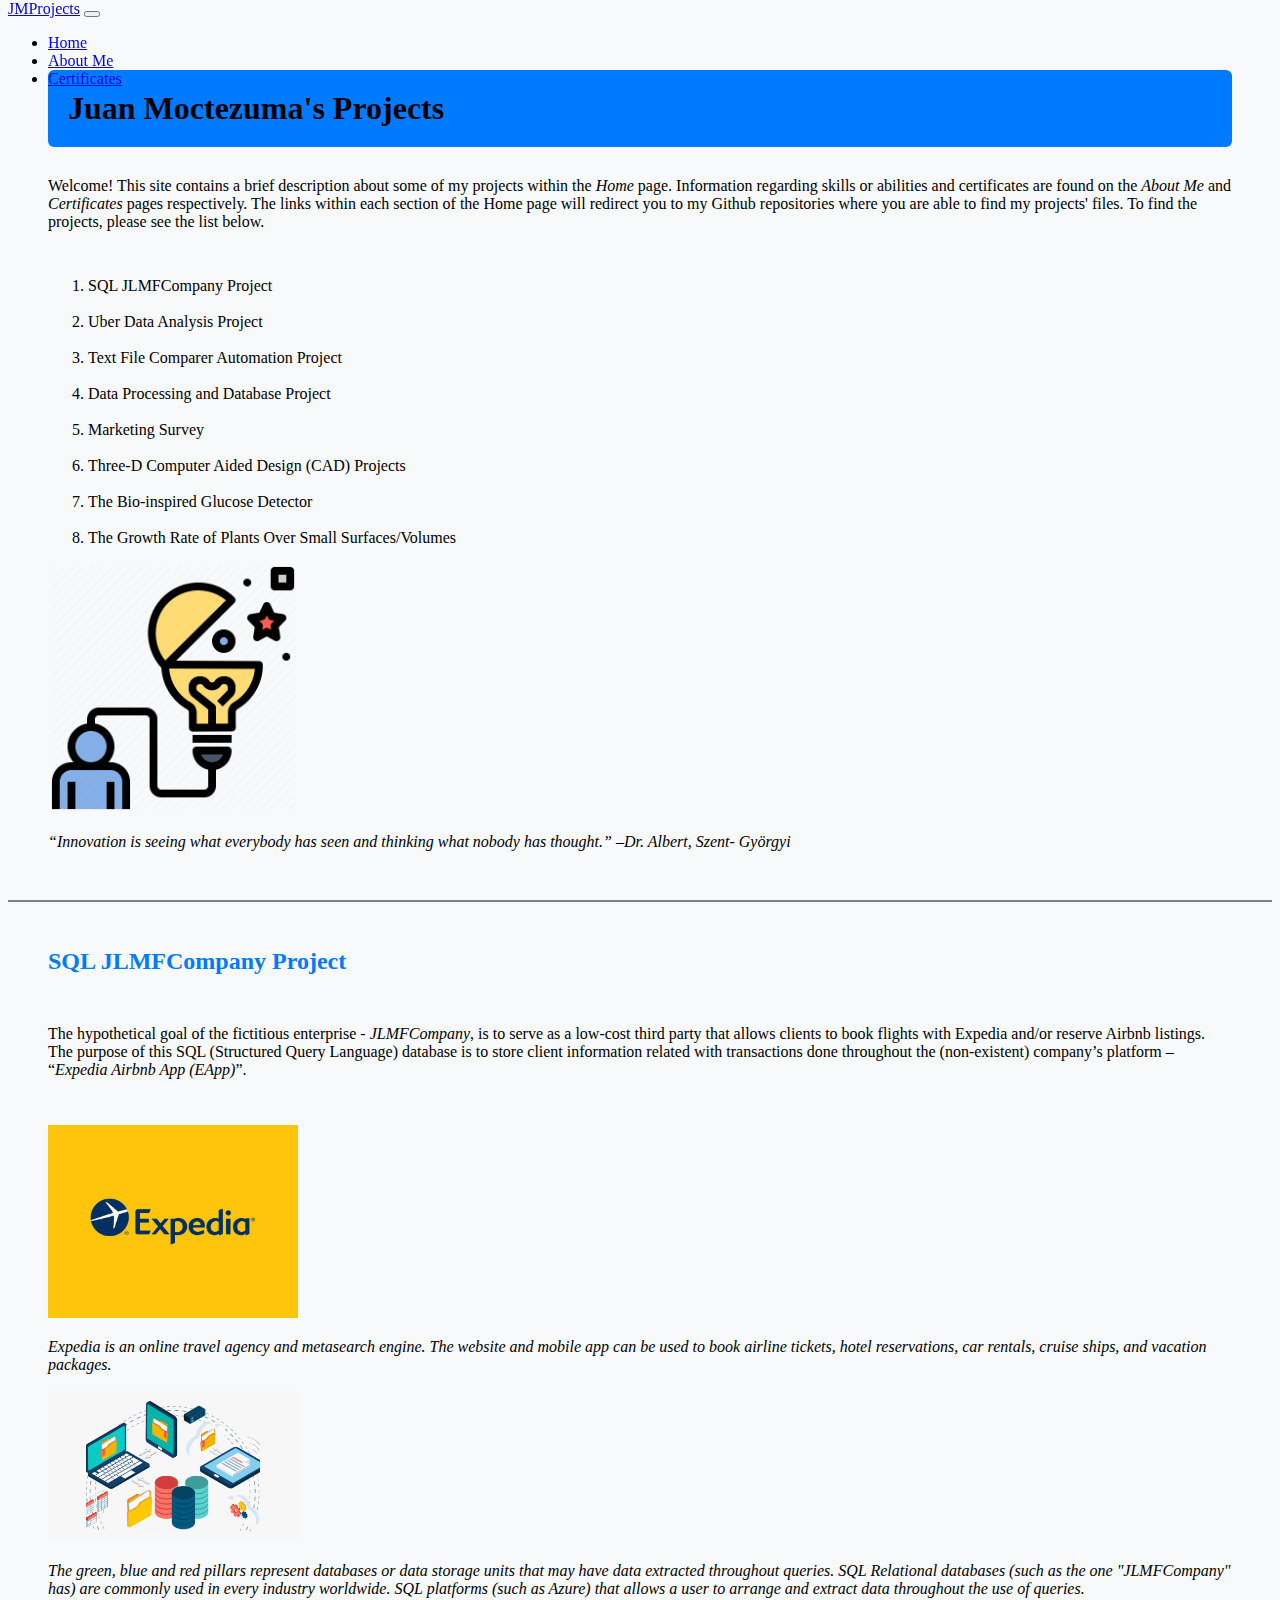
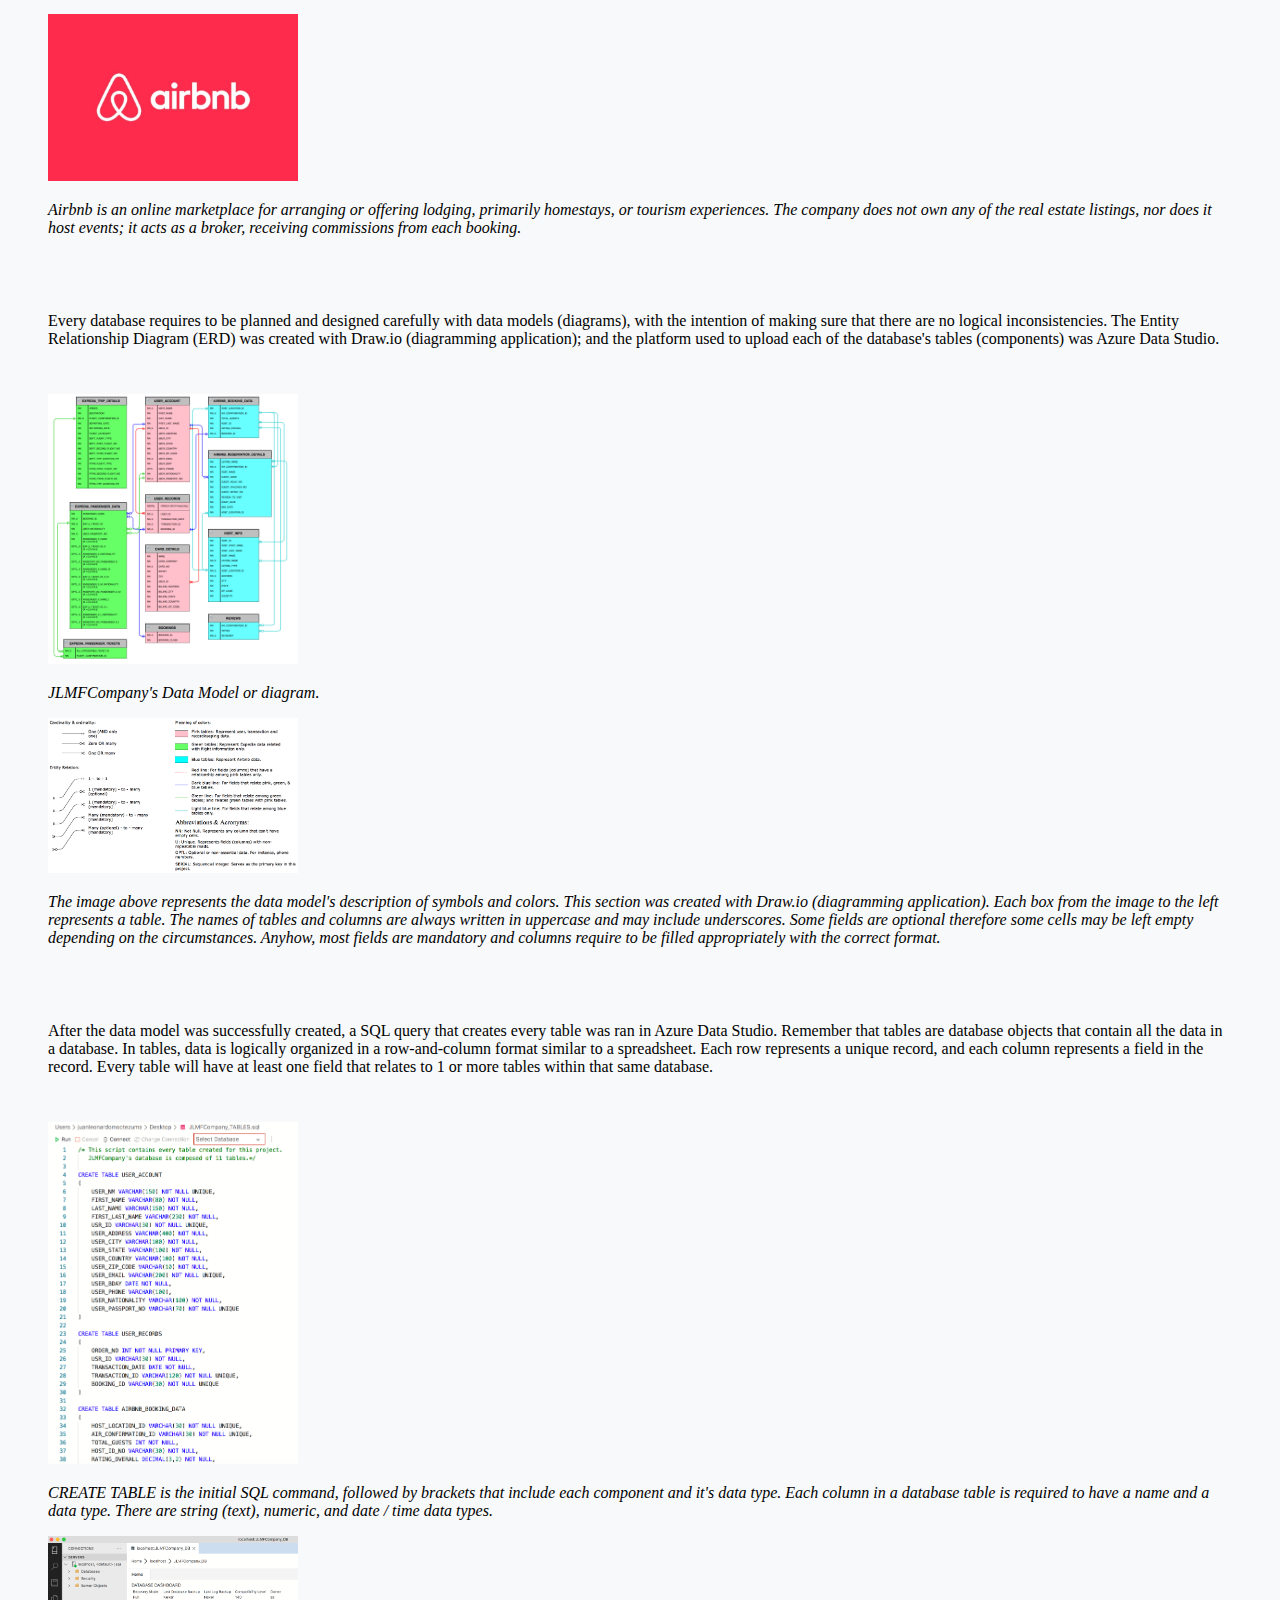
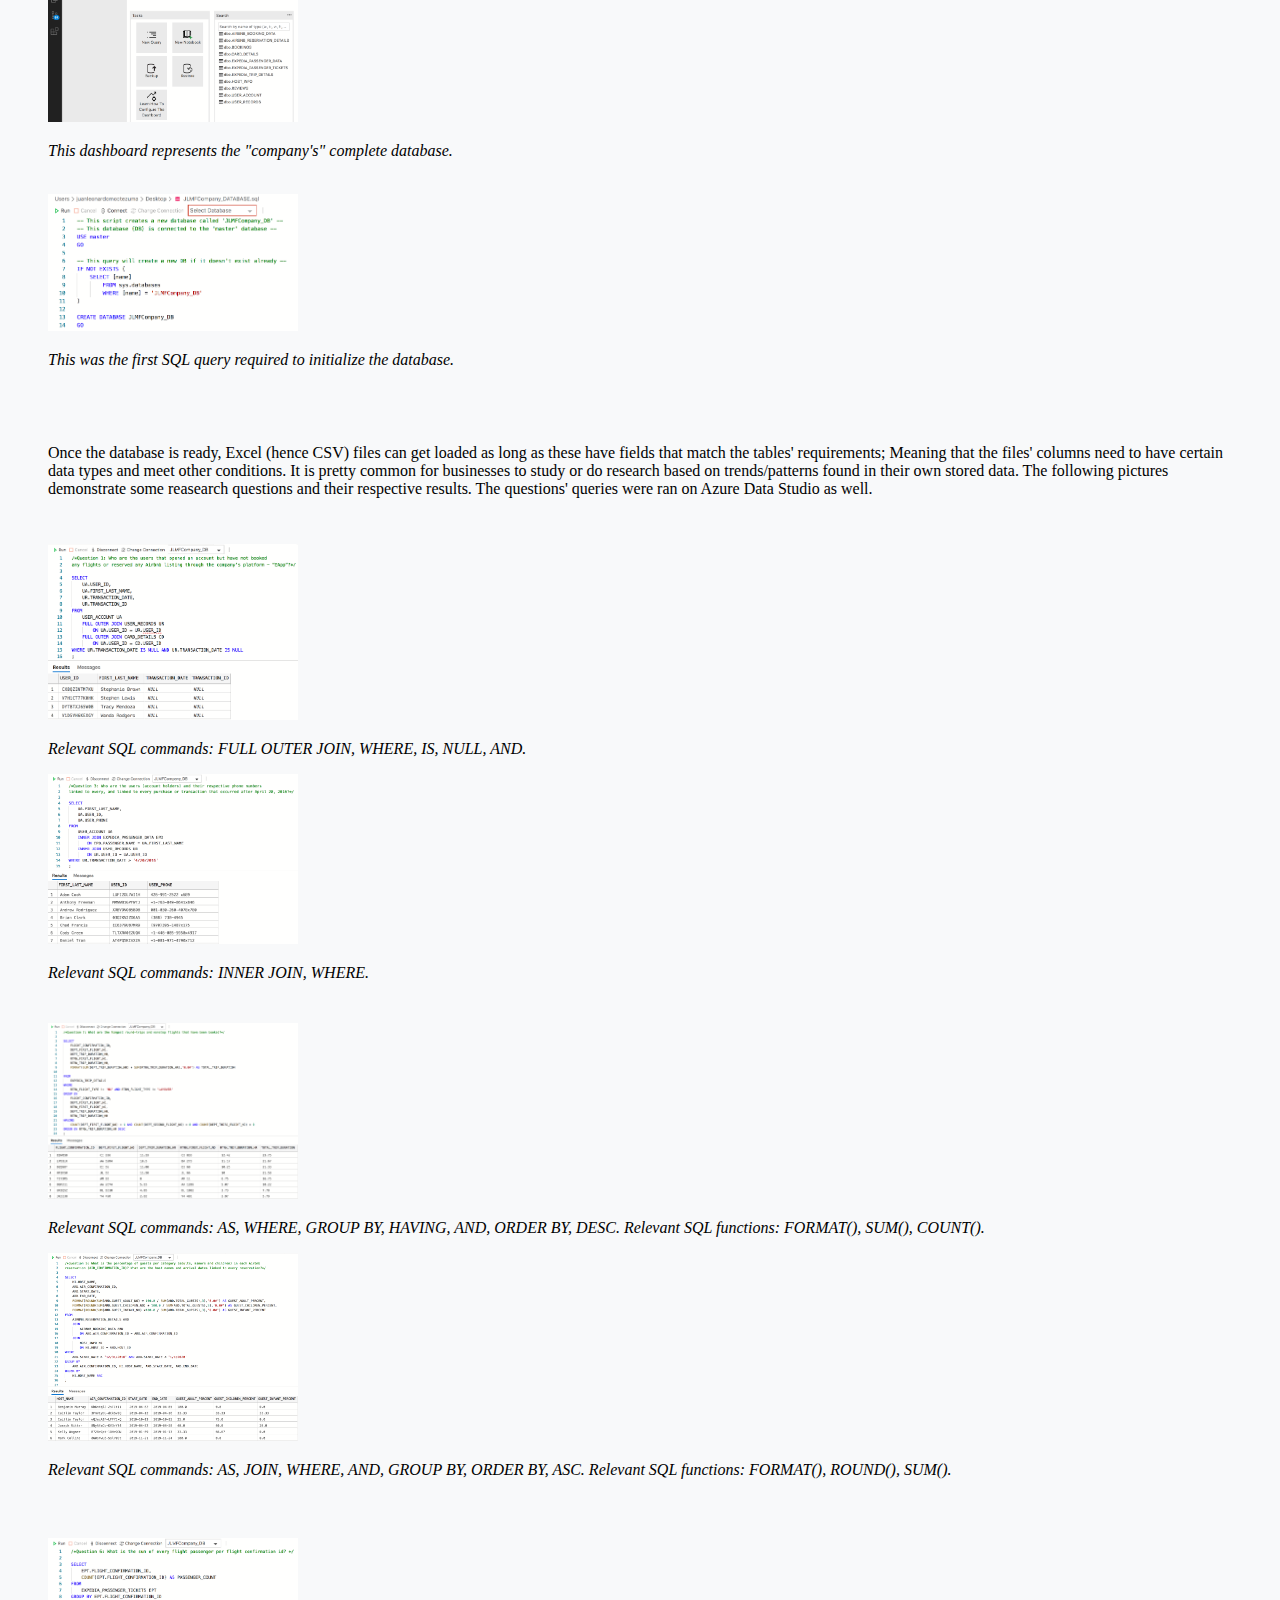
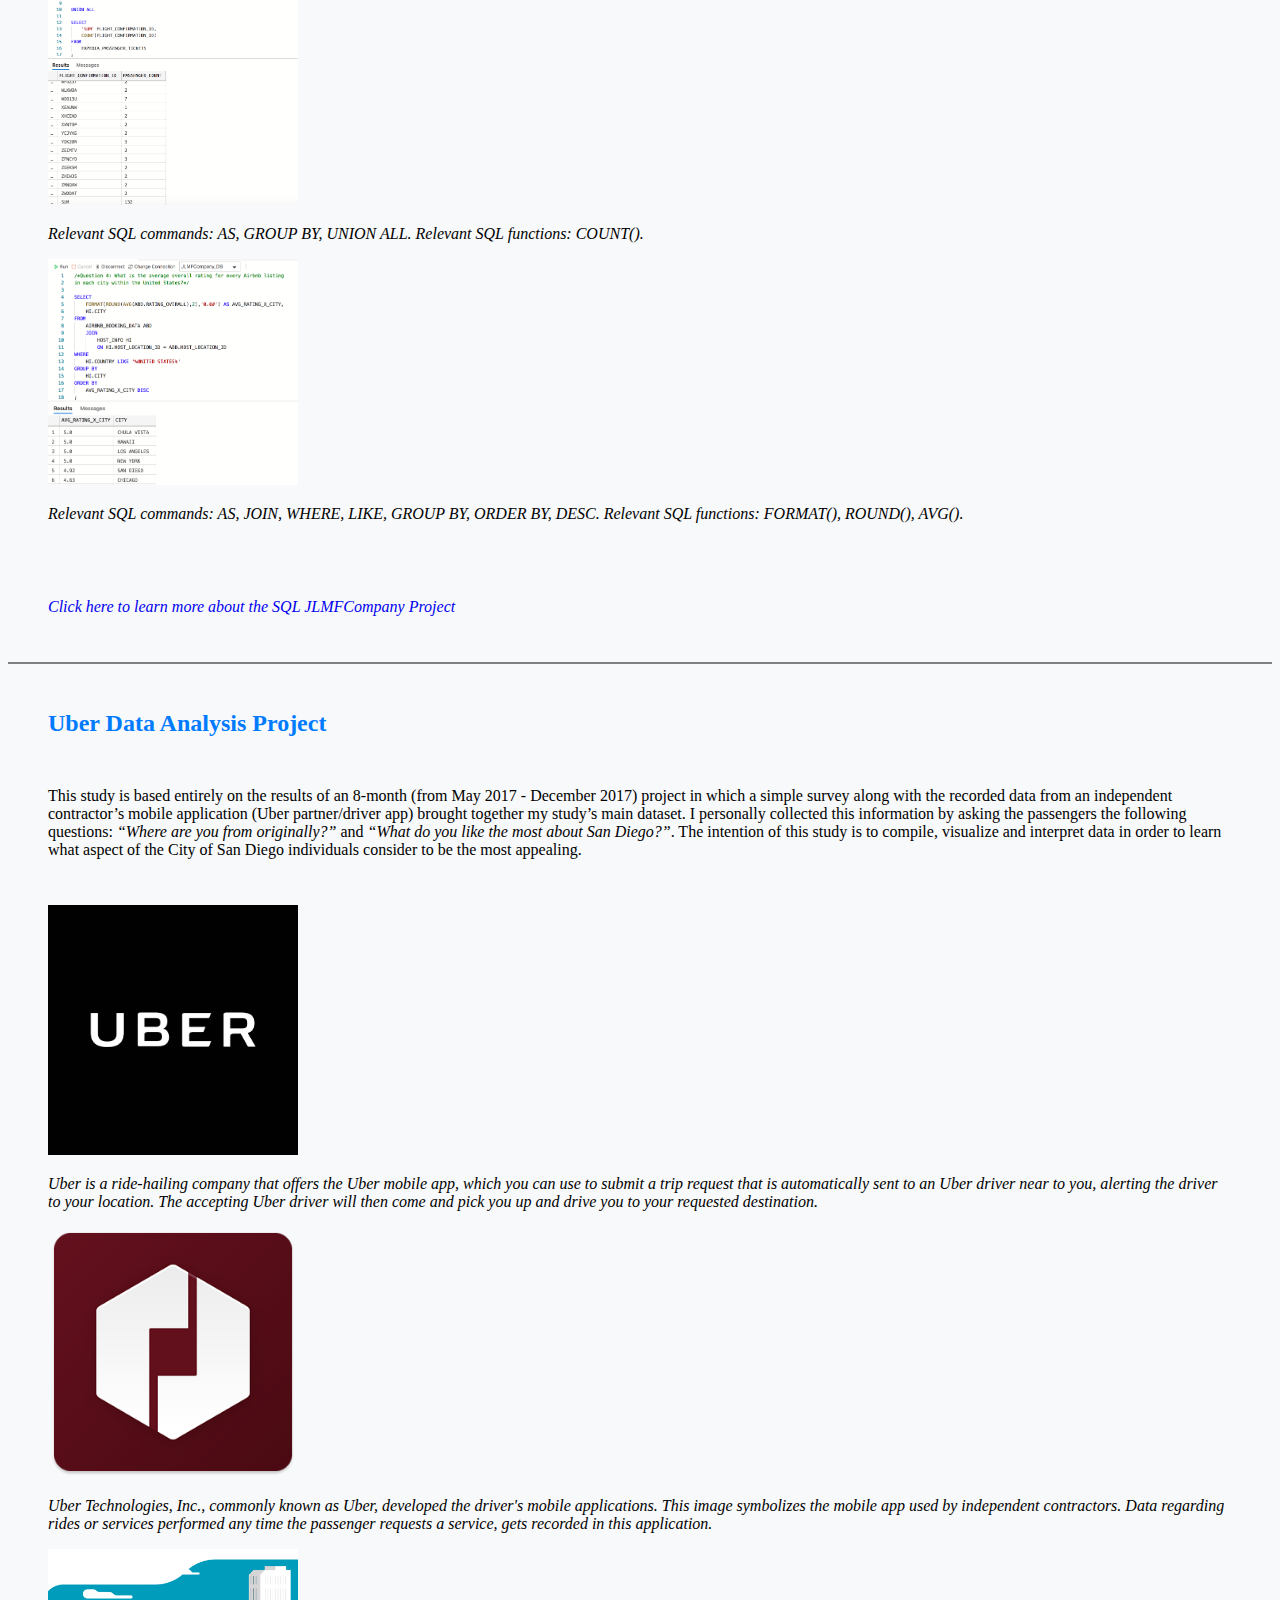
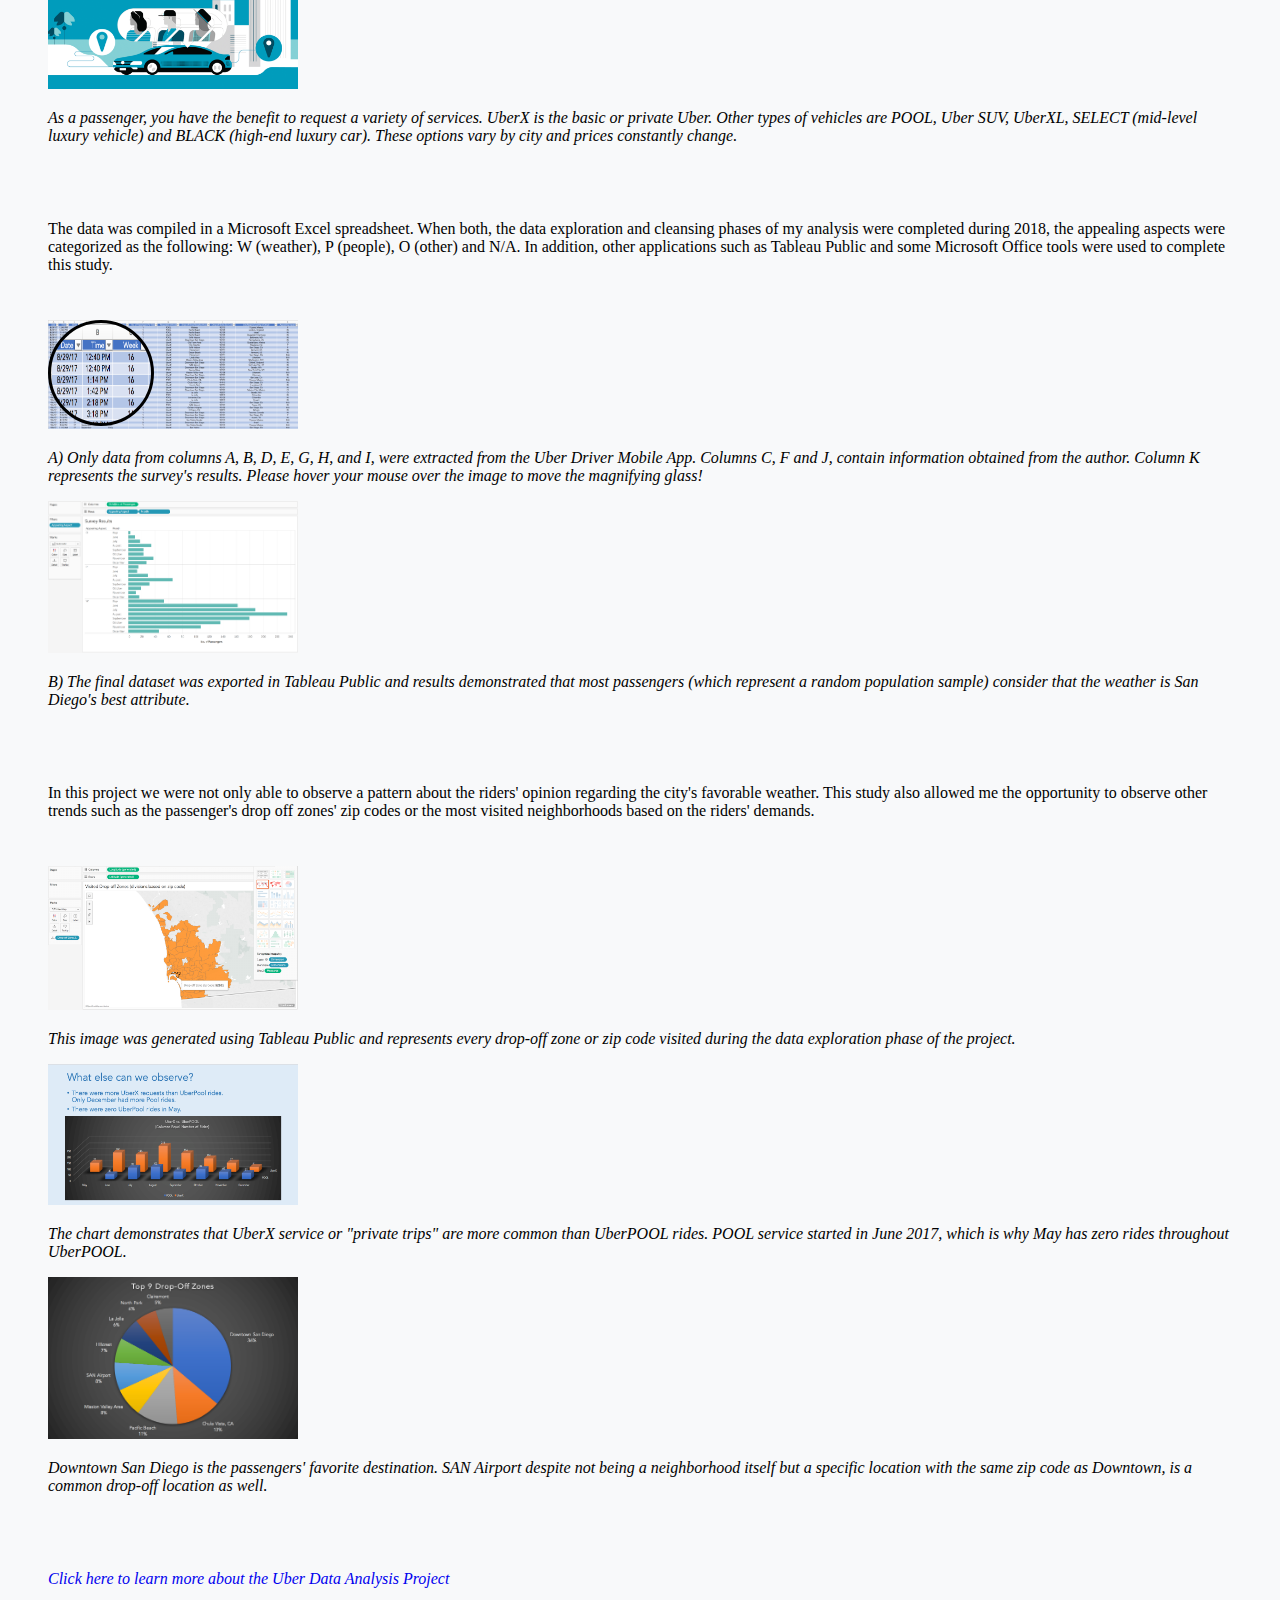
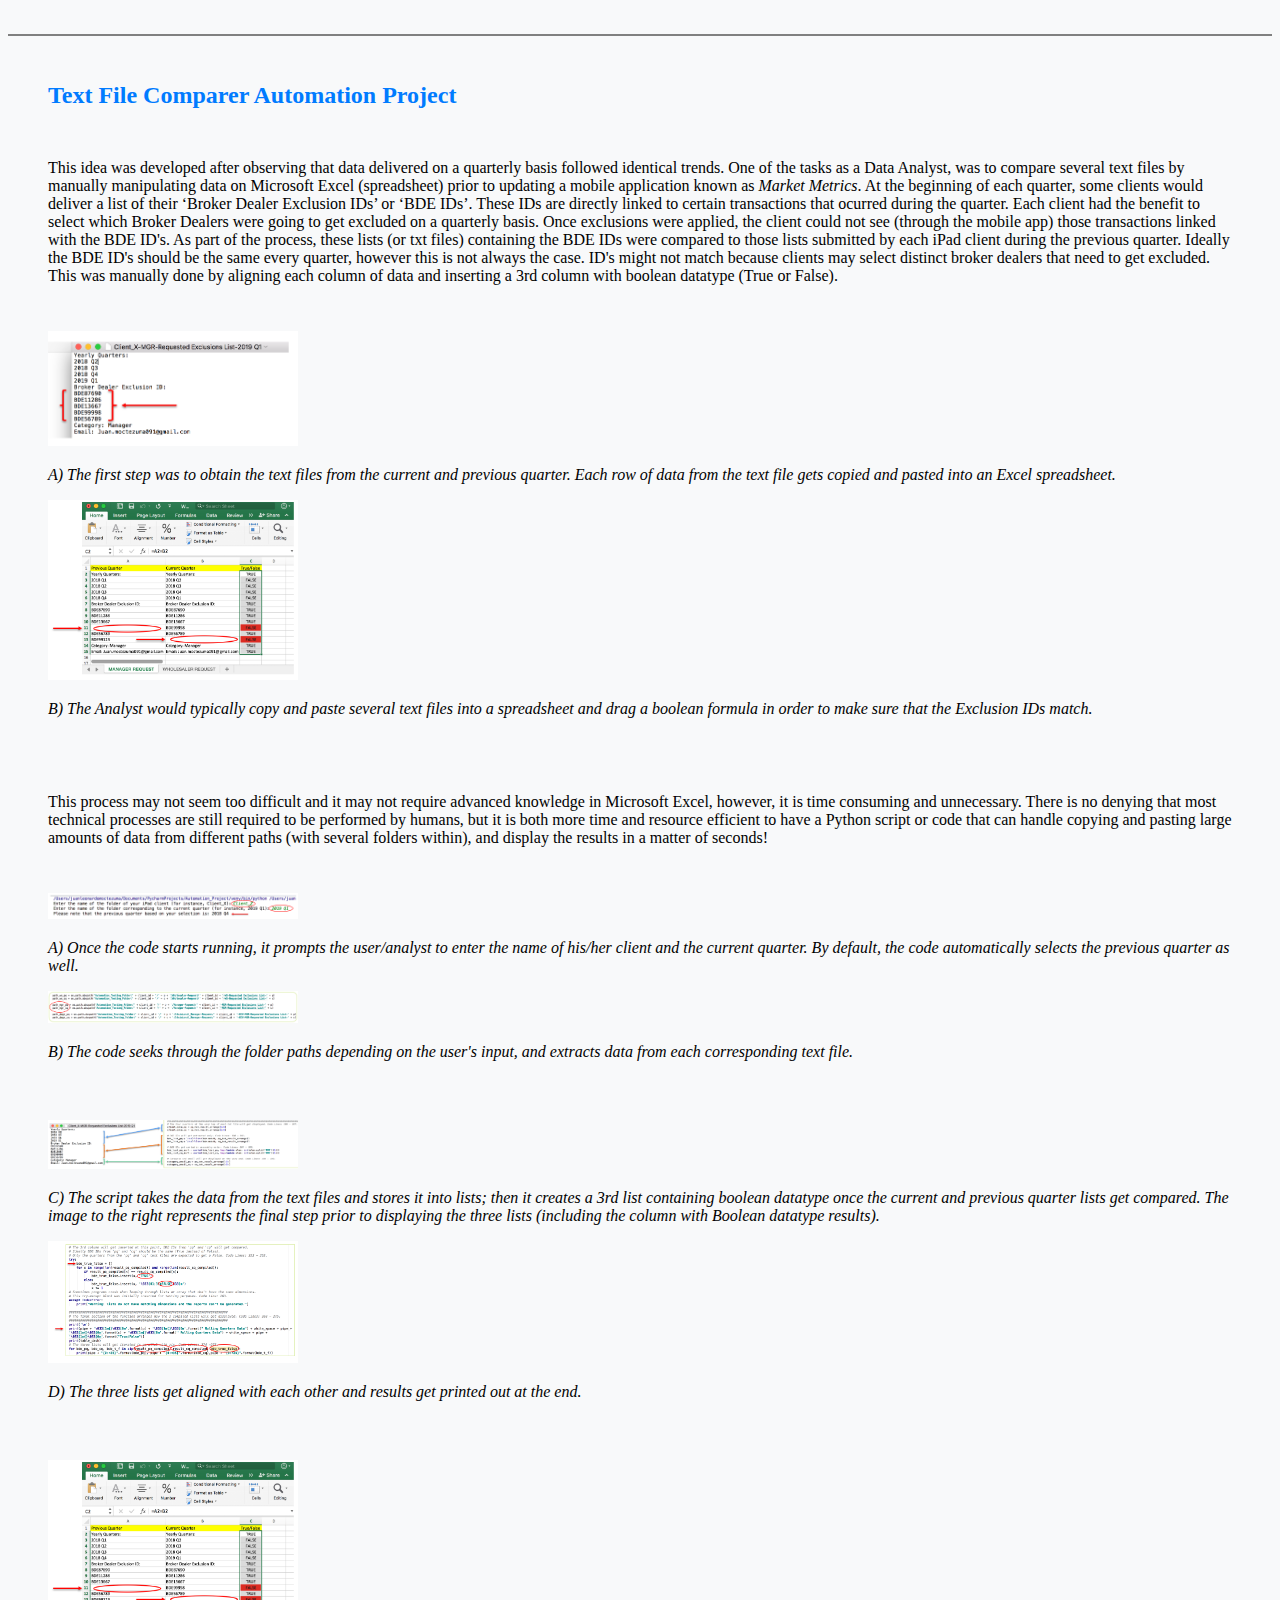
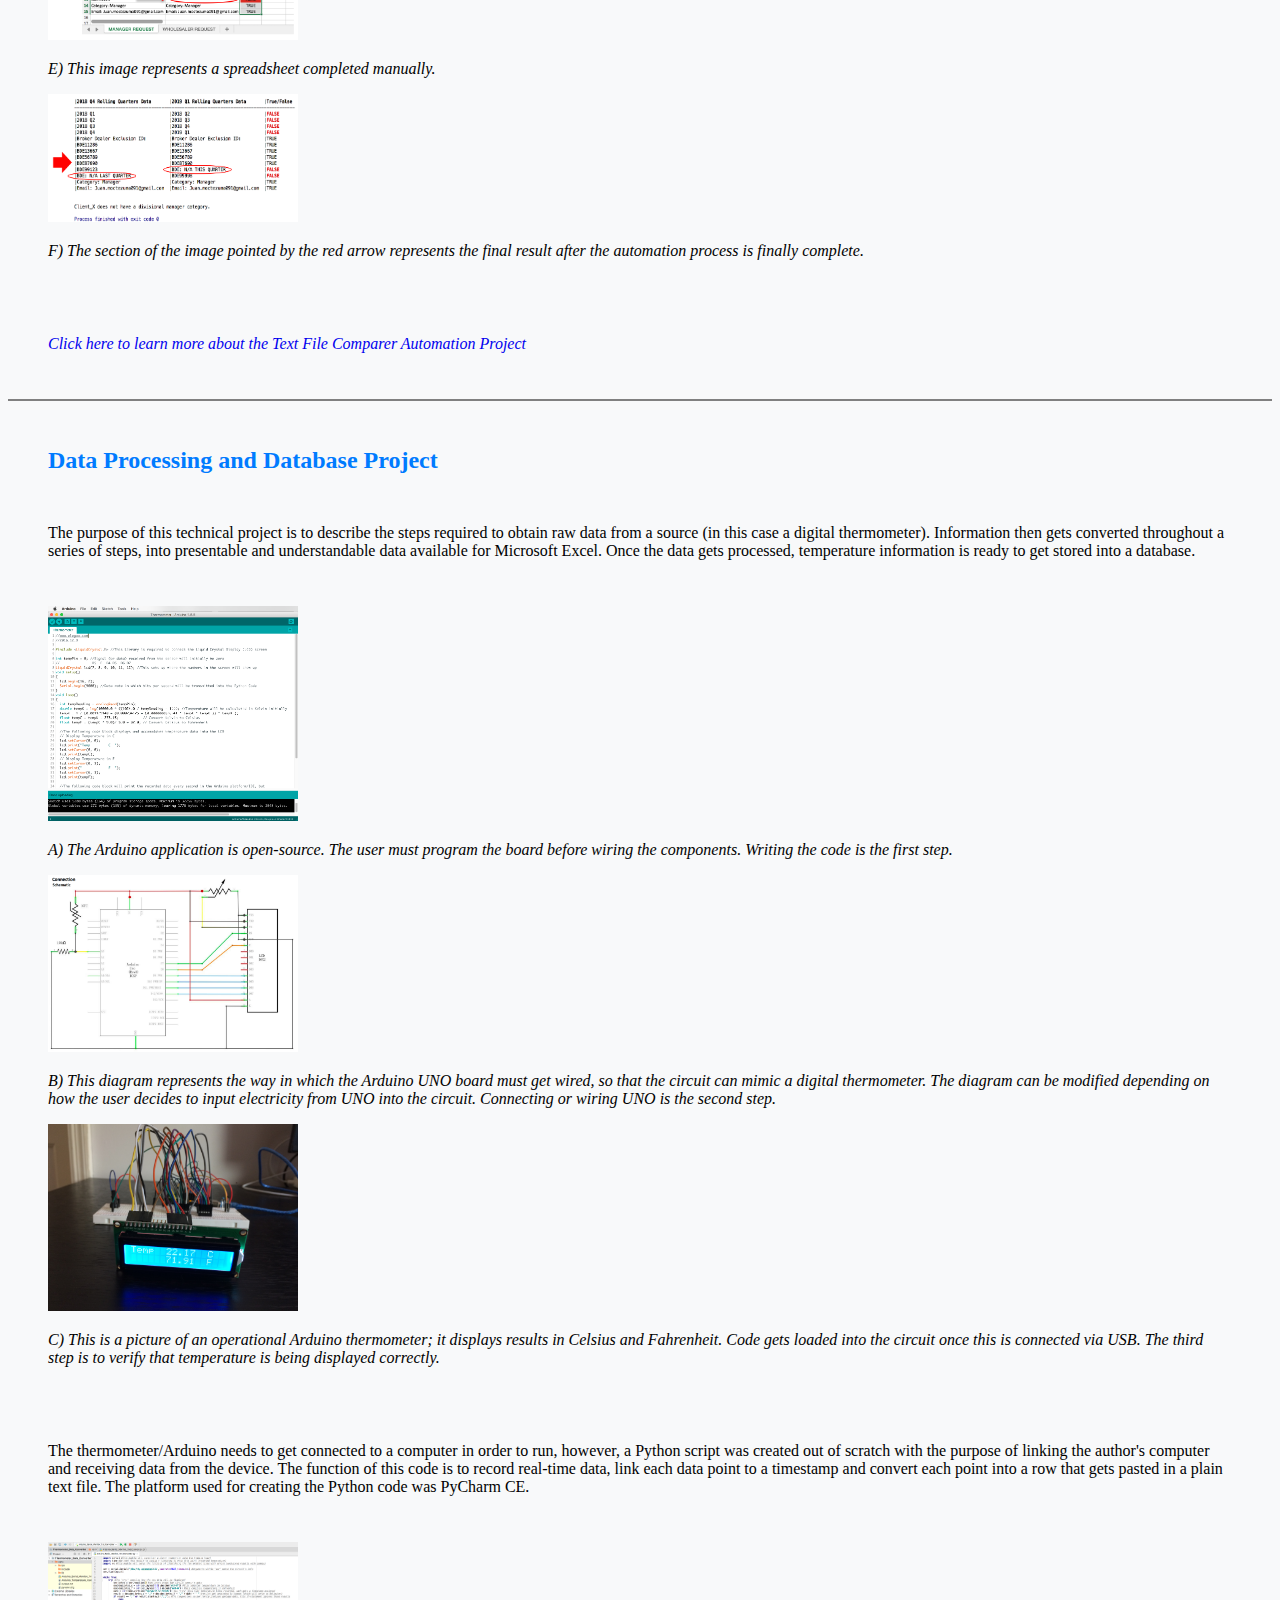
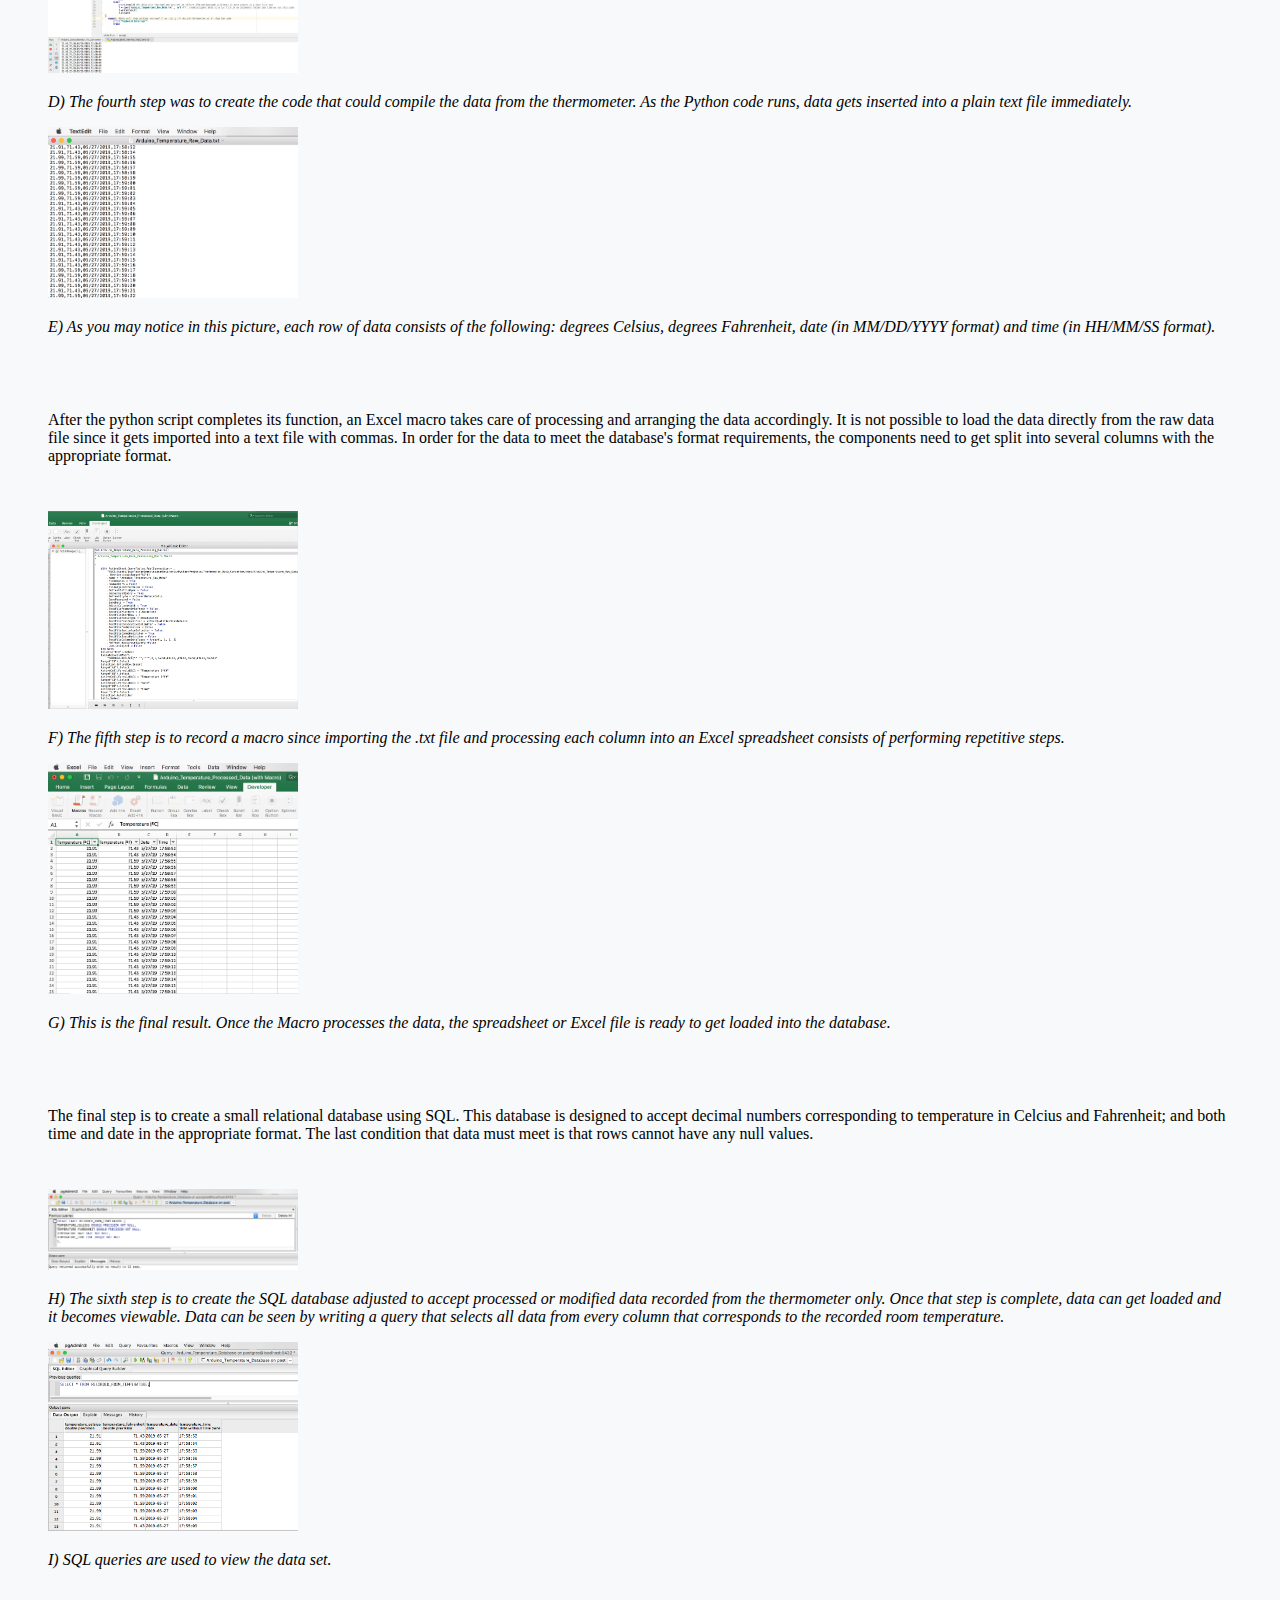
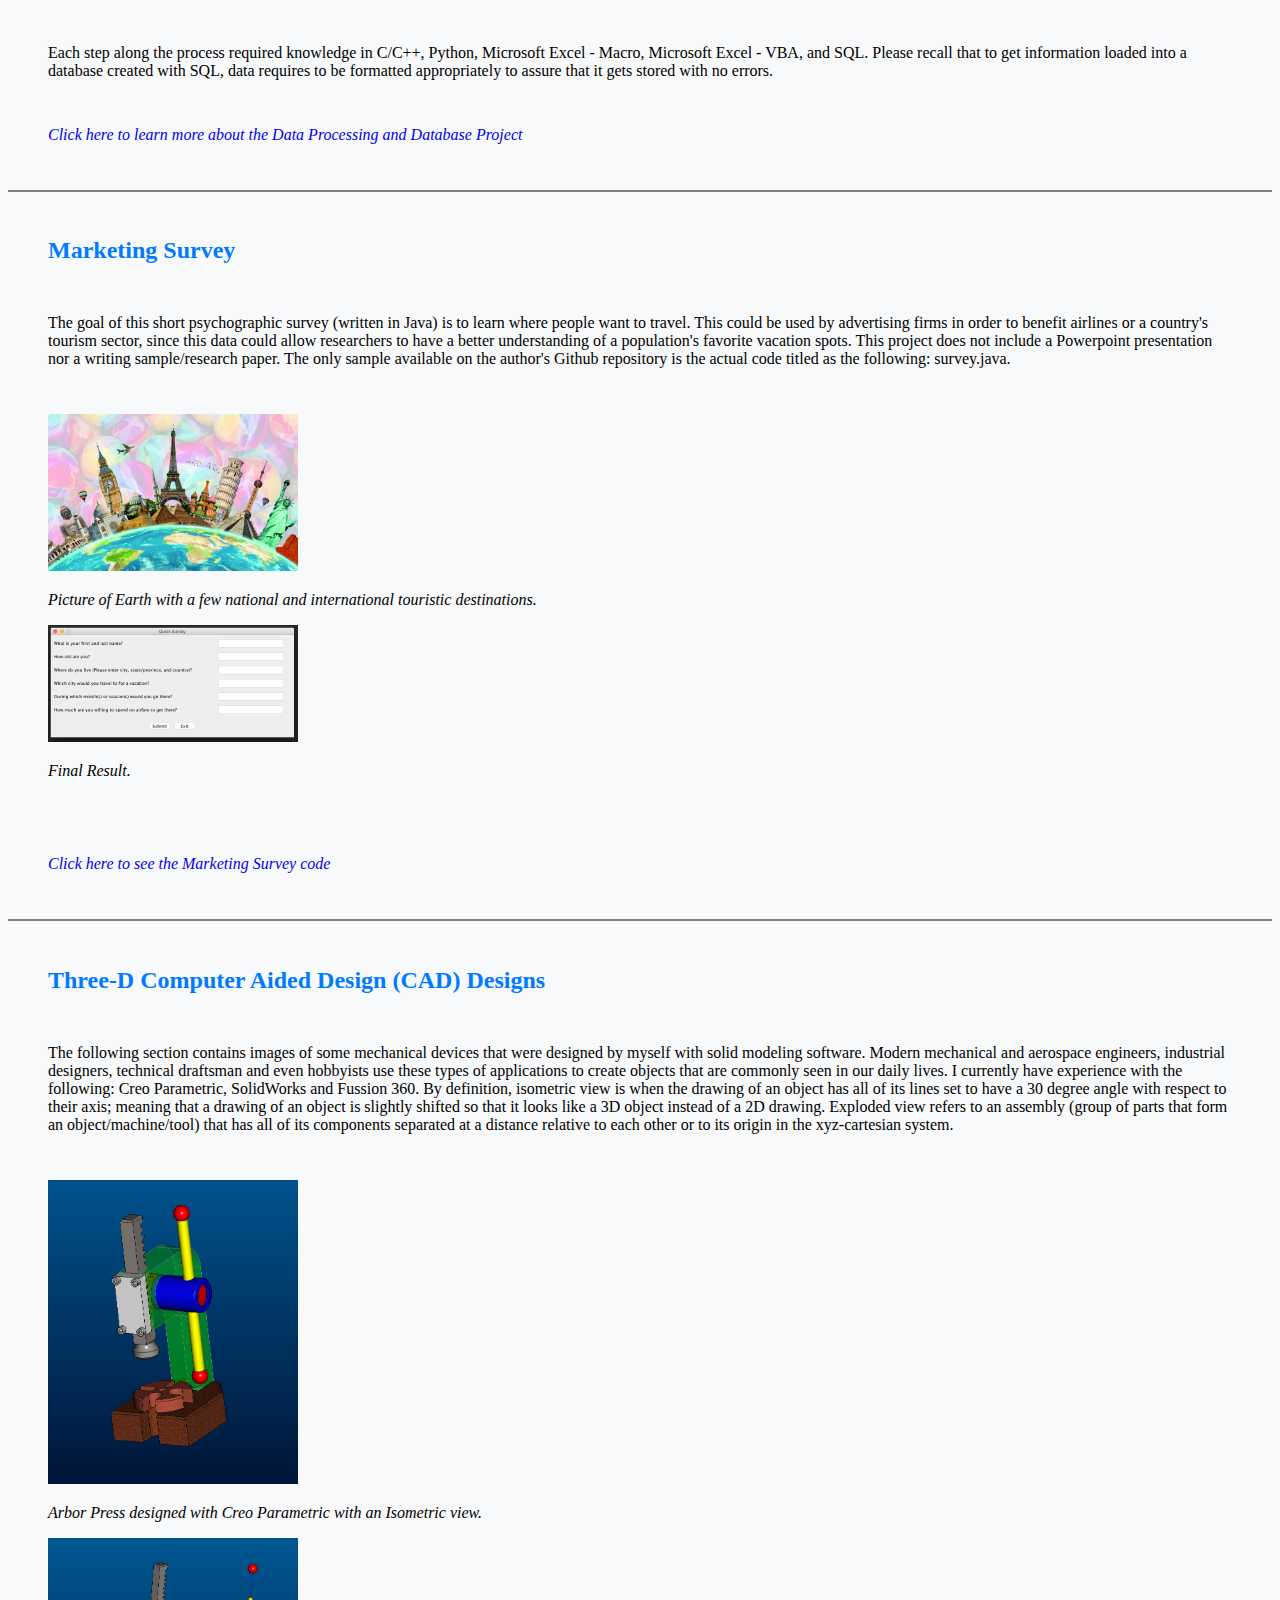
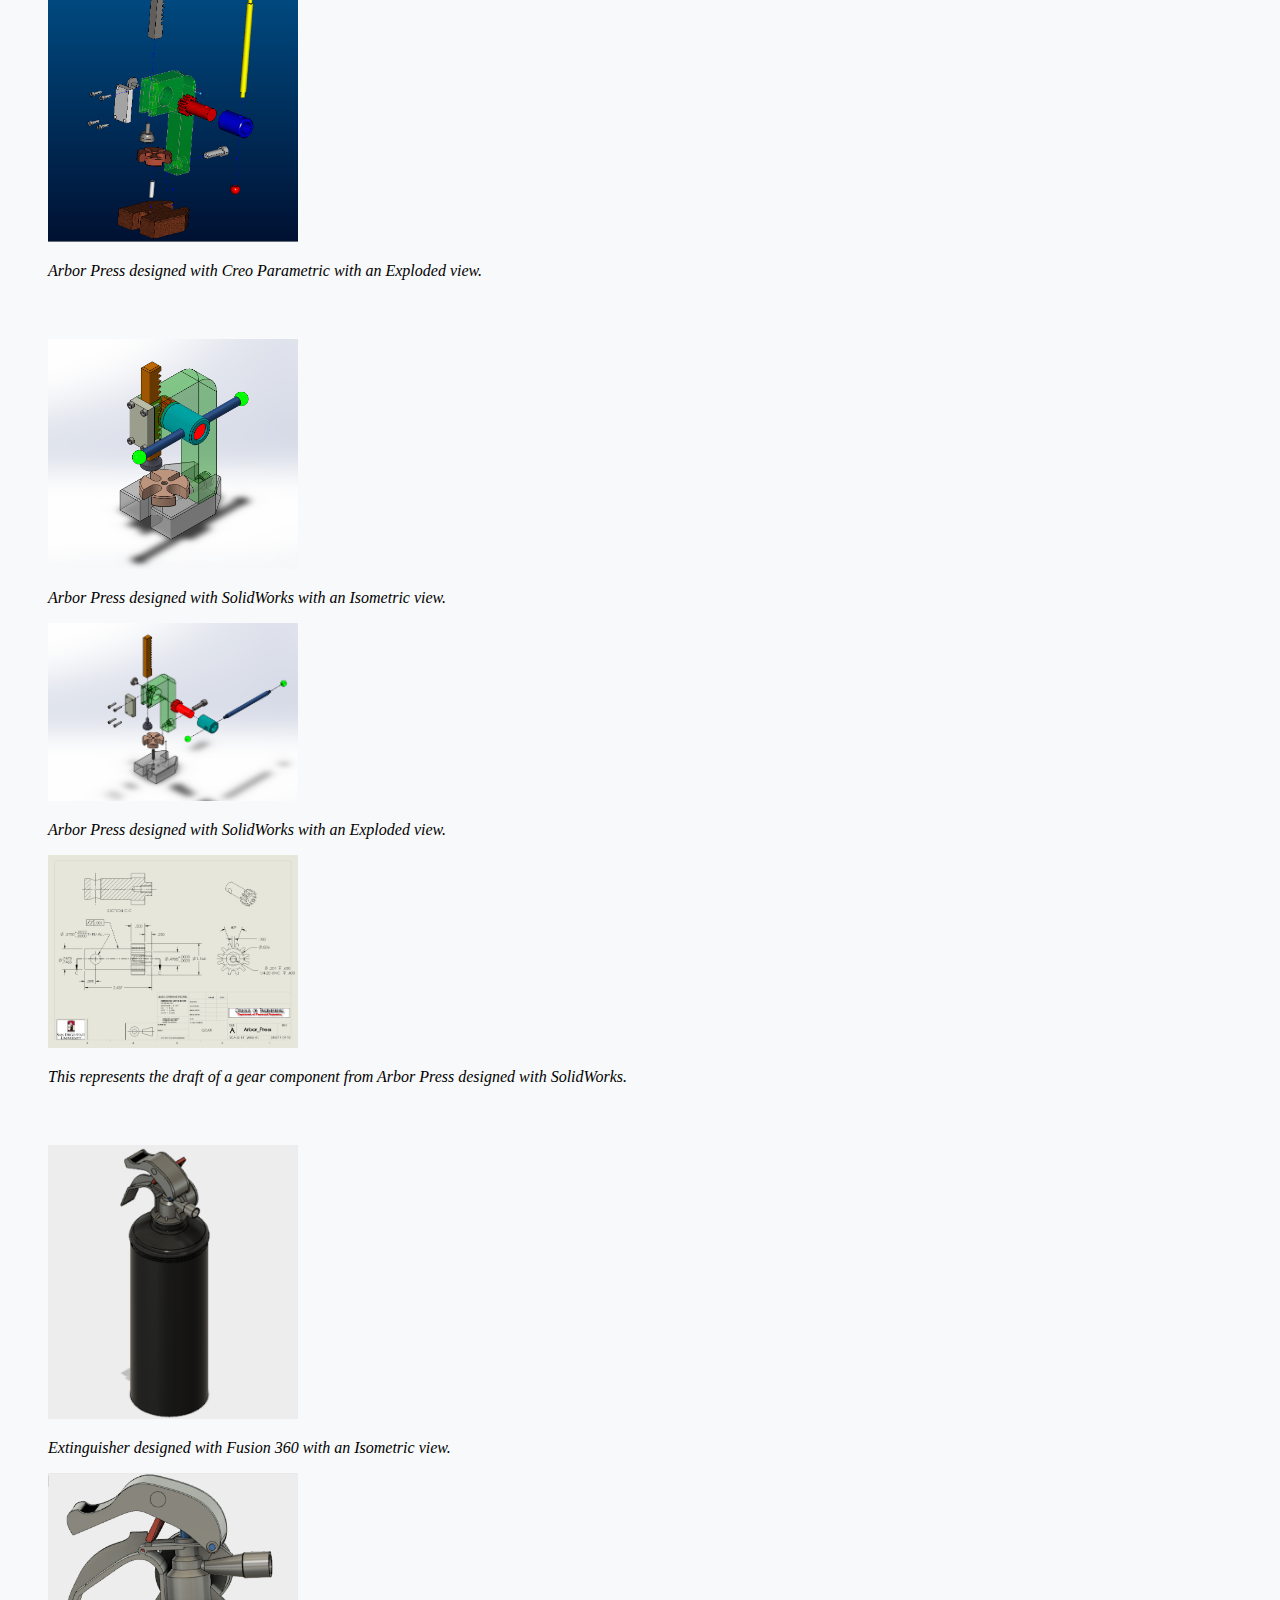
==== commit 812562c9: "Website components update" ====
--- a/JMProjects/index.html
+++ b/JMProjects/index.html
@@ -104,6 +104,7 @@
 							<div class="d-lg-block">
 								<p class="Paragraph">Welcome! This site contains a brief description about some of my projects within the <em>Home</em> page. Information regarding skills or abilities and certificates are found on the <em>About Me</em> and <em>Certificates</em> pages respectively. The links within each section of the Home page will redirect you to my Github repositories where you are able to find my projects' files. To find the projects, please see the list below.</p>
 								<ol>
+									<li>SQL JLMFCompany Project</li><br>
 									<li>Uber Data Analysis Project</li><br>
 									<li>Text File Comparer Automation Project</li><br>
 									<li>Data Processing and Database Project</li><br>
@@ -118,7 +119,7 @@
 							<div class="card">
 									<img class="img-fluid card-img-top" src="Website Material/About Me/imagination-innovation-idea-creative-genius-512.png" width="65%" height="65%" alt="">
 										<div class="card-body shadow-sm">
-											<p class="card-text"><em>
+											<p class="card-text"><em>“Innovation is seeing what everybody has seen and thinking what nobody has thought.” –Dr. Albert, Szent- Györgyi
 											</em>	
 											</p>
 										</div>
@@ -127,6 +128,192 @@
 					</div>
 			</section>
 		</header>
+
+		<hr noshade class="Hr"><br>
+
+		<div class="Project_Section">
+			<h2 class="Header">SQL JLMFCompany Project</h2>
+				<p class="Paragraph">The hypothetical goal of the fictitious enterprise - <em>JLMFCompany</em>, is to serve as a low-cost third party that allows clients to book flights with Expedia and/or reserve Airbnb listings. The purpose of this SQL (Structured Query Language) database is to store client information related with transactions done throughout the (non-existent) company’s platform – “<em>Expedia Airbnb App (EApp)</em>”.</p>
+			<section class="oneByThreeGallery">
+				<div class="container">
+					<div class="row justify-content-center">
+						<div class="col-lg-4 mb-4">
+							<div class="card">
+								<img class="card-img-top" src="Website Material/SQL Project1/Expedia-logo.jpg" width="330px" height="330px" alt="">
+									<div class="card-body shadow-sm">
+										<p class="card-text text-secondary"><em> Expedia is an online travel agency and metasearch engine. The website and mobile app can be used to book airline tickets, hotel reservations, car rentals, cruise ships, and vacation packages.
+										</em>
+										</p>
+									</div>
+							</div>
+						</div>	
+						<div class="col-lg-4 mb-4">
+							<div class="card">
+								<img class="card-img-top" src="Website Material/SQL Project1/database.png" width="330px" height="330px" alt="">
+									<div class="card-body shadow-sm">
+										<p class="card-text text-secondary"><em> The green, blue and red pillars represent databases or data storage units that may have data extracted throughout queries. SQL Relational databases (such as the one "JLMFCompany" has) are commonly used in every industry worldwide. SQL platforms (such as Azure) that allows a user to arrange and extract data throughout the use of queries.   	
+										</em>	
+										</p>
+									</div>
+							</div>
+						</div>
+						<div class="col-lg-4 mb-4">
+							<div class="card">
+								<img class="card-img-top" src="Website Material/SQL Project1/airbnb-logo.jpg" width="330px" height="330px" alt="">
+									<div class="card-body shadow-sm">
+										<p class="card-text text-secondary"><em> Airbnb is an online marketplace for arranging or offering lodging, primarily homestays, or tourism experiences. The company does not own any of the real estate listings, nor does it host events; it acts as a broker, receiving commissions from each booking.	
+										</em>	
+										</p>
+									</div>
+							</div>
+						</div>					
+					</div>			
+				</div>	
+			</section><br>
+				<p class="Paragraph">Every database requires to be planned and designed carefully with data models (diagrams), with the intention of making sure that there are no logical inconsistencies. The Entity Relationship Diagram (ERD) was created with Draw.io (diagramming application); and the platform used to upload each of the database's tables (components) was Azure Data Studio. 
+				</p>
+			<section class="oneByTwoGallery">
+				<div class="container">
+					<div class="row justify-content-center">
+						<div class="col-lg-6 mb-4">
+							<div class="card">
+								<img class="card-img-top" src="Website Material/SQL Project1/JLMFCompany_ERD.png" width="530px" height="350px" alt="">
+									<div class="card-body shadow-sm">
+										<p class="card-text text-secondary"><em> JLMFCompany's Data Model or diagram.	
+											</em>	
+										</p>
+									</div>
+							</div>
+						</div>	
+						<div class="col-lg-6 mb-4">
+							<div class="card">
+								<img class="card-img-top" src="Website Material/SQL Project1/JLMFCompany_ERD Description (Verdana).png" width="530px" height="350px" alt="">
+									<div class="card-body shadow-sm">
+										<p class="card-text text-secondary"><em> The image above represents the data model's description of symbols and colors. This section was created with Draw.io (diagramming application). Each box from the image to the left represents a table. The names of tables and columns are always written in uppercase and may include underscores. Some fields are optional therefore some cells may be left empty depending on the circumstances. Anyhow, most fields are mandatory and columns require to be filled appropriately with the correct format. 	
+										</em>	
+										</p>
+									</div>
+							</div>
+						</div>
+					</div>
+				</div>
+			</section><br>
+				<p class="Paragraph">After the data model was successfully created, a SQL query that creates every table was ran in Azure Data Studio. Remember that tables are database objects that contain all the data in a database. In tables, data is logically organized in a row-and-column format similar to a spreadsheet. Each row represents a unique record, and each column represents a field in the record. Every table will have at least one field that relates to 1 or more tables within that same database.
+				</p>
+			<section class="oneByTwoGallery">
+				<div class="container">
+					<div class="row justify-content-center">
+						<div class="col-lg-6 mb-4">
+							<div class="card">
+								<img class="card-img-top" src="Website Material/SQL Project1/SQL_Create_Tables_Script.png" width="530px" height="350px" alt="">
+									<div class="card-body shadow-sm">
+										<p class="card-text text-secondary"><em>CREATE TABLE is the initial SQL command, followed by brackets that include each component and it's data type. Each column in a database table is required to have a name and a data type. There are string (text), numeric, and date / time data types.   	
+										</em>	
+										</p>
+									</div>
+							</div>
+						</div>	
+						<div class="col-lg-6 mb-4">
+							<div class="card">
+								<img class="card-img-top" src="Website Material/SQL Project1/AZURE_DASHBOARD.png" width="530px" height="350px" alt="">
+									<div class="card-body shadow-sm">
+										<p class="card-text text-secondary"><em>This dashboard represents the "company's" complete database.</em>	
+										</p>
+									</div></div><br>
+							<div class="card">
+								<img class="card-img-top" src="Website Material/SQL Project1/SQL_Create_Database_Script.png" width="230px" height="50px" alt="">
+									<div class="card-body shadow-sm">
+										<p class="card-text text-secondary"><em>This was the first SQL query required to initialize the database.
+										</em>	
+										</p>
+									</div>	
+							</div>
+						</div>
+					</div>
+				</div>
+			</section><br>
+				<p class="Paragraph">Once the database is ready, Excel (hence CSV) files can get loaded as long as these have fields that match the tables' requirements; Meaning that the files' columns need to have certain data types and meet other conditions. It is pretty common for businesses to study or do research based on trends/patterns found in their own stored data. The following pictures demonstrate some reasearch questions and their respective results. The questions' queries were ran on Azure Data Studio as well.    
+				</p>
+			<section class="oneByTwoGallery">
+				<div class="container">
+					<div class="row justify-content-center">
+						<div class="col-lg-6 mb-4">
+							<div class="card">
+								<img class="card-img-top" src="Website Material/SQL Project1/RESEARCH_QUESTION_1.png" width="530px" height="350px" alt="">
+									<div class="card-body shadow-sm">
+										<p class="card-text text-secondary"><em> Relevant SQL commands: FULL OUTER JOIN, WHERE, IS, NULL, AND. 	
+											</em>	
+										</p>
+									</div>
+							</div>
+						</div>	
+						<div class="col-lg-6 mb-4">
+							<div class="card">
+								<img class="card-img-top" src="Website Material/SQL Project1/RESEARCH_QUESTION_3.png" width="530px" height="350px" alt="">
+									<div class="card-body shadow-sm">
+										<p class="card-text text-secondary"><em> Relevant SQL commands: INNER JOIN, WHERE. 	
+										</em>	
+										</p>
+									</div>
+							</div>
+						</div>
+					</div>
+				</div>
+			</section>
+			<section class="oneByTwoGallery">
+				<div class="container">
+					<div class="row justify-content-center">
+						<div class="col-lg-6 mb-4">
+							<div class="card">
+								<img class="card-img-top" src="Website Material/SQL Project1/RESEARCH_QUESTION_7.png" width="530px" height="350px" alt="">
+									<div class="card-body shadow-sm">
+										<p class="card-text text-secondary"><em> Relevant SQL commands: AS, WHERE, GROUP BY, HAVING, AND, ORDER BY, DESC. Relevant SQL functions: FORMAT(), SUM(), COUNT(). 	
+											</em>	
+										</p>
+									</div>
+							</div>
+						</div>	
+						<div class="col-lg-6 mb-4">
+							<div class="card">
+								<img class="card-img-top" src="Website Material/SQL Project1/RESEARCH_QUESTION_5.png" width="530px" height="350px" alt="">
+									<div class="card-body shadow-sm">
+										<p class="card-text text-secondary"><em> Relevant SQL commands: AS, JOIN, WHERE, AND, GROUP BY, ORDER BY, ASC. Relevant SQL functions: FORMAT(), ROUND(), SUM().	
+										</em>	
+										</p>
+									</div>
+							</div>
+						</div>
+					</div>
+				</div>
+			</section><br>
+			<section class="oneByTwoGallery">
+				<div class="container">
+					<div class="row justify-content-center">
+						<div class="col-lg-6 mb-4">
+							<div class="card">
+								<img class="card-img-top" src="Website Material/SQL Project1/RESEARCH_QUESTION_6.png" width="530px" height="350px" alt="">
+									<div class="card-body shadow-sm">
+										<p class="card-text text-secondary"><em> Relevant SQL commands: AS, GROUP BY, UNION ALL. Relevant SQL functions: COUNT().  	
+											</em>	
+										</p>
+									</div>
+							</div>
+						</div>	
+						<div class="col-lg-6 mb-4">
+							<div class="card">
+								<img class="card-img-top" src="Website Material/SQL Project1/RESEARCH_QUESTION_4.png" width="530px" height="350px" alt="">
+									<div class="card-body shadow-sm">
+										<p class="card-text text-secondary"><em> Relevant SQL commands: AS, JOIN, WHERE, LIKE, GROUP BY, ORDER BY, DESC. Relevant SQL functions: FORMAT(), ROUND(), AVG().	
+										</em>	
+										</p>
+									</div>
+							</div>
+						</div>
+					</div>
+				</div>
+			</section><br>
+				<p class="Paragraph"><em><a href="https://github.com/Juan-Moctezuma/SQL_JLMFCompany_Project" style="text-decoration:none" target="_blank">Click here to learn more about the SQL JLMFCompany Project</a></em></p>
+		</div>
 
 		<hr noshade class="Hr"><br>
 		
@@ -709,7 +896,7 @@
 	    		<div class="row justify-content-between">
 	      			<div class="col-lg-4 mt-md-0 mt-3"><!--style="position: relative; left: 0; right: 0;"-->
 	        			<h5 class="text-uppercase">JMProjects DISCLAIMER</h5>
-	        				<p><font size="-2">This is a non-for-profit website and the content intends to demonstrate Juan Leonardo Moctezuma-Flores' portfolio which includes the following: projects, ideas, abilities (technical and non-technical) and accomplished certificates. The author and creator of this website does not own any logo or downloaded images corresponding to Uber and Udemy. The author is not affiliated to the previously mentioned companies and does not intend to promote any product or services on behalf of these enterprises or any organization.</p></font>
+	        				<p><font size="-2">This is a non-for-profit website and the content intends to demonstrate Juan Leonardo Moctezuma-Flores' portfolio which includes the following: projects, ideas, abilities (technical and non-technical) and accomplished certificates. The author and creator of this website does not own any logo or downloaded images corresponding to Uber, Expedia, Airbnb and Udemy. The author is not affiliated to the previously mentioned companies and does not intend to promote any product or services on behalf of these enterprises or any organization.</p></font>
 	      			</div>
 	      			<hr class="clearfix w-100 d-md-none pb-3">
 	      			<div class="col-lg-4 mb-md-0 mb-3">
--- a/JMProjects/main.css
+++ b/JMProjects/main.css
@@ -63,8 +63,6 @@
 	margin-right: 40px;
 }
 
-* {box-sizing: border-box;}
-
 .img-magnifier-container {
   position:relative;
 }
@@ -77,6 +75,12 @@
   /*Set the size of the magnifier glass:*/
   width: 100px;
   height: 100px;
+}
+
+
+th[scope="col"] {
+    background-color: #696969;
+    color: #fff;
 }
 
 /* xs */
@@ -101,4 +105,28 @@
     img {
         width: 250px;
     }
+}
+
+@media screen and (max-width: 600px) {
+  #MainHeader, #SecHeader, #CertHeader {
+    font-size: 25px;
+  }
+}
+
+@media screen and (max-width: 600px) {
+  footer {
+    font-size: 9px;
+  }
+}
+
+@media screen and (max-width: 600px) {
+  div.SecondaryBody {
+    font-size: 10px;
+  }
+}
+
+@media screen and (max-width: 600px) {
+  .SecH3 {
+    font-size: 13px;
+  }
 }